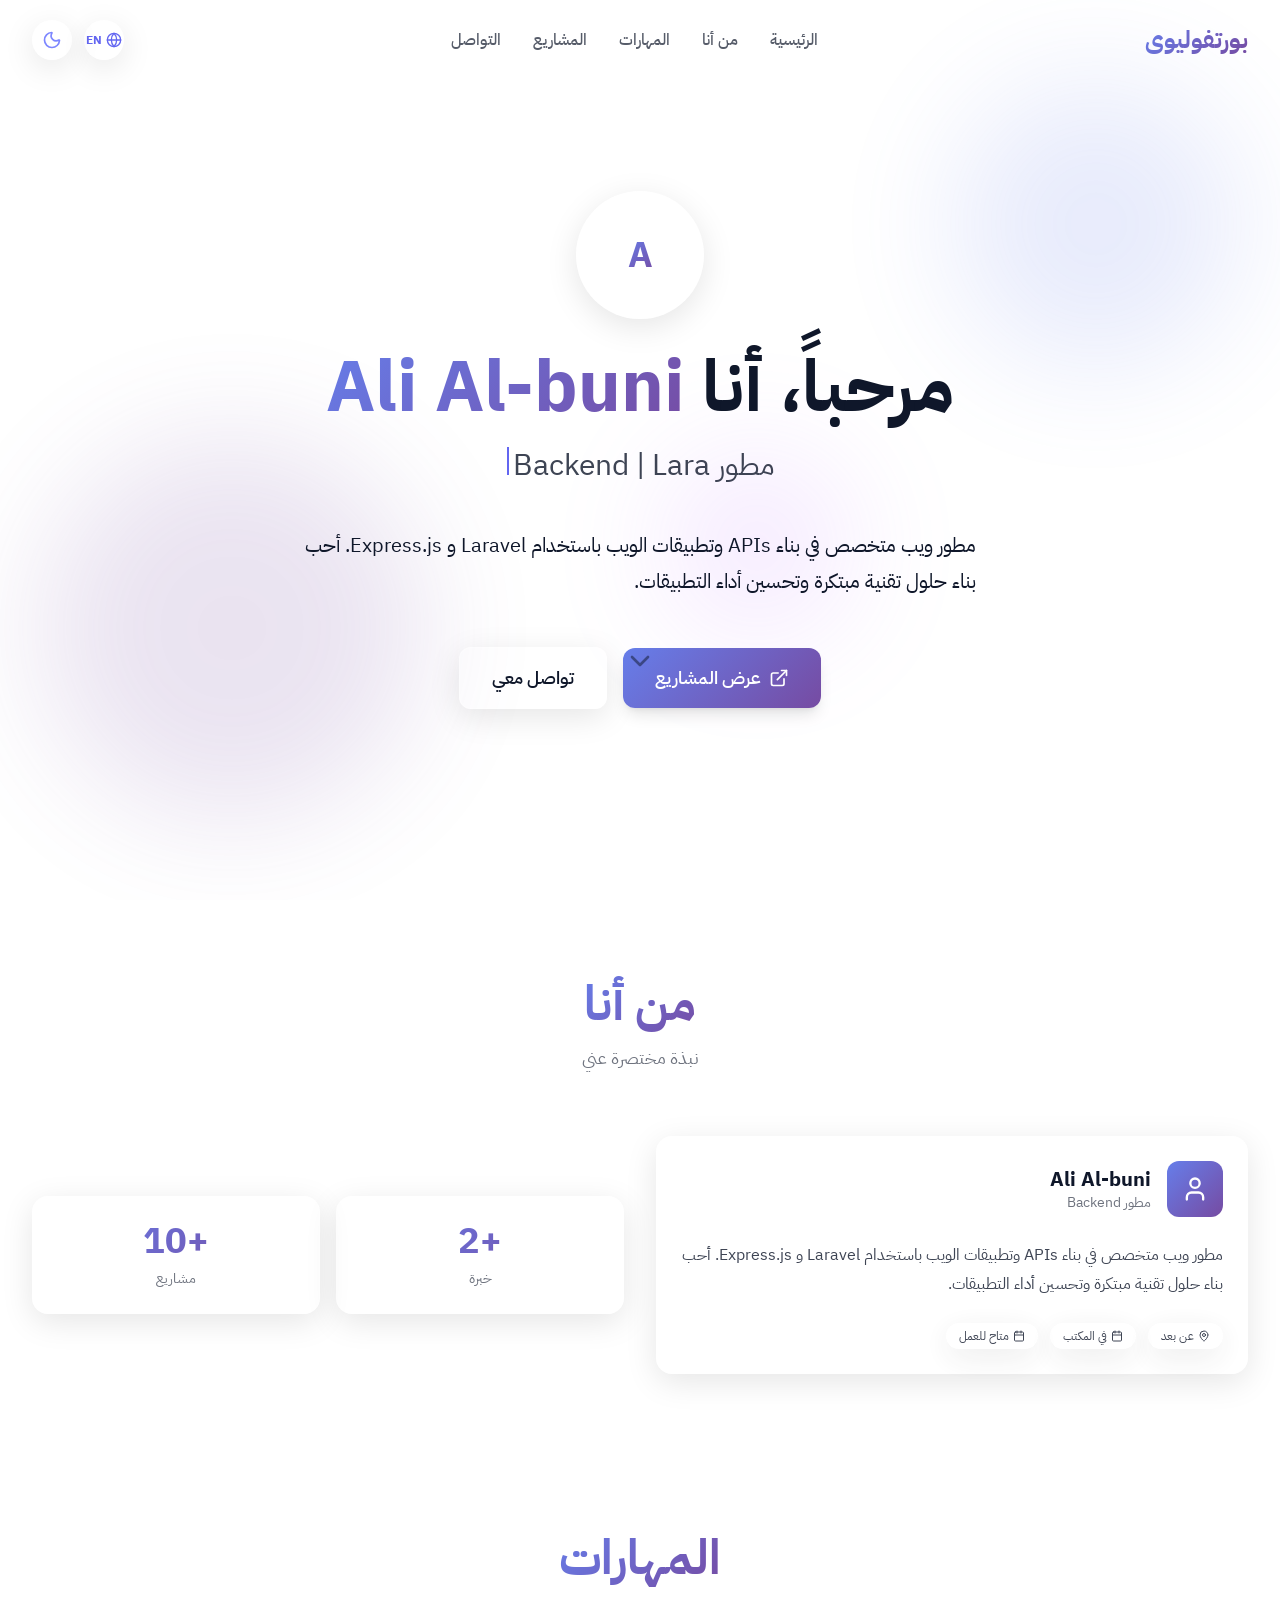
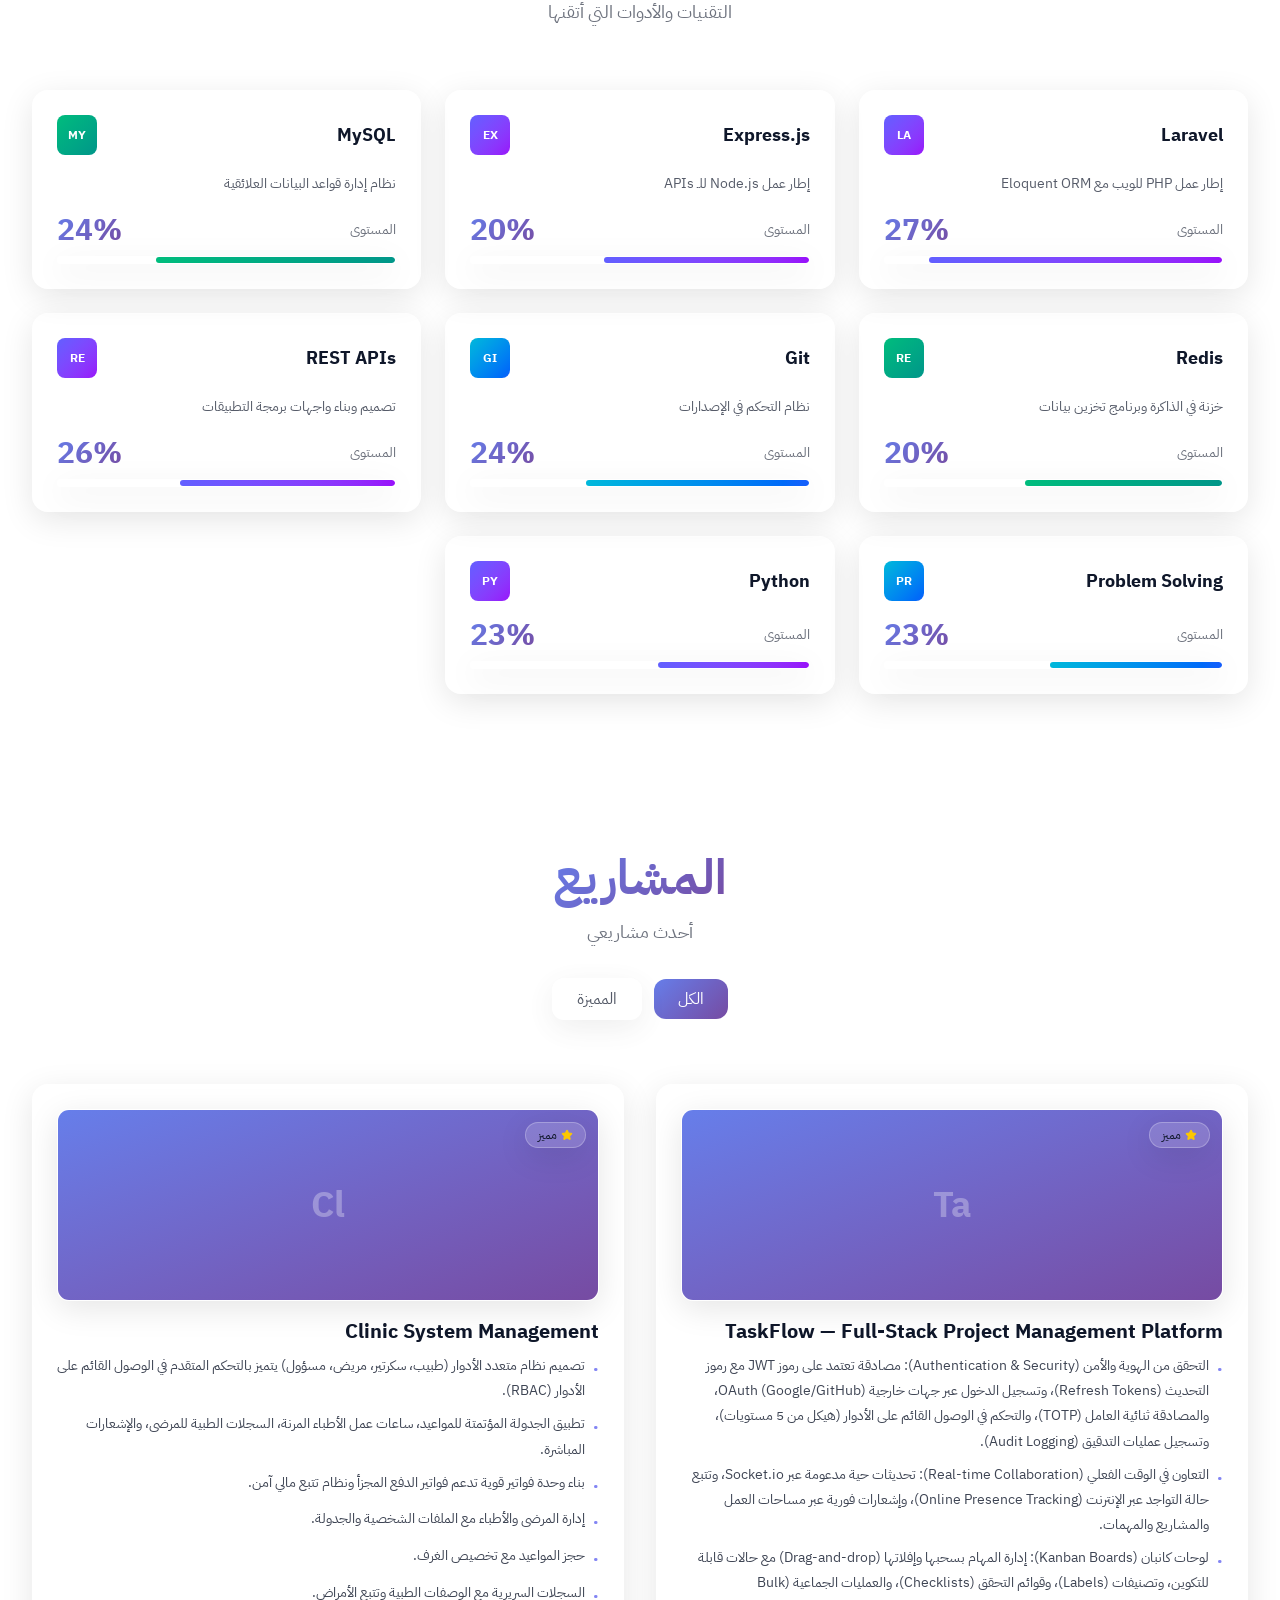
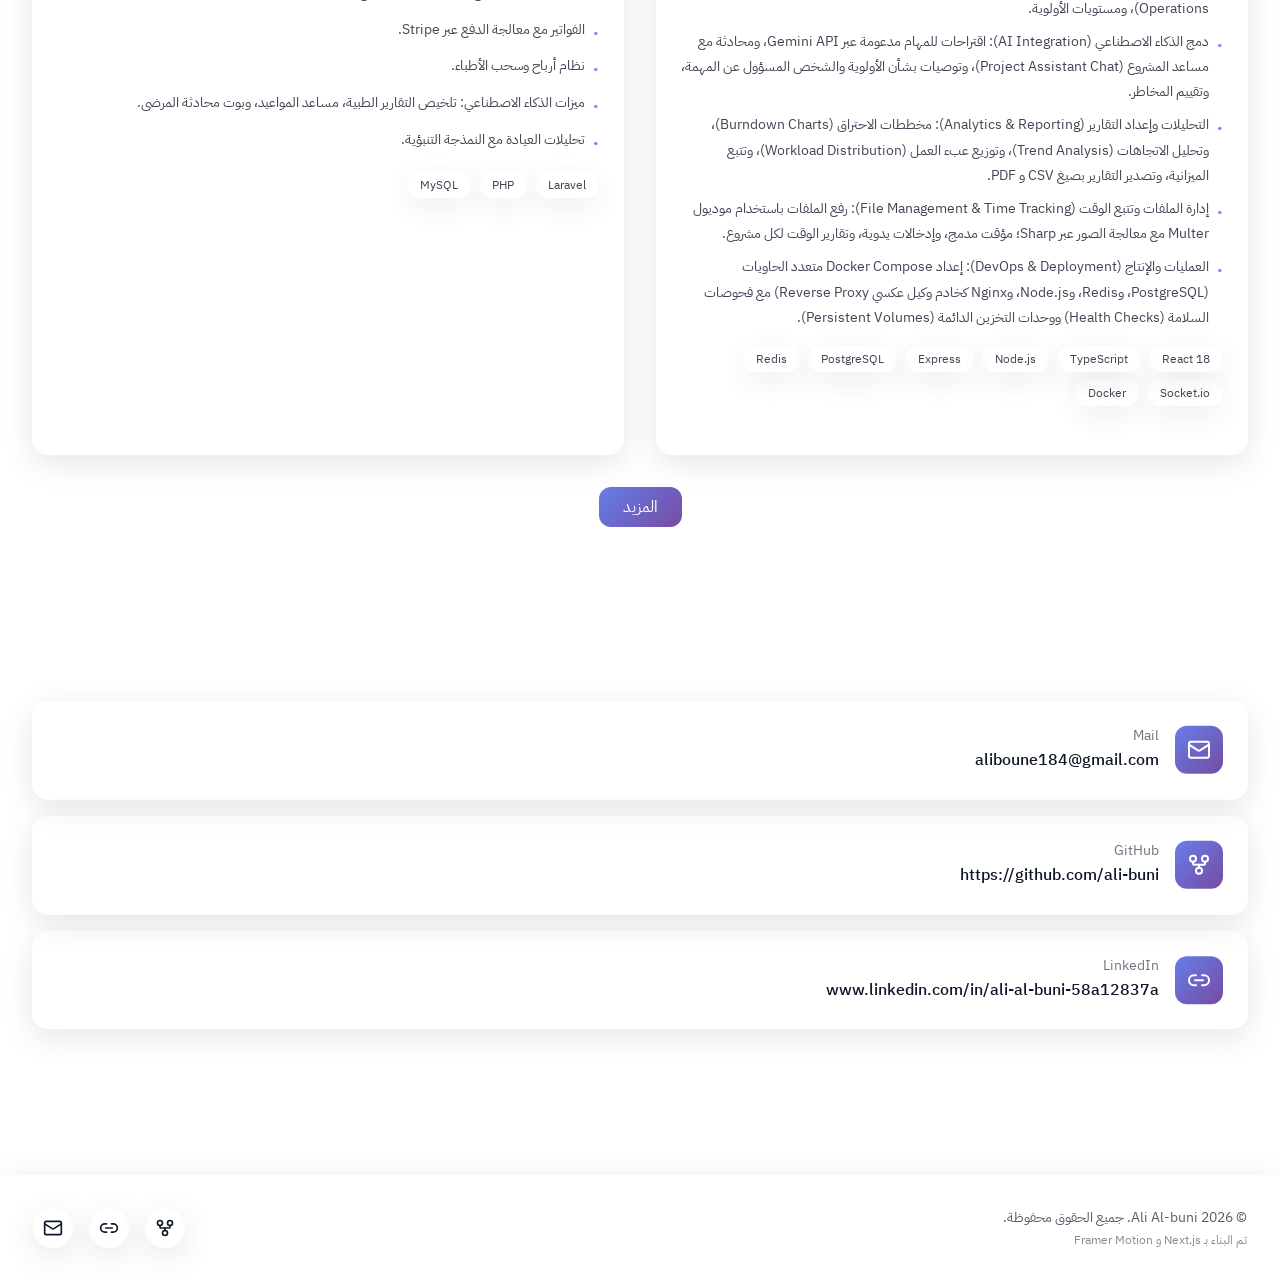
==== index.html @ 289e43c6 "Deploy portfolio to GitHub Pages" ====
<!DOCTYPE html><html lang="ar" dir="rtl" class="dark"><head><meta charSet="utf-8"/><meta name="viewport" content="width=device-width, initial-scale=1"/><link rel="stylesheet" href="/_next/static/chunks/0jvk4ui-jf813.css" data-precedence="next"/><link rel="preload" as="script" fetchPriority="low" href="/_next/static/chunks/42tc_vzg5ot1t.js"/><script src="/_next/static/chunks/1s-_mu5iut_dg.js" async=""></script><script src="/_next/static/chunks/1ua5armwfph8o.js" async=""></script><script src="/_next/static/chunks/turbopack-2ekp93ftxvyto.js" async=""></script><script src="/_next/static/chunks/15q7zvpxof6qe.js" async=""></script><script src="/_next/static/chunks/158myu8e_yme3.js" async=""></script><script src="/_next/static/chunks/265njfp_06fwb.js" async=""></script><script src="/_next/static/chunks/3motvhf65srfz.js" async=""></script><script src="/_next/static/chunks/38l-ghlh65c6b.js" async=""></script><script src="/_next/static/chunks/2616lfc_90swr.js" async=""></script><script src="/_next/static/chunks/39v-l0dmv3vy5.js" async=""></script><link rel="icon" href="/favicon.ico?favicon.2vob68tjqpejf.ico" sizes="256x256" type="image/x-icon"/><script src="/_next/static/chunks/0cz1d0mv5g_q7.js" noModule=""></script></head><body class="min-h-screen flex flex-col antialiased"><div hidden=""><!--$--><!--/$--></div><!--$?--><template id="B:0"></template><div class="min-h-screen flex items-center justify-center"><div class="w-12 h-12 border-4 border-[var(--accent)] border-t-transparent rounded-full animate-spin"></div></div><!--/$--><script>requestAnimationFrame(function(){$RT=performance.now()});</script><script src="/_next/static/chunks/42tc_vzg5ot1t.js" id="_R_" async=""></script><div hidden id="S:0"><nav class="fixed top-0 right-0 left-0 z-50 transition-all duration-300 py-5 bg-transparent" style="transform:translateY(-100px)"><div class="max-w-7xl mx-auto px-4 sm:px-6 lg:px-8 flex items-center justify-between"><a href="#home" class="text-2xl font-bold gradient-text">بورتفوليوي</a><div class="hidden md:flex items-center gap-8"><a href="#home" class="text-[var(--foreground)] opacity-70 hover:opacity-100 hover:text-[var(--accent)] transition-all font-medium">الرئيسية</a><a href="#about" class="text-[var(--foreground)] opacity-70 hover:opacity-100 hover:text-[var(--accent)] transition-all font-medium">من أنا</a><a href="#skills" class="text-[var(--foreground)] opacity-70 hover:opacity-100 hover:text-[var(--accent)] transition-all font-medium">المهارات</a><a href="#projects" class="text-[var(--foreground)] opacity-70 hover:opacity-100 hover:text-[var(--accent)] transition-all font-medium">المشاريع</a><a href="#contact" class="text-[var(--foreground)] opacity-70 hover:opacity-100 hover:text-[var(--accent)] transition-all font-medium">التواصل</a></div><div class="hidden md:flex items-center gap-3"><button class="relative w-10 h-10 glass rounded-full flex items-center justify-center transition-colors hover:border-[var(--accent)] gap-1" aria-label="Toggle language" tabindex="0"><svg xmlns="http://www.w3.org/2000/svg" width="24" height="24" viewBox="0 0 24 24" fill="none" stroke="currentColor" stroke-width="2" stroke-linecap="round" stroke-linejoin="round" class="lucide lucide-globe w-4 h-4 text-[var(--accent)]" aria-hidden="true"><circle cx="12" cy="12" r="10"></circle><path d="M12 2a14.5 14.5 0 0 0 0 20 14.5 14.5 0 0 0 0-20"></path><path d="M2 12h20"></path></svg><span class="text-xs font-bold text-[var(--accent)]">EN</span></button><button class="relative w-10 h-10 glass rounded-full flex items-center justify-center transition-colors hover:border-[var(--accent)]" aria-label="Switch to light mode" tabindex="0"><svg xmlns="http://www.w3.org/2000/svg" width="24" height="24" viewBox="0 0 24 24" fill="none" stroke="currentColor" stroke-width="2" stroke-linecap="round" stroke-linejoin="round" class="lucide lucide-sun w-5 h-5 text-yellow-400" aria-hidden="true"><circle cx="12" cy="12" r="4"></circle><path d="M12 2v2"></path><path d="M12 20v2"></path><path d="m4.93 4.93 1.41 1.41"></path><path d="m17.66 17.66 1.41 1.41"></path><path d="M2 12h2"></path><path d="M20 12h2"></path><path d="m6.34 17.66-1.41 1.41"></path><path d="m19.07 4.93-1.41 1.41"></path></svg></button></div><div class="flex md:hidden items-center gap-2"><button class="relative w-10 h-10 glass rounded-full flex items-center justify-center transition-colors hover:border-[var(--accent)] gap-1" aria-label="Toggle language" tabindex="0"><svg xmlns="http://www.w3.org/2000/svg" width="24" height="24" viewBox="0 0 24 24" fill="none" stroke="currentColor" stroke-width="2" stroke-linecap="round" stroke-linejoin="round" class="lucide lucide-globe w-4 h-4 text-[var(--accent)]" aria-hidden="true"><circle cx="12" cy="12" r="10"></circle><path d="M12 2a14.5 14.5 0 0 0 0 20 14.5 14.5 0 0 0 0-20"></path><path d="M2 12h20"></path></svg><span class="text-xs font-bold text-[var(--accent)]">EN</span></button><button class="relative w-10 h-10 glass rounded-full flex items-center justify-center transition-colors hover:border-[var(--accent)]" aria-label="Switch to light mode" tabindex="0"><svg xmlns="http://www.w3.org/2000/svg" width="24" height="24" viewBox="0 0 24 24" fill="none" stroke="currentColor" stroke-width="2" stroke-linecap="round" stroke-linejoin="round" class="lucide lucide-sun w-5 h-5 text-yellow-400" aria-hidden="true"><circle cx="12" cy="12" r="4"></circle><path d="M12 2v2"></path><path d="M12 20v2"></path><path d="m4.93 4.93 1.41 1.41"></path><path d="m17.66 17.66 1.41 1.41"></path><path d="M2 12h2"></path><path d="M20 12h2"></path><path d="m6.34 17.66-1.41 1.41"></path><path d="m19.07 4.93-1.41 1.41"></path></svg></button><button class="w-10 h-10 glass rounded-full flex items-center justify-center" tabindex="0"><svg xmlns="http://www.w3.org/2000/svg" width="24" height="24" viewBox="0 0 24 24" fill="none" stroke="currentColor" stroke-width="2" stroke-linecap="round" stroke-linejoin="round" class="lucide lucide-menu w-5 h-5" aria-hidden="true"><path d="M4 5h16"></path><path d="M4 12h16"></path><path d="M4 19h16"></path></svg></button></div></div></nav><main class="flex-1"><section id="home" class="relative min-h-screen flex items-center justify-center overflow-hidden"><div class="floating-shape w-72 h-72 bg-[var(--gradient-start)] top-20 start-10"></div><div class="floating-shape w-96 h-96 bg-[var(--gradient-end)] bottom-20 end-10" style="animation-delay:-7s"></div><div class="floating-shape w-48 h-48 bg-purple-400 top-1/2 start-1/3" style="animation-delay:-14s"></div><div class="relative z-10 max-w-7xl mx-auto px-4 sm:px-6 lg:px-8 text-center"><div class="mb-8" style="opacity:0;transform:scale(0.8)"><div class="w-32 h-32 mx-auto rounded-full glass p-1 mb-6"><div class="w-full h-full rounded-full overflow-hidden bg-[var(--glass-bg)] flex items-center justify-center"><span class="text-4xl font-bold gradient-text">A</span></div></div></div><h1 class="text-4xl sm:text-5xl md:text-7xl font-bold mb-6" style="opacity:0;transform:translateY(30px)">مرحباً، أنا <span class="gradient-text">Ali Al-buni</span></h1><div class="text-xl sm:text-2xl md:text-3xl mb-8 h-12" style="opacity:0;transform:translateY(30px)"><span class="text-[var(--foreground)] opacity-80"></span><span class="inline-block w-0.5 h-7 bg-[var(--accent)] ms-1 animate-[blink_1s_infinite]"></span></div><p class="text-lg md:text-xl opacity-70 max-w-2xl mx-auto mb-12 mixed-text" style="opacity:0;transform:translateY(30px)">مطور ويب متخصص في بناء APIs وتطبيقات الويب باستخدام Laravel و Express.js. أحب بناء حلول تقنية مبتكرة وتحسين أداء التطبيقات.</p><div class="flex flex-col sm:flex-row items-center justify-center gap-4" style="opacity:0;transform:translateY(30px)"><a href="#projects"><button class="inline-flex items-center justify-center font-semibold rounded-xl transition-all duration-300 glow-button text-white shadow-lg px-8 py-4 text-lg "><svg xmlns="http://www.w3.org/2000/svg" width="24" height="24" viewBox="0 0 24 24" fill="none" stroke="currentColor" stroke-width="2" stroke-linecap="round" stroke-linejoin="round" class="lucide lucide-external-link w-5 h-5 me-2" aria-hidden="true"><path d="M15 3h6v6"></path><path d="M10 14 21 3"></path><path d="M18 13v6a2 2 0 0 1-2 2H5a2 2 0 0 1-2-2V8a2 2 0 0 1 2-2h6"></path></svg>عرض المشاريع</button></a><a href="#contact"><button class="inline-flex items-center justify-center font-semibold rounded-xl transition-all duration-300 glass text-[var(--foreground)] hover:bg-[var(--glass-bg)] px-8 py-4 text-lg ">تواصل معي</button></a></div><div class="absolute bottom-8 left-1/2 -translate-x-1/2" style="opacity:0"><a href="#about"><svg xmlns="http://www.w3.org/2000/svg" width="24" height="24" viewBox="0 0 24 24" fill="none" stroke="currentColor" stroke-width="2" stroke-linecap="round" stroke-linejoin="round" class="lucide lucide-chevron-down w-8 h-8 opacity-50" aria-hidden="true"><path d="m6 9 6 6 6-6"></path></svg></a></div></div></section><section id="about" class="py-20 relative"><div class="max-w-7xl mx-auto px-4 sm:px-6 lg:px-8"><div class="" style="opacity:0;transform:translateY(40px)"><div class="text-center mb-16"><h2 class="text-3xl sm:text-4xl md:text-5xl font-bold mb-4" style="opacity:0;transform:translateY(20px)"><span class="gradient-text">من أنا</span></h2><p class="text-lg opacity-60">نبذة مختصرة عني</p></div></div><div class="grid md:grid-cols-2 gap-8 items-center"><div class="" style="opacity:0;transform:translateY(40px)"><div class="glass rounded-2xl p-6 glass-hover cursor-pointer h-full" style="opacity:0;transform:translateY(30px)"><div class="flex items-center gap-4 mb-6"><div class="w-14 h-14 gradient-bg rounded-xl flex items-center justify-center"><svg xmlns="http://www.w3.org/2000/svg" width="24" height="24" viewBox="0 0 24 24" fill="none" stroke="currentColor" stroke-width="2" stroke-linecap="round" stroke-linejoin="round" class="lucide lucide-user w-7 h-7 text-white" aria-hidden="true"><path d="M19 21v-2a4 4 0 0 0-4-4H9a4 4 0 0 0-4 4v2"></path><circle cx="12" cy="7" r="4"></circle></svg></div><div><h3 class="text-xl font-bold">Ali Al-buni</h3><p class="text-sm opacity-60">مطور Backend</p></div></div><p class="text-[var(--foreground)] opacity-80 leading-relaxed mixed-text mb-6">مطور ويب متخصص في بناء APIs وتطبيقات الويب باستخدام Laravel و Express.js. أحب بناء حلول تقنية مبتكرة وتحسين أداء التطبيقات.</p><div class="flex flex-wrap gap-3"><span class="glass px-3 py-1 rounded-full text-xs opacity-80 flex items-center gap-1"><svg xmlns="http://www.w3.org/2000/svg" width="24" height="24" viewBox="0 0 24 24" fill="none" stroke="currentColor" stroke-width="2" stroke-linecap="round" stroke-linejoin="round" class="lucide lucide-map-pin w-3 h-3" aria-hidden="true"><path d="M20 10c0 4.993-5.539 10.193-7.399 11.799a1 1 0 0 1-1.202 0C9.539 20.193 4 14.993 4 10a8 8 0 0 1 16 0"></path><circle cx="12" cy="10" r="3"></circle></svg>عن بعد</span><span class="glass px-3 py-1 rounded-full text-xs opacity-80 flex items-center gap-1"><svg xmlns="http://www.w3.org/2000/svg" width="24" height="24" viewBox="0 0 24 24" fill="none" stroke="currentColor" stroke-width="2" stroke-linecap="round" stroke-linejoin="round" class="lucide lucide-calendar w-3 h-3" aria-hidden="true"><path d="M8 2v4"></path><path d="M16 2v4"></path><rect width="18" height="18" x="3" y="4" rx="2"></rect><path d="M3 10h18"></path></svg>في المكتب</span><span class="glass px-3 py-1 rounded-full text-xs opacity-80 flex items-center gap-1"><svg xmlns="http://www.w3.org/2000/svg" width="24" height="24" viewBox="0 0 24 24" fill="none" stroke="currentColor" stroke-width="2" stroke-linecap="round" stroke-linejoin="round" class="lucide lucide-calendar w-3 h-3" aria-hidden="true"><path d="M8 2v4"></path><path d="M16 2v4"></path><rect width="18" height="18" x="3" y="4" rx="2"></rect><path d="M3 10h18"></path></svg>متاح للعمل</span></div></div></div><div class="" style="opacity:0;transform:translateY(40px)"><div class="grid grid-cols-2 gap-4"><div class="glass rounded-2xl p-6 glass-hover cursor-pointer text-center" style="opacity:0;transform:translateY(30px)"><div class="text-3xl md:text-4xl font-bold gradient-text mb-2">+2</div><div class="text-sm opacity-60">خبرة</div></div><div class="glass rounded-2xl p-6 glass-hover cursor-pointer text-center" style="opacity:0;transform:translateY(30px)"><div class="text-3xl md:text-4xl font-bold gradient-text mb-2">+10</div><div class="text-sm opacity-60">مشاريع</div></div></div></div></div></div></section><section id="skills" class="py-20 relative"><div class="max-w-7xl mx-auto px-4 sm:px-6 lg:px-8"><div class="" style="opacity:0;transform:translateY(40px)"><div class="text-center mb-16"><h2 class="text-3xl sm:text-4xl md:text-5xl font-bold mb-4" style="opacity:0;transform:translateY(20px)"><span class="gradient-text">المهارات</span></h2><p class="text-lg opacity-60">التقنيات والأدوات التي أتقنها</p></div></div><div class="grid grid-cols-1 sm:grid-cols-2 lg:grid-cols-3 gap-6"><div class="glass rounded-2xl p-6 glass-hover cursor-pointer group" style="opacity:0;transform:translateY(30px)"><div class="flex items-center justify-between mb-4"><h3 class="text-lg font-bold">Laravel</h3><div class="w-10 h-10 rounded-lg bg-gradient-to-br from-indigo-500 to-purple-600 flex items-center justify-center text-white text-xs font-bold">LA</div></div><p class="text-sm opacity-70 mb-4 mixed-text">إطار عمل PHP للويب مع Eloquent ORM</p><div class="space-y-2"><div class="flex items-center justify-between text-sm"><span class="opacity-60">المستوى</span><div class="text-3xl font-bold gradient-text">0<!-- -->%</div></div><div class="w-full h-2 glass rounded-full overflow-hidden"><div class="h-full bg-gradient-to-r from-indigo-500 to-purple-600 rounded-full" style="width:0px"></div></div></div></div><div class="glass rounded-2xl p-6 glass-hover cursor-pointer group" style="opacity:0;transform:translateY(30px)"><div class="flex items-center justify-between mb-4"><h3 class="text-lg font-bold">Express.js</h3><div class="w-10 h-10 rounded-lg bg-gradient-to-br from-indigo-500 to-purple-600 flex items-center justify-center text-white text-xs font-bold">EX</div></div><p class="text-sm opacity-70 mb-4 mixed-text">إطار عمل Node.js للـ APIs</p><div class="space-y-2"><div class="flex items-center justify-between text-sm"><span class="opacity-60">المستوى</span><div class="text-3xl font-bold gradient-text">0<!-- -->%</div></div><div class="w-full h-2 glass rounded-full overflow-hidden"><div class="h-full bg-gradient-to-r from-indigo-500 to-purple-600 rounded-full" style="width:0px"></div></div></div></div><div class="glass rounded-2xl p-6 glass-hover cursor-pointer group" style="opacity:0;transform:translateY(30px)"><div class="flex items-center justify-between mb-4"><h3 class="text-lg font-bold">MySQL</h3><div class="w-10 h-10 rounded-lg bg-gradient-to-br from-emerald-500 to-teal-600 flex items-center justify-center text-white text-xs font-bold">MY</div></div><p class="text-sm opacity-70 mb-4 mixed-text">نظام إدارة قواعد البيانات العلائقية</p><div class="space-y-2"><div class="flex items-center justify-between text-sm"><span class="opacity-60">المستوى</span><div class="text-3xl font-bold gradient-text">0<!-- -->%</div></div><div class="w-full h-2 glass rounded-full overflow-hidden"><div class="h-full bg-gradient-to-r from-emerald-500 to-teal-600 rounded-full" style="width:0px"></div></div></div></div><div class="glass rounded-2xl p-6 glass-hover cursor-pointer group" style="opacity:0;transform:translateY(30px)"><div class="flex items-center justify-between mb-4"><h3 class="text-lg font-bold">Redis</h3><div class="w-10 h-10 rounded-lg bg-gradient-to-br from-emerald-500 to-teal-600 flex items-center justify-center text-white text-xs font-bold">RE</div></div><p class="text-sm opacity-70 mb-4 mixed-text">خزنة في الذاكرة وبرنامج تخزين بيانات</p><div class="space-y-2"><div class="flex items-center justify-between text-sm"><span class="opacity-60">المستوى</span><div class="text-3xl font-bold gradient-text">0<!-- -->%</div></div><div class="w-full h-2 glass rounded-full overflow-hidden"><div class="h-full bg-gradient-to-r from-emerald-500 to-teal-600 rounded-full" style="width:0px"></div></div></div></div><div class="glass rounded-2xl p-6 glass-hover cursor-pointer group" style="opacity:0;transform:translateY(30px)"><div class="flex items-center justify-between mb-4"><h3 class="text-lg font-bold">Git</h3><div class="w-10 h-10 rounded-lg bg-gradient-to-br from-cyan-500 to-blue-600 flex items-center justify-center text-white text-xs font-bold">GI</div></div><p class="text-sm opacity-70 mb-4 mixed-text">نظام التحكم في الإصدارات</p><div class="space-y-2"><div class="flex items-center justify-between text-sm"><span class="opacity-60">المستوى</span><div class="text-3xl font-bold gradient-text">0<!-- -->%</div></div><div class="w-full h-2 glass rounded-full overflow-hidden"><div class="h-full bg-gradient-to-r from-cyan-500 to-blue-600 rounded-full" style="width:0px"></div></div></div></div><div class="glass rounded-2xl p-6 glass-hover cursor-pointer group" style="opacity:0;transform:translateY(30px)"><div class="flex items-center justify-between mb-4"><h3 class="text-lg font-bold">REST APIs</h3><div class="w-10 h-10 rounded-lg bg-gradient-to-br from-indigo-500 to-purple-600 flex items-center justify-center text-white text-xs font-bold">RE</div></div><p class="text-sm opacity-70 mb-4 mixed-text">تصميم وبناء واجهات برمجة التطبيقات</p><div class="space-y-2"><div class="flex items-center justify-between text-sm"><span class="opacity-60">المستوى</span><div class="text-3xl font-bold gradient-text">0<!-- -->%</div></div><div class="w-full h-2 glass rounded-full overflow-hidden"><div class="h-full bg-gradient-to-r from-indigo-500 to-purple-600 rounded-full" style="width:0px"></div></div></div></div><div class="glass rounded-2xl p-6 glass-hover cursor-pointer group" style="opacity:0;transform:translateY(30px)"><div class="flex items-center justify-between mb-4"><h3 class="text-lg font-bold">Problem Solving</h3><div class="w-10 h-10 rounded-lg bg-gradient-to-br from-cyan-500 to-blue-600 flex items-center justify-center text-white text-xs font-bold">PR</div></div><p class="text-sm opacity-70 mb-4 mixed-text"></p><div class="space-y-2"><div class="flex items-center justify-between text-sm"><span class="opacity-60">المستوى</span><div class="text-3xl font-bold gradient-text">0<!-- -->%</div></div><div class="w-full h-2 glass rounded-full overflow-hidden"><div class="h-full bg-gradient-to-r from-cyan-500 to-blue-600 rounded-full" style="width:0px"></div></div></div></div><div class="glass rounded-2xl p-6 glass-hover cursor-pointer group" style="opacity:0;transform:translateY(30px)"><div class="flex items-center justify-between mb-4"><h3 class="text-lg font-bold">Python</h3><div class="w-10 h-10 rounded-lg bg-gradient-to-br from-indigo-500 to-purple-600 flex items-center justify-center text-white text-xs font-bold">PY</div></div><p class="text-sm opacity-70 mb-4 mixed-text"></p><div class="space-y-2"><div class="flex items-center justify-between text-sm"><span class="opacity-60">المستوى</span><div class="text-3xl font-bold gradient-text">0<!-- -->%</div></div><div class="w-full h-2 glass rounded-full overflow-hidden"><div class="h-full bg-gradient-to-r from-indigo-500 to-purple-600 rounded-full" style="width:0px"></div></div></div></div></div></div></section><section id="projects" class="py-20 relative"><div class="max-w-7xl mx-auto px-4 sm:px-6 lg:px-8"><div class="" style="opacity:0;transform:translateY(40px)"><div class="text-center mb-16"><h2 class="text-3xl sm:text-4xl md:text-5xl font-bold mb-4" style="opacity:0;transform:translateY(20px)"><span class="gradient-text">المشاريع</span></h2><p class="text-lg opacity-60 mb-8">أحدث مشاريعي</p><div class="flex items-center justify-center gap-3"><button class="px-6 py-2 rounded-xl transition-all glow-button text-white" tabindex="0">الكل</button><button class="px-6 py-2 rounded-xl transition-all glass text-[var(--foreground)] opacity-70 hover:opacity-100" tabindex="0">المميزة</button></div></div></div><div class="grid grid-cols-1 md:grid-cols-2 gap-8" style="opacity:0;transform:translateY(20px)"><div class="glass rounded-2xl p-6 glass-hover cursor-pointer group overflow-hidden" style="opacity:0;transform:translateY(30px)"><div class="relative h-48 mb-4 rounded-xl overflow-hidden glass"><div class="w-full h-full bg-gradient-to-br from-[var(--gradient-start)] to-[var(--gradient-end)] flex items-center justify-center"><span class="text-4xl font-bold text-white opacity-30">Ta</span></div><div class="absolute top-3 start-3 glass px-3 py-1 rounded-full flex items-center gap-1 text-xs"><svg xmlns="http://www.w3.org/2000/svg" width="24" height="24" viewBox="0 0 24 24" fill="none" stroke="currentColor" stroke-width="2" stroke-linecap="round" stroke-linejoin="round" class="lucide lucide-star w-3 h-3 text-yellow-400 fill-yellow-400" aria-hidden="true"><path d="M11.525 2.295a.53.53 0 0 1 .95 0l2.31 4.679a2.123 2.123 0 0 0 1.595 1.16l5.166.756a.53.53 0 0 1 .294.904l-3.736 3.638a2.123 2.123 0 0 0-.611 1.878l.882 5.14a.53.53 0 0 1-.771.56l-4.618-2.428a2.122 2.122 0 0 0-1.973 0L6.396 21.01a.53.53 0 0 1-.77-.56l.881-5.139a2.122 2.122 0 0 0-.611-1.879L2.16 9.795a.53.53 0 0 1 .294-.906l5.165-.755a2.122 2.122 0 0 0 1.597-1.16z"></path></svg>مميز</div></div><h3 class="text-xl font-bold mb-2">TaskFlow — Full-Stack Project Management Platform</h3><ul class="space-y-2 mb-4 text-sm opacity-80 leading-relaxed"><li class="flex gap-2 items-start"><span class="text-[var(--accent)] mt-1.5">•</span><span class="min-w-0 mixed-text">التحقق من الهوية والأمن (Authentication &amp; Security): مصادقة تعتمد على رموز JWT مع رموز التحديث (Refresh Tokens)، وتسجيل الدخول عبر جهات خارجية OAuth (Google/GitHub)، والمصادقة ثنائية العامل (TOTP)، والتحكم في الوصول القائم على الأدوار (هيكل من 5 مستويات)، وتسجيل عمليات التدقيق (Audit Logging).</span></li><li class="flex gap-2 items-start"><span class="text-[var(--accent)] mt-1.5">•</span><span class="min-w-0 mixed-text">التعاون في الوقت الفعلي (Real-time Collaboration): تحديثات حية مدعومة عبر Socket.io، وتتبع حالة التواجد عبر الإنترنت (Online Presence Tracking)، وإشعارات فورية عبر مساحات العمل والمشاريع والمهمات.</span></li><li class="flex gap-2 items-start"><span class="text-[var(--accent)] mt-1.5">•</span><span class="min-w-0 mixed-text">لوحات كانبان (Kanban Boards): إدارة المهام بسحبها وإفلاتها (Drag-and-drop) مع حالات قابلة للتكوين، وتصنيفات (Labels)، وقوائم التحقق (Checklists)، والعمليات الجماعية (Bulk Operations)، ومستويات الأولوية.</span></li><li class="flex gap-2 items-start"><span class="text-[var(--accent)] mt-1.5">•</span><span class="min-w-0 mixed-text">دمج الذكاء الاصطناعي (AI Integration): اقتراحات للمهام مدعومة عبر Gemini API، ومحادثة مع مساعد المشروع (Project Assistant Chat)، وتوصيات بشأن الأولوية والشخص المسؤول عن المهمة، وتقييم المخاطر.</span></li><li class="flex gap-2 items-start"><span class="text-[var(--accent)] mt-1.5">•</span><span class="min-w-0 mixed-text">التحليلات وإعداد التقارير (Analytics &amp; Reporting): مخططات الاحتراق (Burndown Charts)، وتحليل الاتجاهات (Trend Analysis)، وتوزيع عبء العمل (Workload Distribution)، وتتبع الميزانية، وتصدير التقارير بصيغ CSV و PDF.</span></li><li class="flex gap-2 items-start"><span class="text-[var(--accent)] mt-1.5">•</span><span class="min-w-0 mixed-text">إدارة الملفات وتتبع الوقت (File Management &amp; Time Tracking): رفع الملفات باستخدام موديول Multer مع معالجة الصور عبر Sharp؛ مؤقت مدمج، وإدخالات يدوية، وتقارير الوقت لكل مشروع.</span></li><li class="flex gap-2 items-start"><span class="text-[var(--accent)] mt-1.5">•</span><span class="min-w-0 mixed-text">العمليات والإنتاج (DevOps &amp; Deployment): إعداد Docker Compose متعدد الحاويات (PostgreSQL، وRedis، وNode.js، وNginx كخادم وكيل عكسي Reverse Proxy) مع فحوصات السلامة (Health Checks) ووحدات التخزين الدائمة (Persistent Volumes).</span></li></ul><div class="flex flex-wrap gap-2 mb-6"><span class="glass px-3 py-1 rounded-full text-xs opacity-80">React 18</span><span class="glass px-3 py-1 rounded-full text-xs opacity-80">TypeScript</span><span class="glass px-3 py-1 rounded-full text-xs opacity-80">Node.js</span><span class="glass px-3 py-1 rounded-full text-xs opacity-80">Express</span><span class="glass px-3 py-1 rounded-full text-xs opacity-80">PostgreSQL</span><span class="glass px-3 py-1 rounded-full text-xs opacity-80">Redis</span><span class="glass px-3 py-1 rounded-full text-xs opacity-80">Socket.io</span><span class="glass px-3 py-1 rounded-full text-xs opacity-80">Docker</span></div><div class="flex items-center gap-3"></div></div><div class="glass rounded-2xl p-6 glass-hover cursor-pointer group overflow-hidden" style="opacity:0;transform:translateY(30px)"><div class="relative h-48 mb-4 rounded-xl overflow-hidden glass"><div class="w-full h-full bg-gradient-to-br from-[var(--gradient-start)] to-[var(--gradient-end)] flex items-center justify-center"><span class="text-4xl font-bold text-white opacity-30">Cl</span></div><div class="absolute top-3 start-3 glass px-3 py-1 rounded-full flex items-center gap-1 text-xs"><svg xmlns="http://www.w3.org/2000/svg" width="24" height="24" viewBox="0 0 24 24" fill="none" stroke="currentColor" stroke-width="2" stroke-linecap="round" stroke-linejoin="round" class="lucide lucide-star w-3 h-3 text-yellow-400 fill-yellow-400" aria-hidden="true"><path d="M11.525 2.295a.53.53 0 0 1 .95 0l2.31 4.679a2.123 2.123 0 0 0 1.595 1.16l5.166.756a.53.53 0 0 1 .294.904l-3.736 3.638a2.123 2.123 0 0 0-.611 1.878l.882 5.14a.53.53 0 0 1-.771.56l-4.618-2.428a2.122 2.122 0 0 0-1.973 0L6.396 21.01a.53.53 0 0 1-.77-.56l.881-5.139a2.122 2.122 0 0 0-.611-1.879L2.16 9.795a.53.53 0 0 1 .294-.906l5.165-.755a2.122 2.122 0 0 0 1.597-1.16z"></path></svg>مميز</div></div><h3 class="text-xl font-bold mb-2">Clinic System Management</h3><ul class="space-y-2 mb-4 text-sm opacity-80 leading-relaxed"><li class="flex gap-2 items-start"><span class="text-[var(--accent)] mt-1.5">•</span><span class="min-w-0 mixed-text">تصميم نظام متعدد الأدوار (طبيب، سكرتير، مريض، مسؤول) يتميز بالتحكم المتقدم في الوصول القائم على الأدوار (RBAC).</span></li><li class="flex gap-2 items-start"><span class="text-[var(--accent)] mt-1.5">•</span><span class="min-w-0 mixed-text">تطبيق الجدولة المؤتمتة للمواعيد، ساعات عمل الأطباء المرنة، السجلات الطبية للمرضى، والإشعارات المباشرة.</span></li><li class="flex gap-2 items-start"><span class="text-[var(--accent)] mt-1.5">•</span><span class="min-w-0 mixed-text">بناء وحدة فواتير قوية تدعم فواتير الدفع المجزأ ونظام تتبع مالي آمن.</span></li><li class="flex gap-2 items-start"><span class="text-[var(--accent)] mt-1.5">•</span><span class="min-w-0 mixed-text">إدارة المرضى والأطباء مع الملفات الشخصية والجدولة.</span></li><li class="flex gap-2 items-start"><span class="text-[var(--accent)] mt-1.5">•</span><span class="min-w-0 mixed-text">حجز المواعيد مع تخصيص الغرف.</span></li><li class="flex gap-2 items-start"><span class="text-[var(--accent)] mt-1.5">•</span><span class="min-w-0 mixed-text">السجلات السريرية مع الوصفات الطبية وتتبع الأمراض.</span></li><li class="flex gap-2 items-start"><span class="text-[var(--accent)] mt-1.5">•</span><span class="min-w-0 mixed-text">الفواتير مع معالجة الدفع عبر Stripe.</span></li><li class="flex gap-2 items-start"><span class="text-[var(--accent)] mt-1.5">•</span><span class="min-w-0 mixed-text">نظام أرباح وسحب الأطباء.</span></li><li class="flex gap-2 items-start"><span class="text-[var(--accent)] mt-1.5">•</span><span class="min-w-0 mixed-text">ميزات الذكاء الاصطناعي: تلخيص التقارير الطبية، مساعد المواعيد، وبوت محادثة المرضى.</span></li><li class="flex gap-2 items-start"><span class="text-[var(--accent)] mt-1.5">•</span><span class="min-w-0 mixed-text">تحليلات العيادة مع النمذجة التنبؤية.</span></li></ul><div class="flex flex-wrap gap-2 mb-6"><span class="glass px-3 py-1 rounded-full text-xs opacity-80">Laravel</span><span class="glass px-3 py-1 rounded-full text-xs opacity-80">PHP</span><span class="glass px-3 py-1 rounded-full text-xs opacity-80">MySQL</span></div><div class="flex items-center gap-3"></div></div></div><div class="flex justify-center mt-8"><button class="px-6 py-2 rounded-xl glow-button text-white">المزيد</button></div></div></section><section id="contact" class="py-20 relative"><div class="max-w-7xl mx-auto px-4 sm:px-6 lg:px-8"><div class="" style="opacity:0;transform:translateY(40px)"><div class="space-y-4 h-full"><div class="glass rounded-2xl p-6 glass-hover cursor-pointer " style="opacity:0;transform:translateY(30px)"><div class="flex items-center gap-4"><div class="w-12 h-12 gradient-bg rounded-xl flex items-center justify-center flex-shrink-0"><svg xmlns="http://www.w3.org/2000/svg" width="24" height="24" viewBox="0 0 24 24" fill="none" stroke="currentColor" stroke-width="2" stroke-linecap="round" stroke-linejoin="round" class="lucide lucide-mail w-6 h-6 text-white" aria-hidden="true"><path d="m22 7-8.991 5.727a2 2 0 0 1-2.009 0L2 7"></path><rect x="2" y="4" width="20" height="16" rx="2"></rect></svg></div><div><p class="text-sm opacity-60">Mail</p><a href="mailto:aliboune184@gmail.com" class="font-medium hover:text-[var(--accent)] transition-colors mixed-text">aliboune184@gmail.com</a></div></div></div><div class="glass rounded-2xl p-6 glass-hover cursor-pointer " style="opacity:0;transform:translateY(30px)"><div class="flex items-center gap-4"><div class="w-12 h-12 gradient-bg rounded-xl flex items-center justify-center flex-shrink-0"><svg xmlns="http://www.w3.org/2000/svg" width="24" height="24" viewBox="0 0 24 24" fill="none" stroke="currentColor" stroke-width="2" stroke-linecap="round" stroke-linejoin="round" class="lucide lucide-git-fork w-6 h-6 text-white" aria-hidden="true"><circle cx="12" cy="18" r="3"></circle><circle cx="6" cy="6" r="3"></circle><circle cx="18" cy="6" r="3"></circle><path d="M18 9v2c0 .6-.4 1-1 1H7c-.6 0-1-.4-1-1V9"></path><path d="M12 12v3"></path></svg></div><div><p class="text-sm opacity-60">GitHub</p><a href="https://github.com/ali-buni" target="_blank" rel="noopener noreferrer" class="font-medium hover:text-[var(--accent)] transition-colors mixed-text">https://github.com/ali-buni</a></div></div></div><div class="glass rounded-2xl p-6 glass-hover cursor-pointer " style="opacity:0;transform:translateY(30px)"><div class="flex items-center gap-4"><div class="w-12 h-12 gradient-bg rounded-xl flex items-center justify-center flex-shrink-0"><svg xmlns="http://www.w3.org/2000/svg" width="24" height="24" viewBox="0 0 24 24" fill="none" stroke="currentColor" stroke-width="2" stroke-linecap="round" stroke-linejoin="round" class="lucide lucide-link2 lucide-link-2 w-6 h-6 text-white" aria-hidden="true"><path d="M9 17H7A5 5 0 0 1 7 7h2"></path><path d="M15 7h2a5 5 0 1 1 0 10h-2"></path><line x1="8" x2="16" y1="12" y2="12"></line></svg></div><div><p class="text-sm opacity-60">LinkedIn</p><a href="mailto:www.linkedin.com/in/ali-al-buni-58a12837a" class="font-medium hover:text-[var(--accent)] transition-colors mixed-text">www.linkedin.com/in/ali-al-buni-58a12837a</a></div></div></div></div></div></div></section></main><footer class="glass mt-20 py-8"><div class="max-w-7xl mx-auto px-4 sm:px-6 lg:px-8"><div class="flex flex-col md:flex-row items-center justify-between gap-6"><div class="text-center md:text-start"><p class="text-sm opacity-70">© <!-- -->2026<!-- --> <!-- -->Ali Al-buni<!-- -->. <!-- -->جميع الحقوق محفوظة<!-- -->.</p><p class="text-xs opacity-50 mt-1">تم البناء بـ Next.js و Framer Motion</p></div><div class="flex items-center gap-4"><a href="https://github.com/ali-buni" target="_blank" rel="noopener noreferrer" class="w-10 h-10 glass rounded-full flex items-center justify-center hover:border-[var(--accent)] transition-colors"><svg xmlns="http://www.w3.org/2000/svg" width="24" height="24" viewBox="0 0 24 24" fill="none" stroke="currentColor" stroke-width="2" stroke-linecap="round" stroke-linejoin="round" class="lucide lucide-git-fork w-5 h-5" aria-hidden="true"><circle cx="12" cy="18" r="3"></circle><circle cx="6" cy="6" r="3"></circle><circle cx="18" cy="6" r="3"></circle><path d="M18 9v2c0 .6-.4 1-1 1H7c-.6 0-1-.4-1-1V9"></path><path d="M12 12v3"></path></svg></a><a href="www.linkedin.com/in/ali-al-buni-58a12837a" target="_blank" rel="noopener noreferrer" class="w-10 h-10 glass rounded-full flex items-center justify-center hover:border-[var(--accent)] transition-colors"><svg xmlns="http://www.w3.org/2000/svg" width="24" height="24" viewBox="0 0 24 24" fill="none" stroke="currentColor" stroke-width="2" stroke-linecap="round" stroke-linejoin="round" class="lucide lucide-link2 lucide-link-2 w-5 h-5" aria-hidden="true"><path d="M9 17H7A5 5 0 0 1 7 7h2"></path><path d="M15 7h2a5 5 0 1 1 0 10h-2"></path><line x1="8" x2="16" y1="12" y2="12"></line></svg></a><a href="mailto:aliboune184@gmail.com" class="w-10 h-10 glass rounded-full flex items-center justify-center hover:border-[var(--accent)] transition-colors"><svg xmlns="http://www.w3.org/2000/svg" width="24" height="24" viewBox="0 0 24 24" fill="none" stroke="currentColor" stroke-width="2" stroke-linecap="round" stroke-linejoin="round" class="lucide lucide-mail w-5 h-5" aria-hidden="true"><path d="m22 7-8.991 5.727a2 2 0 0 1-2.009 0L2 7"></path><rect x="2" y="4" width="20" height="16" rx="2"></rect></svg></a></div></div></div></footer><!--$--><!--/$--></div><script>$RB=[];$RV=function(a){$RT=performance.now();for(var b=0;b<a.length;b+=2){var c=a[b],e=a[b+1];null!==e.parentNode&&e.parentNode.removeChild(e);var f=c.parentNode;if(f){var g=c.previousSibling,h=0;do{if(c&&8===c.nodeType){var d=c.data;if("/$"===d||"/&"===d)if(0===h)break;else h--;else"$"!==d&&"$?"!==d&&"$~"!==d&&"$!"!==d&&"&"!==d||h++}d=c.nextSibling;f.removeChild(c);c=d}while(c);for(;e.firstChild;)f.insertBefore(e.firstChild,c);g.data="$";g._reactRetry&&requestAnimationFrame(g._reactRetry)}}a.length=0};
$RC=function(a,b){if(b=document.getElementById(b))(a=document.getElementById(a))?(a.previousSibling.data="$~",$RB.push(a,b),2===$RB.length&&("number"!==typeof $RT?requestAnimationFrame($RV.bind(null,$RB)):(a=performance.now(),setTimeout($RV.bind(null,$RB),2300>a&&2E3<a?2300-a:$RT+300-a)))):b.parentNode.removeChild(b)};$RC("B:0","S:0")</script><script>(self.__next_f=self.__next_f||[]).push([0])</script><script>self.__next_f.push([1,"1:I[39756,[\"/_next/static/chunks/15q7zvpxof6qe.js\",\"/_next/static/chunks/158myu8e_yme3.js\"],\"LoadingBoundaryProvider\"]\n2:\"$Sreact.fragment\"\n3:I[92825,[\"/_next/static/chunks/15q7zvpxof6qe.js\",\"/_next/static/chunks/158myu8e_yme3.js\"],\"ClientSegmentRoot\"]\n4:I[53642,[\"/_next/static/chunks/15q7zvpxof6qe.js\",\"/_next/static/chunks/158myu8e_yme3.js\"],\"default\"]\n5:I[39756,[\"/_next/static/chunks/15q7zvpxof6qe.js\",\"/_next/static/chunks/158myu8e_yme3.js\"],\"default\"]\n6:I[58298,[\"/_next/static/chunks/15q7zvpxof6qe.js\",\"/_next/static/chunks/158myu8e_yme3.js\",\"/_next/static/chunks/265njfp_06fwb.js\",\"/_next/static/chunks/3motvhf65srfz.js\"],\"default\"]\n7:I[37457,[\"/_next/static/chunks/15q7zvpxof6qe.js\",\"/_next/static/chunks/158myu8e_yme3.js\"],\"default\"]\n8:I[29306,[\"/_next/static/chunks/15q7zvpxof6qe.js\",\"/_next/static/chunks/158myu8e_yme3.js\",\"/_next/static/chunks/38l-ghlh65c6b.js\",\"/_next/static/chunks/3motvhf65srfz.js\"],\"default\"]\na:I[47257,[\"/_next/static/chunks/15q7zvpxof6qe.js\",\"/_next/static/chunks/158myu8e_yme3.js\"],\"ClientPageRoot\"]\nb:I[52683,[\"/_next/static/chunks/15q7zvpxof6qe.js\",\"/_next/static/chunks/158myu8e_yme3.js\",\"/_next/static/chunks/2616lfc_90swr.js\",\"/_next/static/chunks/3motvhf65srfz.js\"],\"default\"]\ne:I[97367,[\"/_next/static/chunks/15q7zvpxof6qe.js\",\"/_next/static/chunks/158myu8e_yme3.js\"],\"OutletBoundary\"]\nf:\"$Sreact.suspense\"\n11:I[97367,[\"/_next/static/chunks/15q7zvpxof6qe.js\",\"/_next/static/chunks/158myu8e_yme3.js\"],\"ViewportBoundary\"]\n13:I[97367,[\"/_next/static/chunks/15q7zvpxof6qe.js\",\"/_next/static/chunks/158myu8e_yme3.js\"],\"MetadataBoundary\"]\n15:I[63491,[\"/_next/static/chunks/15q7zvpxof6qe.js\",\"/_next/static/chunks/158myu8e_yme3.js\",\"/_next/static/chunks/39v-l0dmv3vy5.js\"],\"default\"]\n:HL[\"/_next/static/chunks/0jvk4ui-jf813.css\",\"style\"]\n"])</script><script>self.__next_f.push([1,"0:{\"P\":null,\"c\":[\"\",\"\"],\"q\":\"\",\"i\":false,\"f\":[[[\"\",{\"children\":[\"__PAGE__\",{}]},\"$undefined\",\"$undefined\",20],[[\"$\",\"$L1\",null,{\"loading\":[[\"$\",\"div\",\"l\",{\"className\":\"min-h-screen flex items-center justify-center\",\"children\":[\"$\",\"div\",null,{\"className\":\"w-12 h-12 border-4 border-[var(--accent)] border-t-transparent rounded-full animate-spin\"}]}],[],[]],\"children\":[\"$\",\"$2\",\"c\",{\"children\":[[[\"$\",\"link\",\"0\",{\"rel\":\"stylesheet\",\"href\":\"/_next/static/chunks/0jvk4ui-jf813.css\",\"precedence\":\"next\",\"crossOrigin\":\"$undefined\",\"nonce\":\"$undefined\"}],[\"$\",\"script\",\"script-0\",{\"src\":\"/_next/static/chunks/15q7zvpxof6qe.js\",\"async\":true,\"nonce\":\"$undefined\"}],[\"$\",\"script\",\"script-1\",{\"src\":\"/_next/static/chunks/158myu8e_yme3.js\",\"async\":true,\"nonce\":\"$undefined\"}]],[\"$\",\"$L3\",null,{\"Component\":\"$4\",\"slots\":{\"children\":[\"$\",\"$L5\",null,{\"parallelRouterKey\":\"children\",\"error\":\"$6\",\"errorStyles\":[],\"errorScripts\":[[\"$\",\"script\",\"script-0\",{\"src\":\"/_next/static/chunks/265njfp_06fwb.js\",\"async\":true}],[\"$\",\"script\",\"script-1\",{\"src\":\"/_next/static/chunks/3motvhf65srfz.js\",\"async\":true}]],\"template\":[\"$\",\"$L7\",null,{}],\"templateStyles\":\"$undefined\",\"templateScripts\":\"$undefined\",\"notFound\":[[\"$\",\"$L8\",null,{}],[]],\"forbidden\":\"$undefined\",\"unauthorized\":\"$undefined\"}]},\"serverProvidedParams\":{\"params\":{},\"promises\":[\"$@9\"]}}]]}]}],{\"children\":[[\"$\",\"$2\",\"c\",{\"children\":[[\"$\",\"$La\",null,{\"Component\":\"$b\",\"serverProvidedParams\":{\"searchParams\":{},\"params\":\"$0:f:0:1:0:props:children:props:children:1:props:serverProvidedParams:params\",\"promises\":[\"$@c\",\"$@d\"]}}],[[\"$\",\"script\",\"script-0\",{\"src\":\"/_next/static/chunks/2616lfc_90swr.js\",\"async\":true,\"nonce\":\"$undefined\"}],[\"$\",\"script\",\"script-1\",{\"src\":\"/_next/static/chunks/3motvhf65srfz.js\",\"async\":true,\"nonce\":\"$undefined\"}]],[\"$\",\"$Le\",null,{\"children\":[\"$\",\"$f\",null,{\"name\":\"Next.MetadataOutlet\",\"children\":\"$@10\"}]}]]}],{},null,false,null]},null,false,null],[\"$\",\"$2\",\"h\",{\"children\":[null,[\"$\",\"$L11\",null,{\"children\":\"$L12\"}],[\"$\",\"div\",null,{\"hidden\":true,\"children\":[\"$\",\"$L13\",null,{\"children\":[\"$\",\"$f\",null,{\"name\":\"Next.Metadata\",\"children\":\"$L14\"}]}]}],null]}],false]],\"m\":\"$undefined\",\"G\":[\"$15\",[[\"$\",\"link\",\"0\",{\"rel\":\"stylesheet\",\"href\":\"/_next/static/chunks/0jvk4ui-jf813.css\",\"precedence\":\"next\",\"crossOrigin\":\"$undefined\",\"nonce\":\"$undefined\"}]]],\"S\":true,\"h\":null,\"s\":\"$undefined\",\"l\":\"$undefined\",\"p\":\"$undefined\",\"d\":\"$undefined\",\"b\":\"hZ2hE7_hvIY5X0DkOQpDq\"}\n"])</script><script>self.__next_f.push([1,"9:\"$0:f:0:1:0:props:children:props:children:1:props:serverProvidedParams:params\"\nc:{}\nd:\"$0:f:0:1:0:props:children:props:children:1:props:serverProvidedParams:params\"\n"])</script><script>self.__next_f.push([1,"12:[[\"$\",\"meta\",\"0\",{\"charSet\":\"utf-8\"}],[\"$\",\"meta\",\"1\",{\"name\":\"viewport\",\"content\":\"width=device-width, initial-scale=1\"}]]\n"])</script><script>self.__next_f.push([1,"16:I[27201,[\"/_next/static/chunks/15q7zvpxof6qe.js\",\"/_next/static/chunks/158myu8e_yme3.js\"],\"IconMark\"]\n10:null\n14:[[\"$\",\"link\",\"0\",{\"rel\":\"icon\",\"href\":\"/favicon.ico?favicon.2vob68tjqpejf.ico\",\"sizes\":\"256x256\",\"type\":\"image/x-icon\"}],[\"$\",\"$L16\",\"1\",{}]]\n"])</script></body></html>
---- _next/static/chunks/0jvk4ui-jf813.css ----
@import "https://fonts.googleapis.com/css2?family=IBM+Plex+Sans+Arabic:wght@300;400;500;600;700&family=Inter:wght@300;400;500;600;700;800&display=swap";
@layer properties{@supports (((-webkit-hyphens:none)) and (not (margin-trim:inline))) or ((-moz-orient:inline) and (not (color:rgb(from red r g b)))){*,:before,:after,::backdrop{--tw-translate-x:0;--tw-translate-y:0;--tw-translate-z:0;--tw-space-y-reverse:0;--tw-border-style:solid;--tw-gradient-position:initial;--tw-gradient-from:#0000;--tw-gradient-via:#0000;--tw-gradient-to:#0000;--tw-gradient-stops:initial;--tw-gradient-via-stops:initial;--tw-gradient-from-position:0%;--tw-gradient-via-position:50%;--tw-gradient-to-position:100%;--tw-leading:initial;--tw-font-weight:initial;--tw-shadow:0 0 #0000;--tw-shadow-color:initial;--tw-shadow-alpha:100%;--tw-inset-shadow:0 0 #0000;--tw-inset-shadow-color:initial;--tw-inset-shadow-alpha:100%;--tw-ring-color:initial;--tw-ring-shadow:0 0 #0000;--tw-inset-ring-color:initial;--tw-inset-ring-shadow:0 0 #0000;--tw-ring-inset:initial;--tw-ring-offset-width:0px;--tw-ring-offset-color:#fff;--tw-ring-offset-shadow:0 0 #0000;--tw-blur:initial;--tw-brightness:initial;--tw-contrast:initial;--tw-grayscale:initial;--tw-hue-rotate:initial;--tw-invert:initial;--tw-opacity:initial;--tw-saturate:initial;--tw-sepia:initial;--tw-drop-shadow:initial;--tw-drop-shadow-color:initial;--tw-drop-shadow-alpha:100%;--tw-drop-shadow-size:initial;--tw-duration:initial}}}@layer theme{:root,:host{--color-red-400:#ff6568;--color-red-500:#fb2c36;--color-red-600:#e40014;--color-orange-500:#fe6e00;--color-yellow-400:#fac800;--color-green-400:#05df72;--color-green-500:#00c758;--color-emerald-500:#00bb7f;--color-teal-600:#009588;--color-cyan-500:#00b7d7;--color-blue-600:#155dfc;--color-indigo-400:#7d87ff;--color-indigo-500:#625fff;--color-indigo-600:#4f39f6;--color-indigo-700:#432dd7;--color-purple-400:#c07eff;--color-purple-500:#ac4bff;--color-purple-600:#9810fa;--color-pink-500:#f6339a;--color-rose-600:#e70044;--color-gray-500:#6a7282;--color-gray-600:#4a5565;--color-white:#fff;--spacing:.25rem;--container-md:28rem;--container-lg:32rem;--container-2xl:42rem;--container-7xl:80rem;--text-xs:.75rem;--text-xs--line-height:calc(1 / .75);--text-sm:.875rem;--text-sm--line-height:calc(1.25 / .875);--text-base:1rem;--text-base--line-height:calc(1.5 / 1);--text-lg:1.125rem;--text-lg--line-height:calc(1.75 / 1.125);--text-xl:1.25rem;--text-xl--line-height:calc(1.75 / 1.25);--text-2xl:1.5rem;--text-2xl--line-height:calc(2 / 1.5);--text-3xl:1.875rem;--text-3xl--line-height:calc(2.25 / 1.875);--text-4xl:2.25rem;--text-4xl--line-height:calc(2.5 / 2.25);--text-5xl:3rem;--text-5xl--line-height:1;--text-7xl:4.5rem;--text-7xl--line-height:1;--text-8xl:6rem;--text-8xl--line-height:1;--text-9xl:8rem;--text-9xl--line-height:1;--font-weight-medium:500;--font-weight-semibold:600;--font-weight-bold:700;--leading-relaxed:1.625;--radius-lg:.5rem;--radius-xl:.75rem;--radius-2xl:1rem;--animate-spin:spin 1s linear infinite;--default-transition-duration:.15s;--default-transition-timing-function:cubic-bezier(.4, 0, .2, 1);--default-font-family:var(--font-geist-sans);--default-mono-font-family:var(--font-geist-mono)}@supports (color:lab(0% 0 0)){:root,:host{--color-red-400:lab(63.7053% 60.7449 31.3109);--color-red-500:lab(55.4814% 75.0732 48.8528);--color-red-600:lab(48.4493% 77.4328 61.5452);--color-orange-500:lab(64.272% 57.1788 90.3583);--color-yellow-400:lab(83.2664% 8.65132 106.895);--color-green-400:lab(78.503% -64.9265 39.7492);--color-green-500:lab(70.5521% -66.5147 45.8072);--color-emerald-500:lab(66.9756% -58.27 19.5419);--color-teal-600:lab(55.0223% -41.0774 -3.90277);--color-cyan-500:lab(67.805% -35.3952 -30.2018);--color-blue-600:lab(44.0605% 29.0279 -86.0352);--color-indigo-400:lab(59.866% 22.4833 -64.4485);--color-indigo-500:lab(48.295% 38.3129 -81.9673);--color-indigo-600:lab(38.4009% 52.6132 -92.3857);--color-indigo-700:lab(32.4486% 49.2217 -84.6695);--color-purple-400:lab(63.6946% 47.6127 -59.2066);--color-purple-500:lab(52.0183% 66.11 -78.2316);--color-purple-600:lab(43.0295% 75.21 -86.5669);--color-pink-500:lab(56.9303% 76.8162 -8.07021);--color-rose-600:lab(49.1882% 81.577 36.0311);--color-gray-500:lab(47.7841% -.393212 -10.0268);--color-gray-600:lab(35.6337% -1.58697 -10.8425)}}}@layer base{*,:after,:before,::backdrop{box-sizing:border-box;border:0 solid;margin:0;padding:0}::file-selector-button{box-sizing:border-box;border:0 solid;margin:0;padding:0}html,:host{-webkit-text-size-adjust:100%;tab-size:4;line-height:1.5;font-family:var(--default-font-family,ui-sans-serif, system-ui, sans-serif, "Apple Color Emoji", "Segoe UI Emoji", "Segoe UI Symbol", "Noto Color Emoji");font-feature-settings:var(--default-font-feature-settings,normal);font-variation-settings:var(--default-font-variation-settings,normal);-webkit-tap-highlight-color:transparent}hr{height:0;color:inherit;border-top-width:1px}abbr:where([title]){-webkit-text-decoration:underline dotted;text-decoration:underline dotted}h1,h2,h3,h4,h5,h6{font-size:inherit;font-weight:inherit}a{color:inherit;-webkit-text-decoration:inherit;-webkit-text-decoration:inherit;-webkit-text-decoration:inherit;-webkit-text-decoration:inherit;text-decoration:inherit}b,strong{font-weight:bolder}code,kbd,samp,pre{font-family:var(--default-mono-font-family,ui-monospace, SFMono-Regular, Menlo, Monaco, Consolas, "Liberation Mono", "Courier New", monospace);font-feature-settings:var(--default-mono-font-feature-settings,normal);font-variation-settings:var(--default-mono-font-variation-settings,normal);font-size:1em}small{font-size:80%}sub,sup{vertical-align:baseline;font-size:75%;line-height:0;position:relative}sub{bottom:-.25em}sup{top:-.5em}table{text-indent:0;border-color:inherit;border-collapse:collapse}:-moz-focusring{outline:auto}progress{vertical-align:baseline}summary{display:list-item}ol,ul,menu{list-style:none}img,svg,video,canvas,audio,iframe,embed,object{vertical-align:middle;display:block}img,video{max-width:100%;height:auto}button,input,select,optgroup,textarea{font:inherit;font-feature-settings:inherit;font-variation-settings:inherit;letter-spacing:inherit;color:inherit;opacity:1;background-color:#0000;border-radius:0}::file-selector-button{font:inherit;font-feature-settings:inherit;font-variation-settings:inherit;letter-spacing:inherit;color:inherit;opacity:1;background-color:#0000;border-radius:0}:where(select:is([multiple],[size])) optgroup{font-weight:bolder}:where(select:is([multiple],[size])) optgroup option{padding-inline-start:20px}::file-selector-button{margin-inline-end:4px}::placeholder{opacity:1}@supports (not ((-webkit-appearance:-apple-pay-button))) or (contain-intrinsic-size:1px){::placeholder{color:currentColor}@supports (color:color-mix(in lab, red, red)){::placeholder{color:color-mix(in oklab, currentcolor 50%, transparent)}}}textarea{resize:vertical}::-webkit-search-decoration{-webkit-appearance:none}::-webkit-date-and-time-value{min-height:1lh;text-align:inherit}::-webkit-datetime-edit{display:inline-flex}::-webkit-datetime-edit-fields-wrapper{padding:0}::-webkit-datetime-edit{padding-block:0}::-webkit-datetime-edit-year-field{padding-block:0}::-webkit-datetime-edit-month-field{padding-block:0}::-webkit-datetime-edit-day-field{padding-block:0}::-webkit-datetime-edit-hour-field{padding-block:0}::-webkit-datetime-edit-minute-field{padding-block:0}::-webkit-datetime-edit-second-field{padding-block:0}::-webkit-datetime-edit-millisecond-field{padding-block:0}::-webkit-datetime-edit-meridiem-field{padding-block:0}::-webkit-calendar-picker-indicator{line-height:1}:-moz-ui-invalid{box-shadow:none}button,input:where([type=button],[type=reset],[type=submit]){appearance:button}::file-selector-button{appearance:button}::-webkit-inner-spin-button{height:auto}::-webkit-outer-spin-button{height:auto}[hidden]:where(:not([hidden=until-found])){display:none!important}}@layer components;@layer utilities{.absolute{position:absolute}.fixed{position:fixed}.relative{position:relative}.sticky{position:sticky}.start-1\/2{inset-inline-start:50%}.start-1\/3{inset-inline-start:33.3333%}.start-3{inset-inline-start:calc(var(--spacing) * 3)}.start-10{inset-inline-start:calc(var(--spacing) * 10)}.end-10{inset-inline-end:calc(var(--spacing) * 10)}.top-0{top:0}.top-1\/2{top:50%}.top-3{top:calc(var(--spacing) * 3)}.top-20{top:calc(var(--spacing) * 20)}.right-0{right:0}.bottom-8{bottom:calc(var(--spacing) * 8)}.bottom-20{bottom:calc(var(--spacing) * 20)}.left-0{left:0}.left-1\/2{left:50%}.z-10{z-index:10}.z-50{z-index:50}.mx-4{margin-inline:calc(var(--spacing) * 4)}.mx-auto{margin-inline:auto}.ms-1{margin-inline-start:var(--spacing)}.me-2{margin-inline-end:calc(var(--spacing) * 2)}.mt-1{margin-top:var(--spacing)}.mt-1\.5{margin-top:calc(var(--spacing) * 1.5)}.mt-2{margin-top:calc(var(--spacing) * 2)}.mt-4{margin-top:calc(var(--spacing) * 4)}.mt-6{margin-top:calc(var(--spacing) * 6)}.mt-8{margin-top:calc(var(--spacing) * 8)}.mt-20{margin-top:calc(var(--spacing) * 20)}.mb-2{margin-bottom:calc(var(--spacing) * 2)}.mb-4{margin-bottom:calc(var(--spacing) * 4)}.mb-6{margin-bottom:calc(var(--spacing) * 6)}.mb-8{margin-bottom:calc(var(--spacing) * 8)}.mb-12{margin-bottom:calc(var(--spacing) * 12)}.mb-16{margin-bottom:calc(var(--spacing) * 16)}.block{display:block}.flex{display:flex}.grid{display:grid}.hidden{display:none}.inline-block{display:inline-block}.inline-flex{display:inline-flex}.h-2{height:calc(var(--spacing) * 2)}.h-3{height:calc(var(--spacing) * 3)}.h-4{height:calc(var(--spacing) * 4)}.h-5{height:calc(var(--spacing) * 5)}.h-6{height:calc(var(--spacing) * 6)}.h-7{height:calc(var(--spacing) * 7)}.h-8{height:calc(var(--spacing) * 8)}.h-10{height:calc(var(--spacing) * 10)}.h-12{height:calc(var(--spacing) * 12)}.h-14{height:calc(var(--spacing) * 14)}.h-16{height:calc(var(--spacing) * 16)}.h-20{height:calc(var(--spacing) * 20)}.h-24{height:calc(var(--spacing) * 24)}.h-32{height:calc(var(--spacing) * 32)}.h-48{height:calc(var(--spacing) * 48)}.h-64{height:calc(var(--spacing) * 64)}.h-72{height:calc(var(--spacing) * 72)}.h-80{height:calc(var(--spacing) * 80)}.h-96{height:calc(var(--spacing) * 96)}.h-full{height:100%}.min-h-screen{min-height:100vh}.w-0\.5{width:calc(var(--spacing) * .5)}.w-3{width:calc(var(--spacing) * 3)}.w-4{width:calc(var(--spacing) * 4)}.w-5{width:calc(var(--spacing) * 5)}.w-6{width:calc(var(--spacing) * 6)}.w-7{width:calc(var(--spacing) * 7)}.w-8{width:calc(var(--spacing) * 8)}.w-10{width:calc(var(--spacing) * 10)}.w-12{width:calc(var(--spacing) * 12)}.w-14{width:calc(var(--spacing) * 14)}.w-20{width:calc(var(--spacing) * 20)}.w-24{width:calc(var(--spacing) * 24)}.w-32{width:calc(var(--spacing) * 32)}.w-48{width:calc(var(--spacing) * 48)}.w-64{width:calc(var(--spacing) * 64)}.w-72{width:calc(var(--spacing) * 72)}.w-80{width:calc(var(--spacing) * 80)}.w-96{width:calc(var(--spacing) * 96)}.w-full{width:100%}.max-w-2xl{max-width:var(--container-2xl)}.max-w-7xl{max-width:var(--container-7xl)}.max-w-lg{max-width:var(--container-lg)}.max-w-md{max-width:var(--container-md)}.min-w-0{min-width:0}.flex-1{flex:1}.flex-shrink-0{flex-shrink:0}.-translate-x-1\/2{--tw-translate-x:calc(calc(1 / 2 * 100%) * -1);translate:var(--tw-translate-x) var(--tw-translate-y)}.animate-\[blink_1s_infinite\]{animation:1s infinite blink}.animate-spin{animation:var(--animate-spin)}.cursor-pointer{cursor:pointer}.resize{resize:both}.resize-none{resize:none}.grid-cols-1{grid-template-columns:repeat(1,minmax(0,1fr))}.grid-cols-2{grid-template-columns:repeat(2,minmax(0,1fr))}.flex-col{flex-direction:column}.flex-wrap{flex-wrap:wrap}.items-center{align-items:center}.items-start{align-items:flex-start}.justify-between{justify-content:space-between}.justify-center{justify-content:center}.gap-1{gap:var(--spacing)}.gap-2{gap:calc(var(--spacing) * 2)}.gap-3{gap:calc(var(--spacing) * 3)}.gap-4{gap:calc(var(--spacing) * 4)}.gap-6{gap:calc(var(--spacing) * 6)}.gap-8{gap:calc(var(--spacing) * 8)}:where(.space-y-2>:not(:last-child)){--tw-space-y-reverse:0;margin-block-start:calc(calc(var(--spacing) * 2) * var(--tw-space-y-reverse));margin-block-end:calc(calc(var(--spacing) * 2) * calc(1 - var(--tw-space-y-reverse)))}:where(.space-y-4>:not(:last-child)){--tw-space-y-reverse:0;margin-block-start:calc(calc(var(--spacing) * 4) * var(--tw-space-y-reverse));margin-block-end:calc(calc(var(--spacing) * 4) * calc(1 - var(--tw-space-y-reverse)))}:where(.space-y-6>:not(:last-child)){--tw-space-y-reverse:0;margin-block-start:calc(calc(var(--spacing) * 6) * var(--tw-space-y-reverse));margin-block-end:calc(calc(var(--spacing) * 6) * calc(1 - var(--tw-space-y-reverse)))}.overflow-hidden{overflow:hidden}.rounded{border-radius:.25rem}.rounded-2xl{border-radius:var(--radius-2xl)}.rounded-full{border-radius:3.40282e38px}.rounded-lg{border-radius:var(--radius-lg)}.rounded-xl{border-radius:var(--radius-xl)}.border-4{border-style:var(--tw-border-style);border-width:4px}.border-t{border-top-style:var(--tw-border-style);border-top-width:1px}.border-none{--tw-border-style:none;border-style:none}.border-\[var\(--accent\)\]{border-color:var(--accent)}.border-green-500\/50{border-color:#00c75880}@supports (color:color-mix(in lab, red, red)){.border-green-500\/50{border-color:color-mix(in oklab, var(--color-green-500) 50%, transparent)}}.border-white\/10{border-color:#ffffff1a}@supports (color:color-mix(in lab, red, red)){.border-white\/10{border-color:color-mix(in oklab, var(--color-white) 10%, transparent)}}.border-t-transparent{border-top-color:#0000}.bg-\[\#0a0a1a\]{background-color:#0a0a1a}.bg-\[var\(--accent\)\]{background-color:var(--accent)}.bg-\[var\(--glass-bg\)\]{background-color:var(--glass-bg)}.bg-\[var\(--gradient-end\)\]{background-color:var(--gradient-end)}.bg-\[var\(--gradient-start\)\]{background-color:var(--gradient-start)}.bg-indigo-600{background-color:var(--color-indigo-600)}.bg-orange-500{background-color:var(--color-orange-500)}.bg-purple-400{background-color:var(--color-purple-400)}.bg-purple-500{background-color:var(--color-purple-500)}.bg-red-400{background-color:var(--color-red-400)}.bg-red-500{background-color:var(--color-red-500)}.bg-red-500\/20{background-color:#fb2c3633}@supports (color:color-mix(in lab, red, red)){.bg-red-500\/20{background-color:color-mix(in oklab, var(--color-red-500) 20%, transparent)}}.bg-transparent{background-color:#0000}.bg-gradient-to-br{--tw-gradient-position:to bottom right in oklab;background-image:linear-gradient(var(--tw-gradient-stops))}.bg-gradient-to-r{--tw-gradient-position:to right in oklab;background-image:linear-gradient(var(--tw-gradient-stops))}.from-\[var\(--gradient-start\)\]{--tw-gradient-from:var(--gradient-start);--tw-gradient-stops:var(--tw-gradient-via-stops,var(--tw-gradient-position), var(--tw-gradient-from) var(--tw-gradient-from-position), var(--tw-gradient-to) var(--tw-gradient-to-position))}.from-cyan-500{--tw-gradient-from:var(--color-cyan-500);--tw-gradient-stops:var(--tw-gradient-via-stops,var(--tw-gradient-position), var(--tw-gradient-from) var(--tw-gradient-from-position), var(--tw-gradient-to) var(--tw-gradient-to-position))}.from-emerald-500{--tw-gradient-from:var(--color-emerald-500);--tw-gradient-stops:var(--tw-gradient-via-stops,var(--tw-gradient-position), var(--tw-gradient-from) var(--tw-gradient-from-position), var(--tw-gradient-to) var(--tw-gradient-to-position))}.from-gray-500{--tw-gradient-from:var(--color-gray-500);--tw-gradient-stops:var(--tw-gradient-via-stops,var(--tw-gradient-position), var(--tw-gradient-from) var(--tw-gradient-from-position), var(--tw-gradient-to) var(--tw-gradient-to-position))}.from-indigo-500{--tw-gradient-from:var(--color-indigo-500);--tw-gradient-stops:var(--tw-gradient-via-stops,var(--tw-gradient-position), var(--tw-gradient-from) var(--tw-gradient-from-position), var(--tw-gradient-to) var(--tw-gradient-to-position))}.from-orange-500{--tw-gradient-from:var(--color-orange-500);--tw-gradient-stops:var(--tw-gradient-via-stops,var(--tw-gradient-position), var(--tw-gradient-from) var(--tw-gradient-from-position), var(--tw-gradient-to) var(--tw-gradient-to-position))}.from-pink-500{--tw-gradient-from:var(--color-pink-500);--tw-gradient-stops:var(--tw-gradient-via-stops,var(--tw-gradient-position), var(--tw-gradient-from) var(--tw-gradient-from-position), var(--tw-gradient-to) var(--tw-gradient-to-position))}.to-\[var\(--gradient-end\)\]{--tw-gradient-to:var(--gradient-end);--tw-gradient-stops:var(--tw-gradient-via-stops,var(--tw-gradient-position), var(--tw-gradient-from) var(--tw-gradient-from-position), var(--tw-gradient-to) var(--tw-gradient-to-position))}.to-blue-600{--tw-gradient-to:var(--color-blue-600);--tw-gradient-stops:var(--tw-gradient-via-stops,var(--tw-gradient-position), var(--tw-gradient-from) var(--tw-gradient-from-position), var(--tw-gradient-to) var(--tw-gradient-to-position))}.to-gray-600{--tw-gradient-to:var(--color-gray-600);--tw-gradient-stops:var(--tw-gradient-via-stops,var(--tw-gradient-position), var(--tw-gradient-from) var(--tw-gradient-from-position), var(--tw-gradient-to) var(--tw-gradient-to-position))}.to-purple-600{--tw-gradient-to:var(--color-purple-600);--tw-gradient-stops:var(--tw-gradient-via-stops,var(--tw-gradient-position), var(--tw-gradient-from) var(--tw-gradient-from-position), var(--tw-gradient-to) var(--tw-gradient-to-position))}.to-red-600{--tw-gradient-to:var(--color-red-600);--tw-gradient-stops:var(--tw-gradient-via-stops,var(--tw-gradient-position), var(--tw-gradient-from) var(--tw-gradient-from-position), var(--tw-gradient-to) var(--tw-gradient-to-position))}.to-rose-600{--tw-gradient-to:var(--color-rose-600);--tw-gradient-stops:var(--tw-gradient-via-stops,var(--tw-gradient-position), var(--tw-gradient-from) var(--tw-gradient-from-position), var(--tw-gradient-to) var(--tw-gradient-to-position))}.to-teal-600{--tw-gradient-to:var(--color-teal-600);--tw-gradient-stops:var(--tw-gradient-via-stops,var(--tw-gradient-position), var(--tw-gradient-from) var(--tw-gradient-from-position), var(--tw-gradient-to) var(--tw-gradient-to-position))}.fill-yellow-400{fill:var(--color-yellow-400)}.object-cover{object-fit:cover}.p-1{padding:var(--spacing)}.p-4{padding:calc(var(--spacing) * 4)}.p-6{padding:calc(var(--spacing) * 6)}.px-2{padding-inline:calc(var(--spacing) * 2)}.px-3{padding-inline:calc(var(--spacing) * 3)}.px-4{padding-inline:calc(var(--spacing) * 4)}.px-5{padding-inline:calc(var(--spacing) * 5)}.px-6{padding-inline:calc(var(--spacing) * 6)}.px-8{padding-inline:calc(var(--spacing) * 8)}.py-0\.5{padding-block:calc(var(--spacing) * .5)}.py-1{padding-block:var(--spacing)}.py-2{padding-block:calc(var(--spacing) * 2)}.py-3{padding-block:calc(var(--spacing) * 3)}.py-4{padding-block:calc(var(--spacing) * 4)}.py-5{padding-block:calc(var(--spacing) * 5)}.py-8{padding-block:calc(var(--spacing) * 8)}.py-20{padding-block:calc(var(--spacing) * 20)}.pt-4{padding-top:calc(var(--spacing) * 4)}.pt-6{padding-top:calc(var(--spacing) * 6)}.pb-6{padding-bottom:calc(var(--spacing) * 6)}.text-center{text-align:center}.font-mono{font-family:var(--font-geist-mono)}.text-2xl{font-size:var(--text-2xl);line-height:var(--tw-leading,var(--text-2xl--line-height))}.text-3xl{font-size:var(--text-3xl);line-height:var(--tw-leading,var(--text-3xl--line-height))}.text-4xl{font-size:var(--text-4xl);line-height:var(--tw-leading,var(--text-4xl--line-height))}.text-8xl{font-size:var(--text-8xl);line-height:var(--tw-leading,var(--text-8xl--line-height))}.text-base{font-size:var(--text-base);line-height:var(--tw-leading,var(--text-base--line-height))}.text-lg{font-size:var(--text-lg);line-height:var(--tw-leading,var(--text-lg--line-height))}.text-sm{font-size:var(--text-sm);line-height:var(--tw-leading,var(--text-sm--line-height))}.text-xl{font-size:var(--text-xl);line-height:var(--tw-leading,var(--text-xl--line-height))}.text-xs{font-size:var(--text-xs);line-height:var(--tw-leading,var(--text-xs--line-height))}.leading-relaxed{--tw-leading:var(--leading-relaxed);line-height:var(--leading-relaxed)}.font-bold{--tw-font-weight:var(--font-weight-bold);font-weight:var(--font-weight-bold)}.font-medium{--tw-font-weight:var(--font-weight-medium);font-weight:var(--font-weight-medium)}.font-semibold{--tw-font-weight:var(--font-weight-semibold);font-weight:var(--font-weight-semibold)}.text-\[var\(--accent\)\]{color:var(--accent)}.text-\[var\(--foreground\)\]{color:var(--foreground)}.text-green-400{color:var(--color-green-400)}.text-indigo-400{color:var(--color-indigo-400)}.text-red-400{color:var(--color-red-400)}.text-white{color:var(--color-white)}.text-white\/70{color:#ffffffb3}@supports (color:color-mix(in lab, red, red)){.text-white\/70{color:color-mix(in oklab, var(--color-white) 70%, transparent)}}.text-yellow-400{color:var(--color-yellow-400)}.antialiased{-webkit-font-smoothing:antialiased;-moz-osx-font-smoothing:grayscale}.accent-indigo-500{accent-color:var(--color-indigo-500)}.opacity-10{opacity:.1}.opacity-30{opacity:.3}.opacity-40{opacity:.4}.opacity-50{opacity:.5}.opacity-60{opacity:.6}.opacity-70{opacity:.7}.opacity-80{opacity:.8}.shadow-lg{--tw-shadow:0 10px 15px -3px var(--tw-shadow-color,#0000001a), 0 4px 6px -4px var(--tw-shadow-color,#0000001a);box-shadow:var(--tw-inset-shadow), var(--tw-inset-ring-shadow), var(--tw-ring-offset-shadow), var(--tw-ring-shadow), var(--tw-shadow)}.filter{filter:var(--tw-blur,) var(--tw-brightness,) var(--tw-contrast,) var(--tw-grayscale,) var(--tw-hue-rotate,) var(--tw-invert,) var(--tw-saturate,) var(--tw-sepia,) var(--tw-drop-shadow,)}.transition{transition-property:color,background-color,border-color,outline-color,text-decoration-color,fill,stroke,--tw-gradient-from,--tw-gradient-via,--tw-gradient-to,opacity,box-shadow,transform,translate,scale,rotate,filter,-webkit-backdrop-filter,backdrop-filter,display,content-visibility,overlay,pointer-events;transition-timing-function:var(--tw-ease,var(--default-transition-timing-function));transition-duration:var(--tw-duration,var(--default-transition-duration))}.transition-all{transition-property:all;transition-timing-function:var(--tw-ease,var(--default-transition-timing-function));transition-duration:var(--tw-duration,var(--default-transition-duration))}.transition-colors{transition-property:color,background-color,border-color,outline-color,text-decoration-color,fill,stroke,--tw-gradient-from,--tw-gradient-via,--tw-gradient-to;transition-timing-function:var(--tw-ease,var(--default-transition-timing-function));transition-duration:var(--tw-duration,var(--default-transition-duration))}.transition-opacity{transition-property:opacity;transition-timing-function:var(--tw-ease,var(--default-transition-timing-function));transition-duration:var(--tw-duration,var(--default-transition-duration))}.duration-300{--tw-duration:.3s;transition-duration:.3s}.outline-none{--tw-outline-style:none;outline-style:none}@media (hover:hover){.hover\:border-\[var\(--accent\)\]:hover{border-color:var(--accent)}.hover\:bg-\[var\(--glass-bg\)\]:hover{background-color:var(--glass-bg)}.hover\:bg-indigo-700:hover{background-color:var(--color-indigo-700)}.hover\:bg-red-500\/30:hover{background-color:#fb2c364d}@supports (color:color-mix(in lab, red, red)){.hover\:bg-red-500\/30:hover{background-color:color-mix(in oklab, var(--color-red-500) 30%, transparent)}}.hover\:bg-white\/5:hover{background-color:#ffffff0d}@supports (color:color-mix(in lab, red, red)){.hover\:bg-white\/5:hover{background-color:color-mix(in oklab, var(--color-white) 5%, transparent)}}.hover\:bg-white\/10:hover{background-color:#ffffff1a}@supports (color:color-mix(in lab, red, red)){.hover\:bg-white\/10:hover{background-color:color-mix(in oklab, var(--color-white) 10%, transparent)}}.hover\:text-\[var\(--accent\)\]:hover{color:var(--accent)}.hover\:text-white:hover{color:var(--color-white)}.hover\:opacity-80:hover{opacity:.8}.hover\:opacity-90:hover{opacity:.9}.hover\:opacity-100:hover{opacity:1}}.focus\:ring-2:focus{--tw-ring-shadow:var(--tw-ring-inset,) 0 0 0 calc(2px + var(--tw-ring-offset-width)) var(--tw-ring-color,currentcolor);box-shadow:var(--tw-inset-shadow), var(--tw-inset-ring-shadow), var(--tw-ring-offset-shadow), var(--tw-ring-shadow), var(--tw-shadow)}.focus\:ring-indigo-500:focus{--tw-ring-color:var(--color-indigo-500)}@media (min-width:40rem){.sm\:grid-cols-2{grid-template-columns:repeat(2,minmax(0,1fr))}.sm\:flex-row{flex-direction:row}.sm\:px-6{padding-inline:calc(var(--spacing) * 6)}.sm\:text-2xl{font-size:var(--text-2xl);line-height:var(--tw-leading,var(--text-2xl--line-height))}.sm\:text-4xl{font-size:var(--text-4xl);line-height:var(--tw-leading,var(--text-4xl--line-height))}.sm\:text-5xl{font-size:var(--text-5xl);line-height:var(--tw-leading,var(--text-5xl--line-height))}.sm\:text-9xl{font-size:var(--text-9xl);line-height:var(--tw-leading,var(--text-9xl--line-height))}}@media (min-width:48rem){.md\:col-span-2{grid-column:span 2/span 2}.md\:flex{display:flex}.md\:hidden{display:none}.md\:grid-cols-2{grid-template-columns:repeat(2,minmax(0,1fr))}.md\:grid-cols-3{grid-template-columns:repeat(3,minmax(0,1fr))}.md\:flex-row{flex-direction:row}.md\:text-start{text-align:start}.md\:text-3xl{font-size:var(--text-3xl);line-height:var(--tw-leading,var(--text-3xl--line-height))}.md\:text-4xl{font-size:var(--text-4xl);line-height:var(--tw-leading,var(--text-4xl--line-height))}.md\:text-5xl{font-size:var(--text-5xl);line-height:var(--tw-leading,var(--text-5xl--line-height))}.md\:text-7xl{font-size:var(--text-7xl);line-height:var(--tw-leading,var(--text-7xl--line-height))}.md\:text-xl{font-size:var(--text-xl);line-height:var(--tw-leading,var(--text-xl--line-height))}}@media (min-width:64rem){.lg\:grid-cols-3{grid-template-columns:repeat(3,minmax(0,1fr))}.lg\:px-8{padding-inline:calc(var(--spacing) * 8)}}}:root{--background:#fff;--foreground:#0f172a;--glass-bg:#ffffff26;--glass-border:#ffffff40;--glass-shadow:0 8px 32px #0000001a;--accent:#6366f1;--accent-glow:#6366f166;--gradient-start:#667eea;--gradient-end:#764ba2}.dark{--background:#0a0a1a;--foreground:#e2e8f0;--glass-bg:#ffffff0d;--glass-border:#ffffff1a;--glass-shadow:0 8px 32px #0006;--accent:#818cf8;--accent-glow:#818cf84d;--gradient-start:#4f46e5;--gradient-end:#7c3aed}body{background:var(--background);color:var(--foreground);font-family:Inter,IBM Plex Sans Arabic,sans-serif;transition:background-color .3s,color .3s}[dir=rtl] body{font-family:IBM Plex Sans Arabic,Inter,sans-serif}[dir=ltr] body{font-family:Inter,IBM Plex Sans Arabic,sans-serif}.glass{background:var(--glass-bg);-webkit-backdrop-filter:blur(16px);border:1px solid var(--glass-border);box-shadow:var(--glass-shadow)}.glass-hover{transition:all .3s}.glass-hover:hover{border-color:#6366f14d;transform:translateY(-4px);box-shadow:0 12px 40px #6366f133}.gradient-text{background:linear-gradient(135deg, var(--gradient-start), var(--gradient-end));-webkit-text-fill-color:transparent;-webkit-background-clip:text;background-clip:text}.gradient-bg{background:linear-gradient(135deg, var(--gradient-start), var(--gradient-end))}.glow-button{background:linear-gradient(135deg, var(--gradient-start), var(--gradient-end));transition:all .3s;position:relative}.glow-button:before{content:"";background:linear-gradient(135deg, var(--gradient-start), var(--gradient-end));border-radius:inherit;filter:blur(12px);opacity:0;z-index:-1;transition:opacity .3s;position:absolute;inset:-2px}.glow-button:hover:before{opacity:.6}.glow-button:hover{transform:translateY(-2px)}.floating-shape{filter:blur(60px);opacity:.15;border-radius:50%;animation:20s ease-in-out infinite float;position:absolute}@keyframes float{0%,to{transform:translate(0)rotate(0)}25%{transform:translate(30px,-30px)rotate(90deg)}50%{transform:translate(-20px,20px)rotate(180deg)}75%{transform:translate(20px,30px)rotate(270deg)}}@keyframes typing{0%{width:0}to{width:100%}}@keyframes blink{50%{border-color:#0000}}@keyframes countUp{0%{opacity:0;transform:translateY(10px)}to{opacity:1;transform:translateY(0)}}.mixed-text{text-align:start;unicode-bidi:embed;line-height:1.8}::-webkit-scrollbar{width:8px}::-webkit-scrollbar-track{background:var(--background)}::-webkit-scrollbar-thumb{background:var(--accent);border-radius:4px}::-webkit-scrollbar-thumb:hover{background:var(--gradient-start)}*{scrollbar-width:thin;scrollbar-color:var(--accent) var(--background)}::selection{background:var(--accent);color:#fff}@property --tw-translate-x{syntax:"*";inherits:false;initial-value:0}@property --tw-translate-y{syntax:"*";inherits:false;initial-value:0}@property --tw-translate-z{syntax:"*";inherits:false;initial-value:0}@property --tw-space-y-reverse{syntax:"*";inherits:false;initial-value:0}@property --tw-border-style{syntax:"*";inherits:false;initial-value:solid}@property --tw-gradient-position{syntax:"*";inherits:false}@property --tw-gradient-from{syntax:"<color>";inherits:false;initial-value:#0000}@property --tw-gradient-via{syntax:"<color>";inherits:false;initial-value:#0000}@property --tw-gradient-to{syntax:"<color>";inherits:false;initial-value:#0000}@property --tw-gradient-stops{syntax:"*";inherits:false}@property --tw-gradient-via-stops{syntax:"*";inherits:false}@property --tw-gradient-from-position{syntax:"<length-percentage>";inherits:false;initial-value:0%}@property --tw-gradient-via-position{syntax:"<length-percentage>";inherits:false;initial-value:50%}@property --tw-gradient-to-position{syntax:"<length-percentage>";inherits:false;initial-value:100%}@property --tw-leading{syntax:"*";inherits:false}@property --tw-font-weight{syntax:"*";inherits:false}@property --tw-shadow{syntax:"*";inherits:false;initial-value:0 0 #0000}@property --tw-shadow-color{syntax:"*";inherits:false}@property --tw-shadow-alpha{syntax:"<percentage>";inherits:false;initial-value:100%}@property --tw-inset-shadow{syntax:"*";inherits:false;initial-value:0 0 #0000}@property --tw-inset-shadow-color{syntax:"*";inherits:false}@property --tw-inset-shadow-alpha{syntax:"<percentage>";inherits:false;initial-value:100%}@property --tw-ring-color{syntax:"*";inherits:false}@property --tw-ring-shadow{syntax:"*";inherits:false;initial-value:0 0 #0000}@property --tw-inset-ring-color{syntax:"*";inherits:false}@property --tw-inset-ring-shadow{syntax:"*";inherits:false;initial-value:0 0 #0000}@property --tw-ring-inset{syntax:"*";inherits:false}@property --tw-ring-offset-width{syntax:"<length>";inherits:false;initial-value:0}@property --tw-ring-offset-color{syntax:"*";inherits:false;initial-value:#fff}@property --tw-ring-offset-shadow{syntax:"*";inherits:false;initial-value:0 0 #0000}@property --tw-blur{syntax:"*";inherits:false}@property --tw-brightness{syntax:"*";inherits:false}@property --tw-contrast{syntax:"*";inherits:false}@property --tw-grayscale{syntax:"*";inherits:false}@property --tw-hue-rotate{syntax:"*";inherits:false}@property --tw-invert{syntax:"*";inherits:false}@property --tw-opacity{syntax:"*";inherits:false}@property --tw-saturate{syntax:"*";inherits:false}@property --tw-sepia{syntax:"*";inherits:false}@property --tw-drop-shadow{syntax:"*";inherits:false}@property --tw-drop-shadow-color{syntax:"*";inherits:false}@property --tw-drop-shadow-alpha{syntax:"<percentage>";inherits:false;initial-value:100%}@property --tw-drop-shadow-size{syntax:"*";inherits:false}@property --tw-duration{syntax:"*";inherits:false}@keyframes spin{to{transform:rotate(360deg)}}
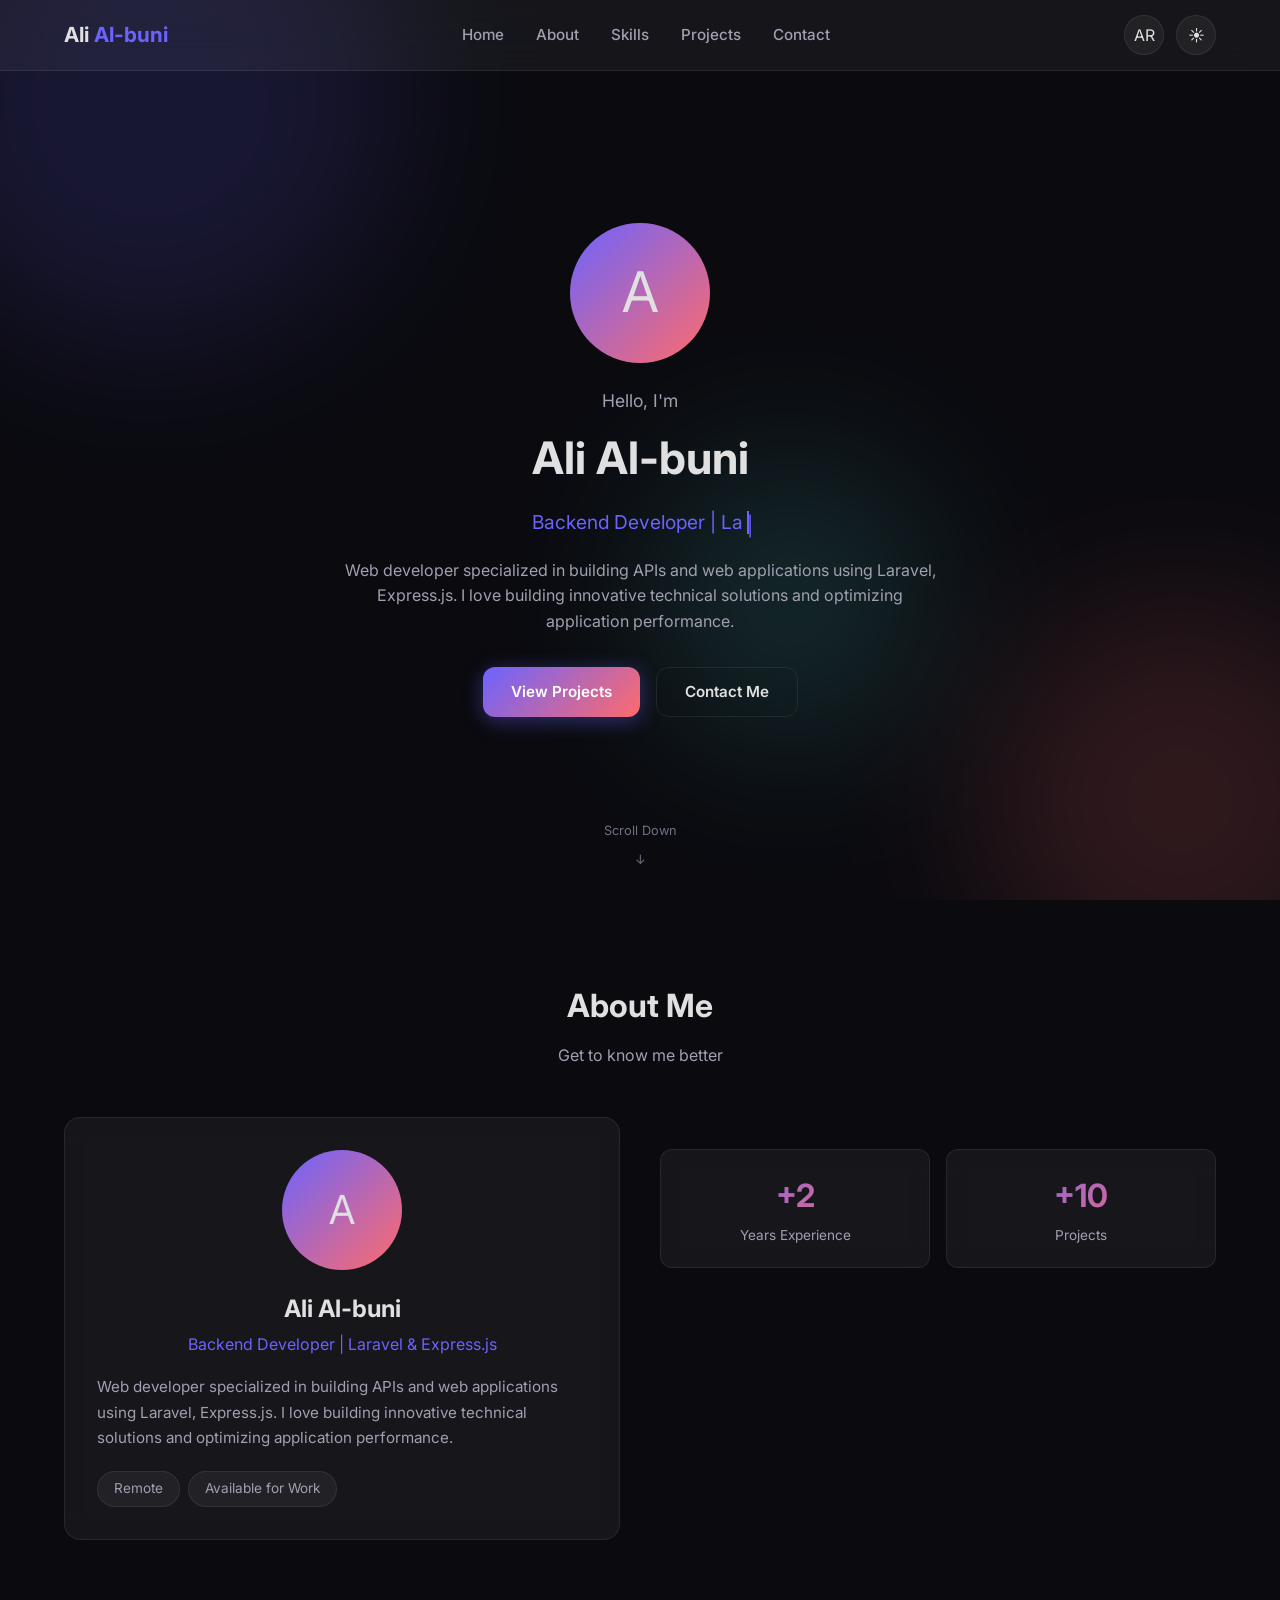
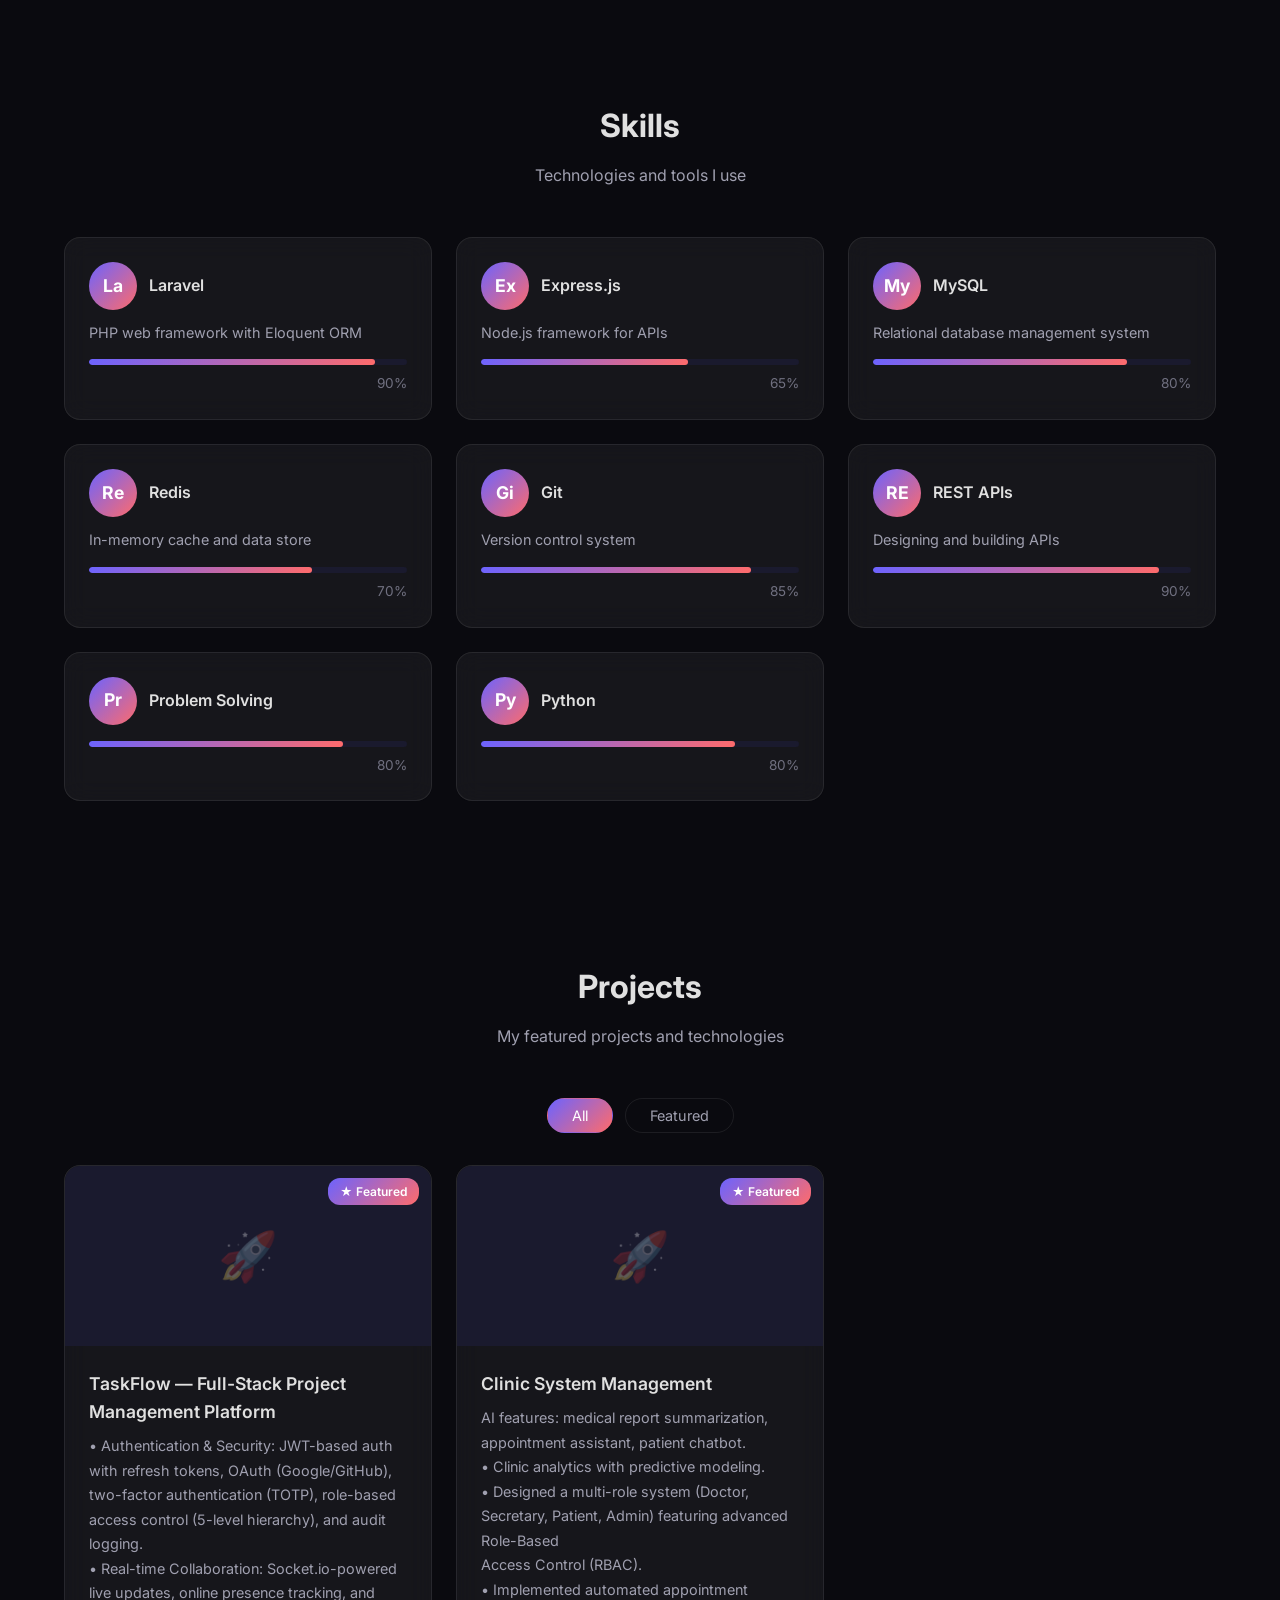
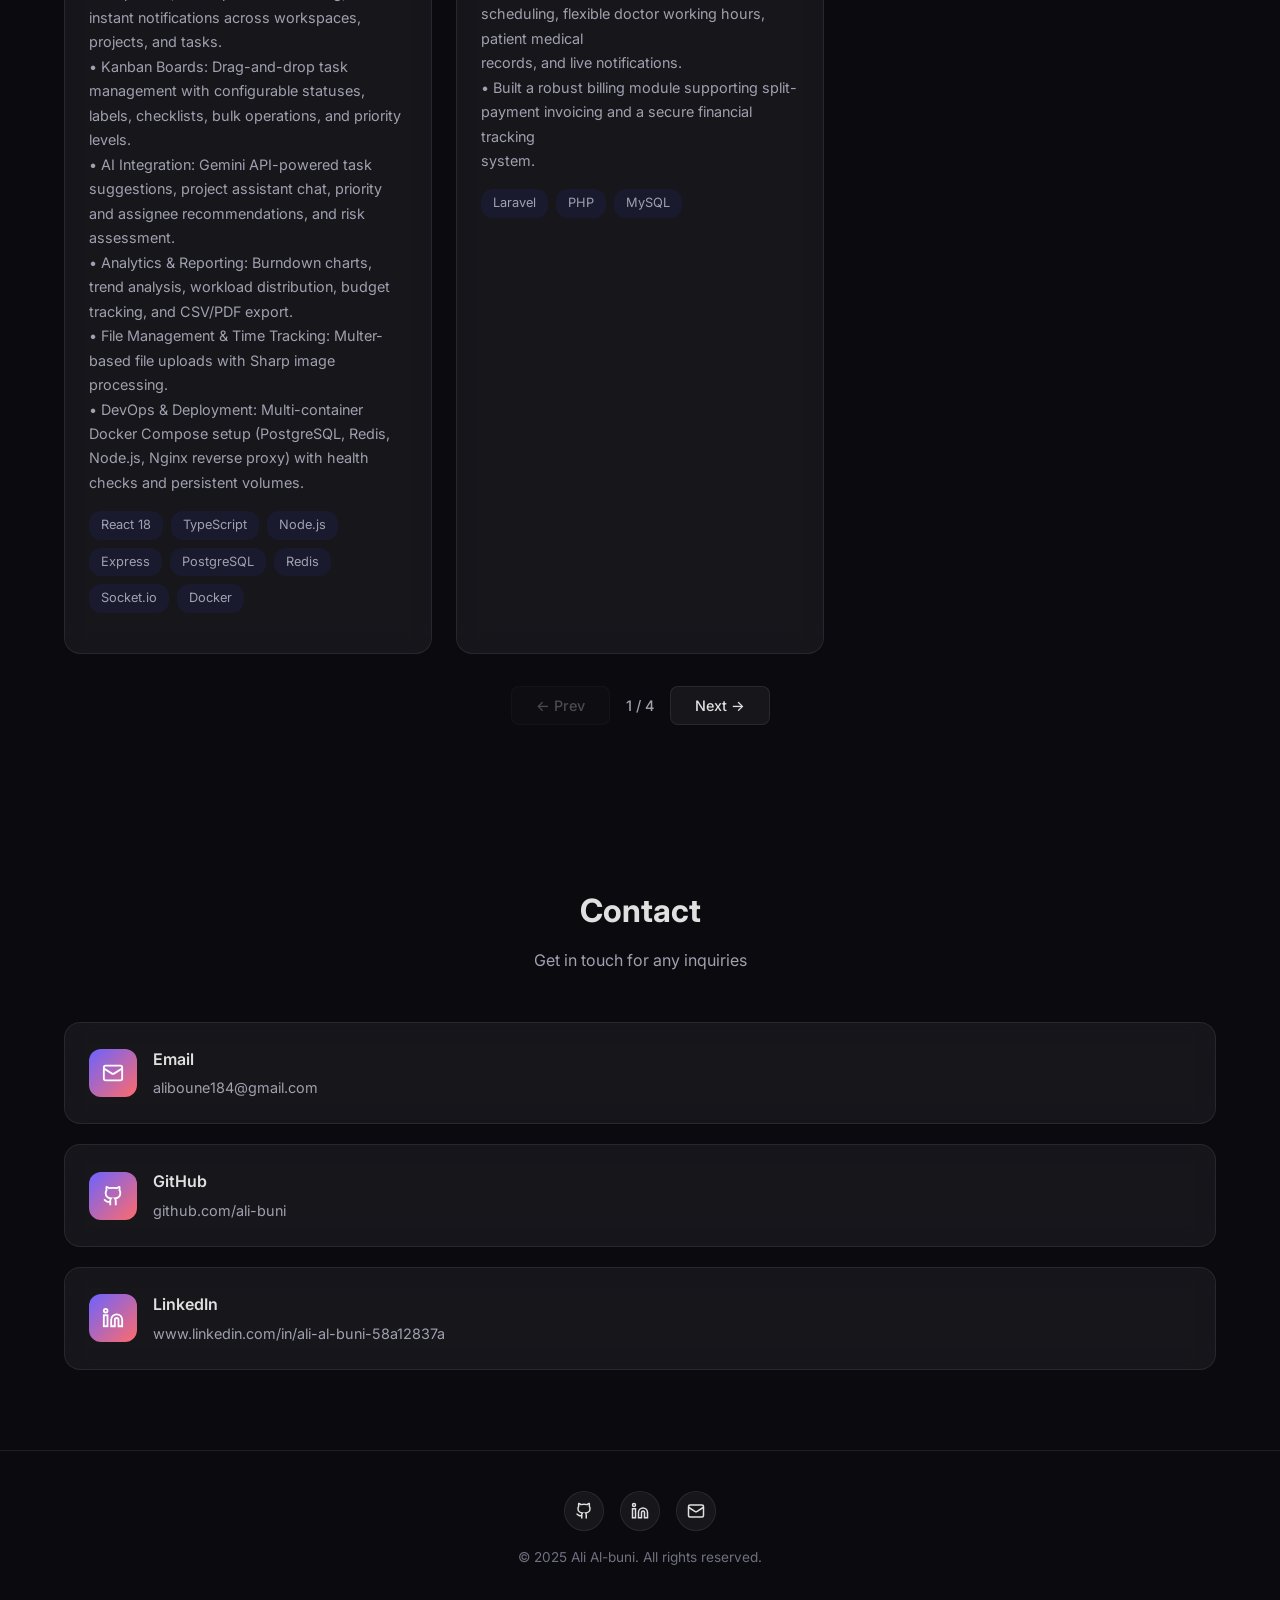
==== commit 1add495b: "move the pages" ====
--- a/index.html
+++ b/index.html
@@ -1,2 +1,412 @@
-<!DOCTYPE html><html lang="ar" dir="rtl" class="dark"><head><meta charSet="utf-8"/><meta name="viewport" content="width=device-width, initial-scale=1"/><link rel="stylesheet" href="/_next/static/chunks/0jvk4ui-jf813.css" data-precedence="next"/><link rel="preload" as="script" fetchPriority="low" href="/_next/static/chunks/42tc_vzg5ot1t.js"/><script src="/_next/static/chunks/1s-_mu5iut_dg.js" async=""></script><script src="/_next/static/chunks/1ua5armwfph8o.js" async=""></script><script src="/_next/static/chunks/turbopack-2ekp93ftxvyto.js" async=""></script><script src="/_next/static/chunks/15q7zvpxof6qe.js" async=""></script><script src="/_next/static/chunks/158myu8e_yme3.js" async=""></script><script src="/_next/static/chunks/265njfp_06fwb.js" async=""></script><script src="/_next/static/chunks/3motvhf65srfz.js" async=""></script><script src="/_next/static/chunks/38l-ghlh65c6b.js" async=""></script><script src="/_next/static/chunks/2616lfc_90swr.js" async=""></script><script src="/_next/static/chunks/39v-l0dmv3vy5.js" async=""></script><link rel="icon" href="/favicon.ico?favicon.2vob68tjqpejf.ico" sizes="256x256" type="image/x-icon"/><script src="/_next/static/chunks/0cz1d0mv5g_q7.js" noModule=""></script></head><body class="min-h-screen flex flex-col antialiased"><div hidden=""><!--$--><!--/$--></div><!--$?--><template id="B:0"></template><div class="min-h-screen flex items-center justify-center"><div class="w-12 h-12 border-4 border-[var(--accent)] border-t-transparent rounded-full animate-spin"></div></div><!--/$--><script>requestAnimationFrame(function(){$RT=performance.now()});</script><script src="/_next/static/chunks/42tc_vzg5ot1t.js" id="_R_" async=""></script><div hidden id="S:0"><nav class="fixed top-0 right-0 left-0 z-50 transition-all duration-300 py-5 bg-transparent" style="transform:translateY(-100px)"><div class="max-w-7xl mx-auto px-4 sm:px-6 lg:px-8 flex items-center justify-between"><a href="#home" class="text-2xl font-bold gradient-text">بورتفوليوي</a><div class="hidden md:flex items-center gap-8"><a href="#home" class="text-[var(--foreground)] opacity-70 hover:opacity-100 hover:text-[var(--accent)] transition-all font-medium">الرئيسية</a><a href="#about" class="text-[var(--foreground)] opacity-70 hover:opacity-100 hover:text-[var(--accent)] transition-all font-medium">من أنا</a><a href="#skills" class="text-[var(--foreground)] opacity-70 hover:opacity-100 hover:text-[var(--accent)] transition-all font-medium">المهارات</a><a href="#projects" class="text-[var(--foreground)] opacity-70 hover:opacity-100 hover:text-[var(--accent)] transition-all font-medium">المشاريع</a><a href="#contact" class="text-[var(--foreground)] opacity-70 hover:opacity-100 hover:text-[var(--accent)] transition-all font-medium">التواصل</a></div><div class="hidden md:flex items-center gap-3"><button class="relative w-10 h-10 glass rounded-full flex items-center justify-center transition-colors hover:border-[var(--accent)] gap-1" aria-label="Toggle language" tabindex="0"><svg xmlns="http://www.w3.org/2000/svg" width="24" height="24" viewBox="0 0 24 24" fill="none" stroke="currentColor" stroke-width="2" stroke-linecap="round" stroke-linejoin="round" class="lucide lucide-globe w-4 h-4 text-[var(--accent)]" aria-hidden="true"><circle cx="12" cy="12" r="10"></circle><path d="M12 2a14.5 14.5 0 0 0 0 20 14.5 14.5 0 0 0 0-20"></path><path d="M2 12h20"></path></svg><span class="text-xs font-bold text-[var(--accent)]">EN</span></button><button class="relative w-10 h-10 glass rounded-full flex items-center justify-center transition-colors hover:border-[var(--accent)]" aria-label="Switch to light mode" tabindex="0"><svg xmlns="http://www.w3.org/2000/svg" width="24" height="24" viewBox="0 0 24 24" fill="none" stroke="currentColor" stroke-width="2" stroke-linecap="round" stroke-linejoin="round" class="lucide lucide-sun w-5 h-5 text-yellow-400" aria-hidden="true"><circle cx="12" cy="12" r="4"></circle><path d="M12 2v2"></path><path d="M12 20v2"></path><path d="m4.93 4.93 1.41 1.41"></path><path d="m17.66 17.66 1.41 1.41"></path><path d="M2 12h2"></path><path d="M20 12h2"></path><path d="m6.34 17.66-1.41 1.41"></path><path d="m19.07 4.93-1.41 1.41"></path></svg></button></div><div class="flex md:hidden items-center gap-2"><button class="relative w-10 h-10 glass rounded-full flex items-center justify-center transition-colors hover:border-[var(--accent)] gap-1" aria-label="Toggle language" tabindex="0"><svg xmlns="http://www.w3.org/2000/svg" width="24" height="24" viewBox="0 0 24 24" fill="none" stroke="currentColor" stroke-width="2" stroke-linecap="round" stroke-linejoin="round" class="lucide lucide-globe w-4 h-4 text-[var(--accent)]" aria-hidden="true"><circle cx="12" cy="12" r="10"></circle><path d="M12 2a14.5 14.5 0 0 0 0 20 14.5 14.5 0 0 0 0-20"></path><path d="M2 12h20"></path></svg><span class="text-xs font-bold text-[var(--accent)]">EN</span></button><button class="relative w-10 h-10 glass rounded-full flex items-center justify-center transition-colors hover:border-[var(--accent)]" aria-label="Switch to light mode" tabindex="0"><svg xmlns="http://www.w3.org/2000/svg" width="24" height="24" viewBox="0 0 24 24" fill="none" stroke="currentColor" stroke-width="2" stroke-linecap="round" stroke-linejoin="round" class="lucide lucide-sun w-5 h-5 text-yellow-400" aria-hidden="true"><circle cx="12" cy="12" r="4"></circle><path d="M12 2v2"></path><path d="M12 20v2"></path><path d="m4.93 4.93 1.41 1.41"></path><path d="m17.66 17.66 1.41 1.41"></path><path d="M2 12h2"></path><path d="M20 12h2"></path><path d="m6.34 17.66-1.41 1.41"></path><path d="m19.07 4.93-1.41 1.41"></path></svg></button><button class="w-10 h-10 glass rounded-full flex items-center justify-center" tabindex="0"><svg xmlns="http://www.w3.org/2000/svg" width="24" height="24" viewBox="0 0 24 24" fill="none" stroke="currentColor" stroke-width="2" stroke-linecap="round" stroke-linejoin="round" class="lucide lucide-menu w-5 h-5" aria-hidden="true"><path d="M4 5h16"></path><path d="M4 12h16"></path><path d="M4 19h16"></path></svg></button></div></div></nav><main class="flex-1"><section id="home" class="relative min-h-screen flex items-center justify-center overflow-hidden"><div class="floating-shape w-72 h-72 bg-[var(--gradient-start)] top-20 start-10"></div><div class="floating-shape w-96 h-96 bg-[var(--gradient-end)] bottom-20 end-10" style="animation-delay:-7s"></div><div class="floating-shape w-48 h-48 bg-purple-400 top-1/2 start-1/3" style="animation-delay:-14s"></div><div class="relative z-10 max-w-7xl mx-auto px-4 sm:px-6 lg:px-8 text-center"><div class="mb-8" style="opacity:0;transform:scale(0.8)"><div class="w-32 h-32 mx-auto rounded-full glass p-1 mb-6"><div class="w-full h-full rounded-full overflow-hidden bg-[var(--glass-bg)] flex items-center justify-center"><span class="text-4xl font-bold gradient-text">A</span></div></div></div><h1 class="text-4xl sm:text-5xl md:text-7xl font-bold mb-6" style="opacity:0;transform:translateY(30px)">مرحباً، أنا <span class="gradient-text">Ali Al-buni</span></h1><div class="text-xl sm:text-2xl md:text-3xl mb-8 h-12" style="opacity:0;transform:translateY(30px)"><span class="text-[var(--foreground)] opacity-80"></span><span class="inline-block w-0.5 h-7 bg-[var(--accent)] ms-1 animate-[blink_1s_infinite]"></span></div><p class="text-lg md:text-xl opacity-70 max-w-2xl mx-auto mb-12 mixed-text" style="opacity:0;transform:translateY(30px)">مطور ويب متخصص في بناء APIs وتطبيقات الويب باستخدام Laravel و Express.js. أحب بناء حلول تقنية مبتكرة وتحسين أداء التطبيقات.</p><div class="flex flex-col sm:flex-row items-center justify-center gap-4" style="opacity:0;transform:translateY(30px)"><a href="#projects"><button class="inline-flex items-center justify-center font-semibold rounded-xl transition-all duration-300 glow-button text-white shadow-lg px-8 py-4 text-lg "><svg xmlns="http://www.w3.org/2000/svg" width="24" height="24" viewBox="0 0 24 24" fill="none" stroke="currentColor" stroke-width="2" stroke-linecap="round" stroke-linejoin="round" class="lucide lucide-external-link w-5 h-5 me-2" aria-hidden="true"><path d="M15 3h6v6"></path><path d="M10 14 21 3"></path><path d="M18 13v6a2 2 0 0 1-2 2H5a2 2 0 0 1-2-2V8a2 2 0 0 1 2-2h6"></path></svg>عرض المشاريع</button></a><a href="#contact"><button class="inline-flex items-center justify-center font-semibold rounded-xl transition-all duration-300 glass text-[var(--foreground)] hover:bg-[var(--glass-bg)] px-8 py-4 text-lg ">تواصل معي</button></a></div><div class="absolute bottom-8 left-1/2 -translate-x-1/2" style="opacity:0"><a href="#about"><svg xmlns="http://www.w3.org/2000/svg" width="24" height="24" viewBox="0 0 24 24" fill="none" stroke="currentColor" stroke-width="2" stroke-linecap="round" stroke-linejoin="round" class="lucide lucide-chevron-down w-8 h-8 opacity-50" aria-hidden="true"><path d="m6 9 6 6 6-6"></path></svg></a></div></div></section><section id="about" class="py-20 relative"><div class="max-w-7xl mx-auto px-4 sm:px-6 lg:px-8"><div class="" style="opacity:0;transform:translateY(40px)"><div class="text-center mb-16"><h2 class="text-3xl sm:text-4xl md:text-5xl font-bold mb-4" style="opacity:0;transform:translateY(20px)"><span class="gradient-text">من أنا</span></h2><p class="text-lg opacity-60">نبذة مختصرة عني</p></div></div><div class="grid md:grid-cols-2 gap-8 items-center"><div class="" style="opacity:0;transform:translateY(40px)"><div class="glass rounded-2xl p-6 glass-hover cursor-pointer h-full" style="opacity:0;transform:translateY(30px)"><div class="flex items-center gap-4 mb-6"><div class="w-14 h-14 gradient-bg rounded-xl flex items-center justify-center"><svg xmlns="http://www.w3.org/2000/svg" width="24" height="24" viewBox="0 0 24 24" fill="none" stroke="currentColor" stroke-width="2" stroke-linecap="round" stroke-linejoin="round" class="lucide lucide-user w-7 h-7 text-white" aria-hidden="true"><path d="M19 21v-2a4 4 0 0 0-4-4H9a4 4 0 0 0-4 4v2"></path><circle cx="12" cy="7" r="4"></circle></svg></div><div><h3 class="text-xl font-bold">Ali Al-buni</h3><p class="text-sm opacity-60">مطور Backend</p></div></div><p class="text-[var(--foreground)] opacity-80 leading-relaxed mixed-text mb-6">مطور ويب متخصص في بناء APIs وتطبيقات الويب باستخدام Laravel و Express.js. أحب بناء حلول تقنية مبتكرة وتحسين أداء التطبيقات.</p><div class="flex flex-wrap gap-3"><span class="glass px-3 py-1 rounded-full text-xs opacity-80 flex items-center gap-1"><svg xmlns="http://www.w3.org/2000/svg" width="24" height="24" viewBox="0 0 24 24" fill="none" stroke="currentColor" stroke-width="2" stroke-linecap="round" stroke-linejoin="round" class="lucide lucide-map-pin w-3 h-3" aria-hidden="true"><path d="M20 10c0 4.993-5.539 10.193-7.399 11.799a1 1 0 0 1-1.202 0C9.539 20.193 4 14.993 4 10a8 8 0 0 1 16 0"></path><circle cx="12" cy="10" r="3"></circle></svg>عن بعد</span><span class="glass px-3 py-1 rounded-full text-xs opacity-80 flex items-center gap-1"><svg xmlns="http://www.w3.org/2000/svg" width="24" height="24" viewBox="0 0 24 24" fill="none" stroke="currentColor" stroke-width="2" stroke-linecap="round" stroke-linejoin="round" class="lucide lucide-calendar w-3 h-3" aria-hidden="true"><path d="M8 2v4"></path><path d="M16 2v4"></path><rect width="18" height="18" x="3" y="4" rx="2"></rect><path d="M3 10h18"></path></svg>في المكتب</span><span class="glass px-3 py-1 rounded-full text-xs opacity-80 flex items-center gap-1"><svg xmlns="http://www.w3.org/2000/svg" width="24" height="24" viewBox="0 0 24 24" fill="none" stroke="currentColor" stroke-width="2" stroke-linecap="round" stroke-linejoin="round" class="lucide lucide-calendar w-3 h-3" aria-hidden="true"><path d="M8 2v4"></path><path d="M16 2v4"></path><rect width="18" height="18" x="3" y="4" rx="2"></rect><path d="M3 10h18"></path></svg>متاح للعمل</span></div></div></div><div class="" style="opacity:0;transform:translateY(40px)"><div class="grid grid-cols-2 gap-4"><div class="glass rounded-2xl p-6 glass-hover cursor-pointer text-center" style="opacity:0;transform:translateY(30px)"><div class="text-3xl md:text-4xl font-bold gradient-text mb-2">+2</div><div class="text-sm opacity-60">خبرة</div></div><div class="glass rounded-2xl p-6 glass-hover cursor-pointer text-center" style="opacity:0;transform:translateY(30px)"><div class="text-3xl md:text-4xl font-bold gradient-text mb-2">+10</div><div class="text-sm opacity-60">مشاريع</div></div></div></div></div></div></section><section id="skills" class="py-20 relative"><div class="max-w-7xl mx-auto px-4 sm:px-6 lg:px-8"><div class="" style="opacity:0;transform:translateY(40px)"><div class="text-center mb-16"><h2 class="text-3xl sm:text-4xl md:text-5xl font-bold mb-4" style="opacity:0;transform:translateY(20px)"><span class="gradient-text">المهارات</span></h2><p class="text-lg opacity-60">التقنيات والأدوات التي أتقنها</p></div></div><div class="grid grid-cols-1 sm:grid-cols-2 lg:grid-cols-3 gap-6"><div class="glass rounded-2xl p-6 glass-hover cursor-pointer group" style="opacity:0;transform:translateY(30px)"><div class="flex items-center justify-between mb-4"><h3 class="text-lg font-bold">Laravel</h3><div class="w-10 h-10 rounded-lg bg-gradient-to-br from-indigo-500 to-purple-600 flex items-center justify-center text-white text-xs font-bold">LA</div></div><p class="text-sm opacity-70 mb-4 mixed-text">إطار عمل PHP للويب مع Eloquent ORM</p><div class="space-y-2"><div class="flex items-center justify-between text-sm"><span class="opacity-60">المستوى</span><div class="text-3xl font-bold gradient-text">0<!-- -->%</div></div><div class="w-full h-2 glass rounded-full overflow-hidden"><div class="h-full bg-gradient-to-r from-indigo-500 to-purple-600 rounded-full" style="width:0px"></div></div></div></div><div class="glass rounded-2xl p-6 glass-hover cursor-pointer group" style="opacity:0;transform:translateY(30px)"><div class="flex items-center justify-between mb-4"><h3 class="text-lg font-bold">Express.js</h3><div class="w-10 h-10 rounded-lg bg-gradient-to-br from-indigo-500 to-purple-600 flex items-center justify-center text-white text-xs font-bold">EX</div></div><p class="text-sm opacity-70 mb-4 mixed-text">إطار عمل Node.js للـ APIs</p><div class="space-y-2"><div class="flex items-center justify-between text-sm"><span class="opacity-60">المستوى</span><div class="text-3xl font-bold gradient-text">0<!-- -->%</div></div><div class="w-full h-2 glass rounded-full overflow-hidden"><div class="h-full bg-gradient-to-r from-indigo-500 to-purple-600 rounded-full" style="width:0px"></div></div></div></div><div class="glass rounded-2xl p-6 glass-hover cursor-pointer group" style="opacity:0;transform:translateY(30px)"><div class="flex items-center justify-between mb-4"><h3 class="text-lg font-bold">MySQL</h3><div class="w-10 h-10 rounded-lg bg-gradient-to-br from-emerald-500 to-teal-600 flex items-center justify-center text-white text-xs font-bold">MY</div></div><p class="text-sm opacity-70 mb-4 mixed-text">نظام إدارة قواعد البيانات العلائقية</p><div class="space-y-2"><div class="flex items-center justify-between text-sm"><span class="opacity-60">المستوى</span><div class="text-3xl font-bold gradient-text">0<!-- -->%</div></div><div class="w-full h-2 glass rounded-full overflow-hidden"><div class="h-full bg-gradient-to-r from-emerald-500 to-teal-600 rounded-full" style="width:0px"></div></div></div></div><div class="glass rounded-2xl p-6 glass-hover cursor-pointer group" style="opacity:0;transform:translateY(30px)"><div class="flex items-center justify-between mb-4"><h3 class="text-lg font-bold">Redis</h3><div class="w-10 h-10 rounded-lg bg-gradient-to-br from-emerald-500 to-teal-600 flex items-center justify-center text-white text-xs font-bold">RE</div></div><p class="text-sm opacity-70 mb-4 mixed-text">خزنة في الذاكرة وبرنامج تخزين بيانات</p><div class="space-y-2"><div class="flex items-center justify-between text-sm"><span class="opacity-60">المستوى</span><div class="text-3xl font-bold gradient-text">0<!-- -->%</div></div><div class="w-full h-2 glass rounded-full overflow-hidden"><div class="h-full bg-gradient-to-r from-emerald-500 to-teal-600 rounded-full" style="width:0px"></div></div></div></div><div class="glass rounded-2xl p-6 glass-hover cursor-pointer group" style="opacity:0;transform:translateY(30px)"><div class="flex items-center justify-between mb-4"><h3 class="text-lg font-bold">Git</h3><div class="w-10 h-10 rounded-lg bg-gradient-to-br from-cyan-500 to-blue-600 flex items-center justify-center text-white text-xs font-bold">GI</div></div><p class="text-sm opacity-70 mb-4 mixed-text">نظام التحكم في الإصدارات</p><div class="space-y-2"><div class="flex items-center justify-between text-sm"><span class="opacity-60">المستوى</span><div class="text-3xl font-bold gradient-text">0<!-- -->%</div></div><div class="w-full h-2 glass rounded-full overflow-hidden"><div class="h-full bg-gradient-to-r from-cyan-500 to-blue-600 rounded-full" style="width:0px"></div></div></div></div><div class="glass rounded-2xl p-6 glass-hover cursor-pointer group" style="opacity:0;transform:translateY(30px)"><div class="flex items-center justify-between mb-4"><h3 class="text-lg font-bold">REST APIs</h3><div class="w-10 h-10 rounded-lg bg-gradient-to-br from-indigo-500 to-purple-600 flex items-center justify-center text-white text-xs font-bold">RE</div></div><p class="text-sm opacity-70 mb-4 mixed-text">تصميم وبناء واجهات برمجة التطبيقات</p><div class="space-y-2"><div class="flex items-center justify-between text-sm"><span class="opacity-60">المستوى</span><div class="text-3xl font-bold gradient-text">0<!-- -->%</div></div><div class="w-full h-2 glass rounded-full overflow-hidden"><div class="h-full bg-gradient-to-r from-indigo-500 to-purple-600 rounded-full" style="width:0px"></div></div></div></div><div class="glass rounded-2xl p-6 glass-hover cursor-pointer group" style="opacity:0;transform:translateY(30px)"><div class="flex items-center justify-between mb-4"><h3 class="text-lg font-bold">Problem Solving</h3><div class="w-10 h-10 rounded-lg bg-gradient-to-br from-cyan-500 to-blue-600 flex items-center justify-center text-white text-xs font-bold">PR</div></div><p class="text-sm opacity-70 mb-4 mixed-text"></p><div class="space-y-2"><div class="flex items-center justify-between text-sm"><span class="opacity-60">المستوى</span><div class="text-3xl font-bold gradient-text">0<!-- -->%</div></div><div class="w-full h-2 glass rounded-full overflow-hidden"><div class="h-full bg-gradient-to-r from-cyan-500 to-blue-600 rounded-full" style="width:0px"></div></div></div></div><div class="glass rounded-2xl p-6 glass-hover cursor-pointer group" style="opacity:0;transform:translateY(30px)"><div class="flex items-center justify-between mb-4"><h3 class="text-lg font-bold">Python</h3><div class="w-10 h-10 rounded-lg bg-gradient-to-br from-indigo-500 to-purple-600 flex items-center justify-center text-white text-xs font-bold">PY</div></div><p class="text-sm opacity-70 mb-4 mixed-text"></p><div class="space-y-2"><div class="flex items-center justify-between text-sm"><span class="opacity-60">المستوى</span><div class="text-3xl font-bold gradient-text">0<!-- -->%</div></div><div class="w-full h-2 glass rounded-full overflow-hidden"><div class="h-full bg-gradient-to-r from-indigo-500 to-purple-600 rounded-full" style="width:0px"></div></div></div></div></div></div></section><section id="projects" class="py-20 relative"><div class="max-w-7xl mx-auto px-4 sm:px-6 lg:px-8"><div class="" style="opacity:0;transform:translateY(40px)"><div class="text-center mb-16"><h2 class="text-3xl sm:text-4xl md:text-5xl font-bold mb-4" style="opacity:0;transform:translateY(20px)"><span class="gradient-text">المشاريع</span></h2><p class="text-lg opacity-60 mb-8">أحدث مشاريعي</p><div class="flex items-center justify-center gap-3"><button class="px-6 py-2 rounded-xl transition-all glow-button text-white" tabindex="0">الكل</button><button class="px-6 py-2 rounded-xl transition-all glass text-[var(--foreground)] opacity-70 hover:opacity-100" tabindex="0">المميزة</button></div></div></div><div class="grid grid-cols-1 md:grid-cols-2 gap-8" style="opacity:0;transform:translateY(20px)"><div class="glass rounded-2xl p-6 glass-hover cursor-pointer group overflow-hidden" style="opacity:0;transform:translateY(30px)"><div class="relative h-48 mb-4 rounded-xl overflow-hidden glass"><div class="w-full h-full bg-gradient-to-br from-[var(--gradient-start)] to-[var(--gradient-end)] flex items-center justify-center"><span class="text-4xl font-bold text-white opacity-30">Ta</span></div><div class="absolute top-3 start-3 glass px-3 py-1 rounded-full flex items-center gap-1 text-xs"><svg xmlns="http://www.w3.org/2000/svg" width="24" height="24" viewBox="0 0 24 24" fill="none" stroke="currentColor" stroke-width="2" stroke-linecap="round" stroke-linejoin="round" class="lucide lucide-star w-3 h-3 text-yellow-400 fill-yellow-400" aria-hidden="true"><path d="M11.525 2.295a.53.53 0 0 1 .95 0l2.31 4.679a2.123 2.123 0 0 0 1.595 1.16l5.166.756a.53.53 0 0 1 .294.904l-3.736 3.638a2.123 2.123 0 0 0-.611 1.878l.882 5.14a.53.53 0 0 1-.771.56l-4.618-2.428a2.122 2.122 0 0 0-1.973 0L6.396 21.01a.53.53 0 0 1-.77-.56l.881-5.139a2.122 2.122 0 0 0-.611-1.879L2.16 9.795a.53.53 0 0 1 .294-.906l5.165-.755a2.122 2.122 0 0 0 1.597-1.16z"></path></svg>مميز</div></div><h3 class="text-xl font-bold mb-2">TaskFlow — Full-Stack Project Management Platform</h3><ul class="space-y-2 mb-4 text-sm opacity-80 leading-relaxed"><li class="flex gap-2 items-start"><span class="text-[var(--accent)] mt-1.5">•</span><span class="min-w-0 mixed-text">التحقق من الهوية والأمن (Authentication &amp; Security): مصادقة تعتمد على رموز JWT مع رموز التحديث (Refresh Tokens)، وتسجيل الدخول عبر جهات خارجية OAuth (Google/GitHub)، والمصادقة ثنائية العامل (TOTP)، والتحكم في الوصول القائم على الأدوار (هيكل من 5 مستويات)، وتسجيل عمليات التدقيق (Audit Logging).</span></li><li class="flex gap-2 items-start"><span class="text-[var(--accent)] mt-1.5">•</span><span class="min-w-0 mixed-text">التعاون في الوقت الفعلي (Real-time Collaboration): تحديثات حية مدعومة عبر Socket.io، وتتبع حالة التواجد عبر الإنترنت (Online Presence Tracking)، وإشعارات فورية عبر مساحات العمل والمشاريع والمهمات.</span></li><li class="flex gap-2 items-start"><span class="text-[var(--accent)] mt-1.5">•</span><span class="min-w-0 mixed-text">لوحات كانبان (Kanban Boards): إدارة المهام بسحبها وإفلاتها (Drag-and-drop) مع حالات قابلة للتكوين، وتصنيفات (Labels)، وقوائم التحقق (Checklists)، والعمليات الجماعية (Bulk Operations)، ومستويات الأولوية.</span></li><li class="flex gap-2 items-start"><span class="text-[var(--accent)] mt-1.5">•</span><span class="min-w-0 mixed-text">دمج الذكاء الاصطناعي (AI Integration): اقتراحات للمهام مدعومة عبر Gemini API، ومحادثة مع مساعد المشروع (Project Assistant Chat)، وتوصيات بشأن الأولوية والشخص المسؤول عن المهمة، وتقييم المخاطر.</span></li><li class="flex gap-2 items-start"><span class="text-[var(--accent)] mt-1.5">•</span><span class="min-w-0 mixed-text">التحليلات وإعداد التقارير (Analytics &amp; Reporting): مخططات الاحتراق (Burndown Charts)، وتحليل الاتجاهات (Trend Analysis)، وتوزيع عبء العمل (Workload Distribution)، وتتبع الميزانية، وتصدير التقارير بصيغ CSV و PDF.</span></li><li class="flex gap-2 items-start"><span class="text-[var(--accent)] mt-1.5">•</span><span class="min-w-0 mixed-text">إدارة الملفات وتتبع الوقت (File Management &amp; Time Tracking): رفع الملفات باستخدام موديول Multer مع معالجة الصور عبر Sharp؛ مؤقت مدمج، وإدخالات يدوية، وتقارير الوقت لكل مشروع.</span></li><li class="flex gap-2 items-start"><span class="text-[var(--accent)] mt-1.5">•</span><span class="min-w-0 mixed-text">العمليات والإنتاج (DevOps &amp; Deployment): إعداد Docker Compose متعدد الحاويات (PostgreSQL، وRedis، وNode.js، وNginx كخادم وكيل عكسي Reverse Proxy) مع فحوصات السلامة (Health Checks) ووحدات التخزين الدائمة (Persistent Volumes).</span></li></ul><div class="flex flex-wrap gap-2 mb-6"><span class="glass px-3 py-1 rounded-full text-xs opacity-80">React 18</span><span class="glass px-3 py-1 rounded-full text-xs opacity-80">TypeScript</span><span class="glass px-3 py-1 rounded-full text-xs opacity-80">Node.js</span><span class="glass px-3 py-1 rounded-full text-xs opacity-80">Express</span><span class="glass px-3 py-1 rounded-full text-xs opacity-80">PostgreSQL</span><span class="glass px-3 py-1 rounded-full text-xs opacity-80">Redis</span><span class="glass px-3 py-1 rounded-full text-xs opacity-80">Socket.io</span><span class="glass px-3 py-1 rounded-full text-xs opacity-80">Docker</span></div><div class="flex items-center gap-3"></div></div><div class="glass rounded-2xl p-6 glass-hover cursor-pointer group overflow-hidden" style="opacity:0;transform:translateY(30px)"><div class="relative h-48 mb-4 rounded-xl overflow-hidden glass"><div class="w-full h-full bg-gradient-to-br from-[var(--gradient-start)] to-[var(--gradient-end)] flex items-center justify-center"><span class="text-4xl font-bold text-white opacity-30">Cl</span></div><div class="absolute top-3 start-3 glass px-3 py-1 rounded-full flex items-center gap-1 text-xs"><svg xmlns="http://www.w3.org/2000/svg" width="24" height="24" viewBox="0 0 24 24" fill="none" stroke="currentColor" stroke-width="2" stroke-linecap="round" stroke-linejoin="round" class="lucide lucide-star w-3 h-3 text-yellow-400 fill-yellow-400" aria-hidden="true"><path d="M11.525 2.295a.53.53 0 0 1 .95 0l2.31 4.679a2.123 2.123 0 0 0 1.595 1.16l5.166.756a.53.53 0 0 1 .294.904l-3.736 3.638a2.123 2.123 0 0 0-.611 1.878l.882 5.14a.53.53 0 0 1-.771.56l-4.618-2.428a2.122 2.122 0 0 0-1.973 0L6.396 21.01a.53.53 0 0 1-.77-.56l.881-5.139a2.122 2.122 0 0 0-.611-1.879L2.16 9.795a.53.53 0 0 1 .294-.906l5.165-.755a2.122 2.122 0 0 0 1.597-1.16z"></path></svg>مميز</div></div><h3 class="text-xl font-bold mb-2">Clinic System Management</h3><ul class="space-y-2 mb-4 text-sm opacity-80 leading-relaxed"><li class="flex gap-2 items-start"><span class="text-[var(--accent)] mt-1.5">•</span><span class="min-w-0 mixed-text">تصميم نظام متعدد الأدوار (طبيب، سكرتير، مريض، مسؤول) يتميز بالتحكم المتقدم في الوصول القائم على الأدوار (RBAC).</span></li><li class="flex gap-2 items-start"><span class="text-[var(--accent)] mt-1.5">•</span><span class="min-w-0 mixed-text">تطبيق الجدولة المؤتمتة للمواعيد، ساعات عمل الأطباء المرنة، السجلات الطبية للمرضى، والإشعارات المباشرة.</span></li><li class="flex gap-2 items-start"><span class="text-[var(--accent)] mt-1.5">•</span><span class="min-w-0 mixed-text">بناء وحدة فواتير قوية تدعم فواتير الدفع المجزأ ونظام تتبع مالي آمن.</span></li><li class="flex gap-2 items-start"><span class="text-[var(--accent)] mt-1.5">•</span><span class="min-w-0 mixed-text">إدارة المرضى والأطباء مع الملفات الشخصية والجدولة.</span></li><li class="flex gap-2 items-start"><span class="text-[var(--accent)] mt-1.5">•</span><span class="min-w-0 mixed-text">حجز المواعيد مع تخصيص الغرف.</span></li><li class="flex gap-2 items-start"><span class="text-[var(--accent)] mt-1.5">•</span><span class="min-w-0 mixed-text">السجلات السريرية مع الوصفات الطبية وتتبع الأمراض.</span></li><li class="flex gap-2 items-start"><span class="text-[var(--accent)] mt-1.5">•</span><span class="min-w-0 mixed-text">الفواتير مع معالجة الدفع عبر Stripe.</span></li><li class="flex gap-2 items-start"><span class="text-[var(--accent)] mt-1.5">•</span><span class="min-w-0 mixed-text">نظام أرباح وسحب الأطباء.</span></li><li class="flex gap-2 items-start"><span class="text-[var(--accent)] mt-1.5">•</span><span class="min-w-0 mixed-text">ميزات الذكاء الاصطناعي: تلخيص التقارير الطبية، مساعد المواعيد، وبوت محادثة المرضى.</span></li><li class="flex gap-2 items-start"><span class="text-[var(--accent)] mt-1.5">•</span><span class="min-w-0 mixed-text">تحليلات العيادة مع النمذجة التنبؤية.</span></li></ul><div class="flex flex-wrap gap-2 mb-6"><span class="glass px-3 py-1 rounded-full text-xs opacity-80">Laravel</span><span class="glass px-3 py-1 rounded-full text-xs opacity-80">PHP</span><span class="glass px-3 py-1 rounded-full text-xs opacity-80">MySQL</span></div><div class="flex items-center gap-3"></div></div></div><div class="flex justify-center mt-8"><button class="px-6 py-2 rounded-xl glow-button text-white">المزيد</button></div></div></section><section id="contact" class="py-20 relative"><div class="max-w-7xl mx-auto px-4 sm:px-6 lg:px-8"><div class="" style="opacity:0;transform:translateY(40px)"><div class="space-y-4 h-full"><div class="glass rounded-2xl p-6 glass-hover cursor-pointer " style="opacity:0;transform:translateY(30px)"><div class="flex items-center gap-4"><div class="w-12 h-12 gradient-bg rounded-xl flex items-center justify-center flex-shrink-0"><svg xmlns="http://www.w3.org/2000/svg" width="24" height="24" viewBox="0 0 24 24" fill="none" stroke="currentColor" stroke-width="2" stroke-linecap="round" stroke-linejoin="round" class="lucide lucide-mail w-6 h-6 text-white" aria-hidden="true"><path d="m22 7-8.991 5.727a2 2 0 0 1-2.009 0L2 7"></path><rect x="2" y="4" width="20" height="16" rx="2"></rect></svg></div><div><p class="text-sm opacity-60">Mail</p><a href="mailto:aliboune184@gmail.com" class="font-medium hover:text-[var(--accent)] transition-colors mixed-text">aliboune184@gmail.com</a></div></div></div><div class="glass rounded-2xl p-6 glass-hover cursor-pointer " style="opacity:0;transform:translateY(30px)"><div class="flex items-center gap-4"><div class="w-12 h-12 gradient-bg rounded-xl flex items-center justify-center flex-shrink-0"><svg xmlns="http://www.w3.org/2000/svg" width="24" height="24" viewBox="0 0 24 24" fill="none" stroke="currentColor" stroke-width="2" stroke-linecap="round" stroke-linejoin="round" class="lucide lucide-git-fork w-6 h-6 text-white" aria-hidden="true"><circle cx="12" cy="18" r="3"></circle><circle cx="6" cy="6" r="3"></circle><circle cx="18" cy="6" r="3"></circle><path d="M18 9v2c0 .6-.4 1-1 1H7c-.6 0-1-.4-1-1V9"></path><path d="M12 12v3"></path></svg></div><div><p class="text-sm opacity-60">GitHub</p><a href="https://github.com/ali-buni" target="_blank" rel="noopener noreferrer" class="font-medium hover:text-[var(--accent)] transition-colors mixed-text">https://github.com/ali-buni</a></div></div></div><div class="glass rounded-2xl p-6 glass-hover cursor-pointer " style="opacity:0;transform:translateY(30px)"><div class="flex items-center gap-4"><div class="w-12 h-12 gradient-bg rounded-xl flex items-center justify-center flex-shrink-0"><svg xmlns="http://www.w3.org/2000/svg" width="24" height="24" viewBox="0 0 24 24" fill="none" stroke="currentColor" stroke-width="2" stroke-linecap="round" stroke-linejoin="round" class="lucide lucide-link2 lucide-link-2 w-6 h-6 text-white" aria-hidden="true"><path d="M9 17H7A5 5 0 0 1 7 7h2"></path><path d="M15 7h2a5 5 0 1 1 0 10h-2"></path><line x1="8" x2="16" y1="12" y2="12"></line></svg></div><div><p class="text-sm opacity-60">LinkedIn</p><a href="mailto:www.linkedin.com/in/ali-al-buni-58a12837a" class="font-medium hover:text-[var(--accent)] transition-colors mixed-text">www.linkedin.com/in/ali-al-buni-58a12837a</a></div></div></div></div></div></div></section></main><footer class="glass mt-20 py-8"><div class="max-w-7xl mx-auto px-4 sm:px-6 lg:px-8"><div class="flex flex-col md:flex-row items-center justify-between gap-6"><div class="text-center md:text-start"><p class="text-sm opacity-70">© <!-- -->2026<!-- --> <!-- -->Ali Al-buni<!-- -->. <!-- -->جميع الحقوق محفوظة<!-- -->.</p><p class="text-xs opacity-50 mt-1">تم البناء بـ Next.js و Framer Motion</p></div><div class="flex items-center gap-4"><a href="https://github.com/ali-buni" target="_blank" rel="noopener noreferrer" class="w-10 h-10 glass rounded-full flex items-center justify-center hover:border-[var(--accent)] transition-colors"><svg xmlns="http://www.w3.org/2000/svg" width="24" height="24" viewBox="0 0 24 24" fill="none" stroke="currentColor" stroke-width="2" stroke-linecap="round" stroke-linejoin="round" class="lucide lucide-git-fork w-5 h-5" aria-hidden="true"><circle cx="12" cy="18" r="3"></circle><circle cx="6" cy="6" r="3"></circle><circle cx="18" cy="6" r="3"></circle><path d="M18 9v2c0 .6-.4 1-1 1H7c-.6 0-1-.4-1-1V9"></path><path d="M12 12v3"></path></svg></a><a href="www.linkedin.com/in/ali-al-buni-58a12837a" target="_blank" rel="noopener noreferrer" class="w-10 h-10 glass rounded-full flex items-center justify-center hover:border-[var(--accent)] transition-colors"><svg xmlns="http://www.w3.org/2000/svg" width="24" height="24" viewBox="0 0 24 24" fill="none" stroke="currentColor" stroke-width="2" stroke-linecap="round" stroke-linejoin="round" class="lucide lucide-link2 lucide-link-2 w-5 h-5" aria-hidden="true"><path d="M9 17H7A5 5 0 0 1 7 7h2"></path><path d="M15 7h2a5 5 0 1 1 0 10h-2"></path><line x1="8" x2="16" y1="12" y2="12"></line></svg></a><a href="mailto:aliboune184@gmail.com" class="w-10 h-10 glass rounded-full flex items-center justify-center hover:border-[var(--accent)] transition-colors"><svg xmlns="http://www.w3.org/2000/svg" width="24" height="24" viewBox="0 0 24 24" fill="none" stroke="currentColor" stroke-width="2" stroke-linecap="round" stroke-linejoin="round" class="lucide lucide-mail w-5 h-5" aria-hidden="true"><path d="m22 7-8.991 5.727a2 2 0 0 1-2.009 0L2 7"></path><rect x="2" y="4" width="20" height="16" rx="2"></rect></svg></a></div></div></div></footer><!--$--><!--/$--></div><script>$RB=[];$RV=function(a){$RT=performance.now();for(var b=0;b<a.length;b+=2){var c=a[b],e=a[b+1];null!==e.parentNode&&e.parentNode.removeChild(e);var f=c.parentNode;if(f){var g=c.previousSibling,h=0;do{if(c&&8===c.nodeType){var d=c.data;if("/$"===d||"/&"===d)if(0===h)break;else h--;else"$"!==d&&"$?"!==d&&"$~"!==d&&"$!"!==d&&"&"!==d||h++}d=c.nextSibling;f.removeChild(c);c=d}while(c);for(;e.firstChild;)f.insertBefore(e.firstChild,c);g.data="$";g._reactRetry&&requestAnimationFrame(g._reactRetry)}}a.length=0};
-$RC=function(a,b){if(b=document.getElementById(b))(a=document.getElementById(a))?(a.previousSibling.data="$~",$RB.push(a,b),2===$RB.length&&("number"!==typeof $RT?requestAnimationFrame($RV.bind(null,$RB)):(a=performance.now(),setTimeout($RV.bind(null,$RB),2300>a&&2E3<a?2300-a:$RT+300-a)))):b.parentNode.removeChild(b)};$RC("B:0","S:0")</script><script>(self.__next_f=self.__next_f||[]).push([0])</script><script>self.__next_f.push([1,"1:I[39756,[\"/_next/static/chunks/15q7zvpxof6qe.js\",\"/_next/static/chunks/158myu8e_yme3.js\"],\"LoadingBoundaryProvider\"]\n2:\"$Sreact.fragment\"\n3:I[92825,[\"/_next/static/chunks/15q7zvpxof6qe.js\",\"/_next/static/chunks/158myu8e_yme3.js\"],\"ClientSegmentRoot\"]\n4:I[53642,[\"/_next/static/chunks/15q7zvpxof6qe.js\",\"/_next/static/chunks/158myu8e_yme3.js\"],\"default\"]\n5:I[39756,[\"/_next/static/chunks/15q7zvpxof6qe.js\",\"/_next/static/chunks/158myu8e_yme3.js\"],\"default\"]\n6:I[58298,[\"/_next/static/chunks/15q7zvpxof6qe.js\",\"/_next/static/chunks/158myu8e_yme3.js\",\"/_next/static/chunks/265njfp_06fwb.js\",\"/_next/static/chunks/3motvhf65srfz.js\"],\"default\"]\n7:I[37457,[\"/_next/static/chunks/15q7zvpxof6qe.js\",\"/_next/static/chunks/158myu8e_yme3.js\"],\"default\"]\n8:I[29306,[\"/_next/static/chunks/15q7zvpxof6qe.js\",\"/_next/static/chunks/158myu8e_yme3.js\",\"/_next/static/chunks/38l-ghlh65c6b.js\",\"/_next/static/chunks/3motvhf65srfz.js\"],\"default\"]\na:I[47257,[\"/_next/static/chunks/15q7zvpxof6qe.js\",\"/_next/static/chunks/158myu8e_yme3.js\"],\"ClientPageRoot\"]\nb:I[52683,[\"/_next/static/chunks/15q7zvpxof6qe.js\",\"/_next/static/chunks/158myu8e_yme3.js\",\"/_next/static/chunks/2616lfc_90swr.js\",\"/_next/static/chunks/3motvhf65srfz.js\"],\"default\"]\ne:I[97367,[\"/_next/static/chunks/15q7zvpxof6qe.js\",\"/_next/static/chunks/158myu8e_yme3.js\"],\"OutletBoundary\"]\nf:\"$Sreact.suspense\"\n11:I[97367,[\"/_next/static/chunks/15q7zvpxof6qe.js\",\"/_next/static/chunks/158myu8e_yme3.js\"],\"ViewportBoundary\"]\n13:I[97367,[\"/_next/static/chunks/15q7zvpxof6qe.js\",\"/_next/static/chunks/158myu8e_yme3.js\"],\"MetadataBoundary\"]\n15:I[63491,[\"/_next/static/chunks/15q7zvpxof6qe.js\",\"/_next/static/chunks/158myu8e_yme3.js\",\"/_next/static/chunks/39v-l0dmv3vy5.js\"],\"default\"]\n:HL[\"/_next/static/chunks/0jvk4ui-jf813.css\",\"style\"]\n"])</script><script>self.__next_f.push([1,"0:{\"P\":null,\"c\":[\"\",\"\"],\"q\":\"\",\"i\":false,\"f\":[[[\"\",{\"children\":[\"__PAGE__\",{}]},\"$undefined\",\"$undefined\",20],[[\"$\",\"$L1\",null,{\"loading\":[[\"$\",\"div\",\"l\",{\"className\":\"min-h-screen flex items-center justify-center\",\"children\":[\"$\",\"div\",null,{\"className\":\"w-12 h-12 border-4 border-[var(--accent)] border-t-transparent rounded-full animate-spin\"}]}],[],[]],\"children\":[\"$\",\"$2\",\"c\",{\"children\":[[[\"$\",\"link\",\"0\",{\"rel\":\"stylesheet\",\"href\":\"/_next/static/chunks/0jvk4ui-jf813.css\",\"precedence\":\"next\",\"crossOrigin\":\"$undefined\",\"nonce\":\"$undefined\"}],[\"$\",\"script\",\"script-0\",{\"src\":\"/_next/static/chunks/15q7zvpxof6qe.js\",\"async\":true,\"nonce\":\"$undefined\"}],[\"$\",\"script\",\"script-1\",{\"src\":\"/_next/static/chunks/158myu8e_yme3.js\",\"async\":true,\"nonce\":\"$undefined\"}]],[\"$\",\"$L3\",null,{\"Component\":\"$4\",\"slots\":{\"children\":[\"$\",\"$L5\",null,{\"parallelRouterKey\":\"children\",\"error\":\"$6\",\"errorStyles\":[],\"errorScripts\":[[\"$\",\"script\",\"script-0\",{\"src\":\"/_next/static/chunks/265njfp_06fwb.js\",\"async\":true}],[\"$\",\"script\",\"script-1\",{\"src\":\"/_next/static/chunks/3motvhf65srfz.js\",\"async\":true}]],\"template\":[\"$\",\"$L7\",null,{}],\"templateStyles\":\"$undefined\",\"templateScripts\":\"$undefined\",\"notFound\":[[\"$\",\"$L8\",null,{}],[]],\"forbidden\":\"$undefined\",\"unauthorized\":\"$undefined\"}]},\"serverProvidedParams\":{\"params\":{},\"promises\":[\"$@9\"]}}]]}]}],{\"children\":[[\"$\",\"$2\",\"c\",{\"children\":[[\"$\",\"$La\",null,{\"Component\":\"$b\",\"serverProvidedParams\":{\"searchParams\":{},\"params\":\"$0:f:0:1:0:props:children:props:children:1:props:serverProvidedParams:params\",\"promises\":[\"$@c\",\"$@d\"]}}],[[\"$\",\"script\",\"script-0\",{\"src\":\"/_next/static/chunks/2616lfc_90swr.js\",\"async\":true,\"nonce\":\"$undefined\"}],[\"$\",\"script\",\"script-1\",{\"src\":\"/_next/static/chunks/3motvhf65srfz.js\",\"async\":true,\"nonce\":\"$undefined\"}]],[\"$\",\"$Le\",null,{\"children\":[\"$\",\"$f\",null,{\"name\":\"Next.MetadataOutlet\",\"children\":\"$@10\"}]}]]}],{},null,false,null]},null,false,null],[\"$\",\"$2\",\"h\",{\"children\":[null,[\"$\",\"$L11\",null,{\"children\":\"$L12\"}],[\"$\",\"div\",null,{\"hidden\":true,\"children\":[\"$\",\"$L13\",null,{\"children\":[\"$\",\"$f\",null,{\"name\":\"Next.Metadata\",\"children\":\"$L14\"}]}]}],null]}],false]],\"m\":\"$undefined\",\"G\":[\"$15\",[[\"$\",\"link\",\"0\",{\"rel\":\"stylesheet\",\"href\":\"/_next/static/chunks/0jvk4ui-jf813.css\",\"precedence\":\"next\",\"crossOrigin\":\"$undefined\",\"nonce\":\"$undefined\"}]]],\"S\":true,\"h\":null,\"s\":\"$undefined\",\"l\":\"$undefined\",\"p\":\"$undefined\",\"d\":\"$undefined\",\"b\":\"hZ2hE7_hvIY5X0DkOQpDq\"}\n"])</script><script>self.__next_f.push([1,"9:\"$0:f:0:1:0:props:children:props:children:1:props:serverProvidedParams:params\"\nc:{}\nd:\"$0:f:0:1:0:props:children:props:children:1:props:serverProvidedParams:params\"\n"])</script><script>self.__next_f.push([1,"12:[[\"$\",\"meta\",\"0\",{\"charSet\":\"utf-8\"}],[\"$\",\"meta\",\"1\",{\"name\":\"viewport\",\"content\":\"width=device-width, initial-scale=1\"}]]\n"])</script><script>self.__next_f.push([1,"16:I[27201,[\"/_next/static/chunks/15q7zvpxof6qe.js\",\"/_next/static/chunks/158myu8e_yme3.js\"],\"IconMark\"]\n10:null\n14:[[\"$\",\"link\",\"0\",{\"rel\":\"icon\",\"href\":\"/favicon.ico?favicon.2vob68tjqpejf.ico\",\"sizes\":\"256x256\",\"type\":\"image/x-icon\"}],[\"$\",\"$L16\",\"1\",{}]]\n"])</script></body></html>+﻿<!doctype html>
+<html lang="en" dir="ltr">
+	<head>
+		<meta charset="UTF-8" />
+		<meta name="viewport" content="width=device-width, initial-scale=1.0" />
+		<title>Ali Al-buni | Portfolio</title>
+		<link rel="preconnect" href="https://fonts.googleapis.com" />
+		<link rel="preconnect" href="https://fonts.gstatic.com" crossorigin />
+		<link
+			href="https://fonts.googleapis.com/css2?family=IBM+Plex+Sans+Arabic:wght@300;400;500;600;700&family=Inter:wght@300;400;500;600;700&display=swap"
+			rel="stylesheet"
+		/>
+		<link rel="stylesheet" href="css/style.css" />
+	</head>
+	<body>
+		<!-- Navbar -->
+		<nav class="navbar">
+			<div class="container">
+				<a href="#" class="logo">Ali <span>Al-buni</span></a>
+				<ul class="nav-links" id="navLinks">
+					<li><a href="#hero" data-i18n="nav_home">Home</a></li>
+					<li><a href="#about" data-i18n="nav_about">About</a></li>
+					<li><a href="#skills" data-i18n="nav_skills">Skills</a></li>
+					<li>
+						<a href="#projects" data-i18n="nav_projects"
+							>Projects</a
+						>
+					</li>
+					<li>
+						<a href="#contact" data-i18n="nav_contact">Contact</a>
+					</li>
+				</ul>
+				<div class="nav-actions">
+					<button class="lang-btn" id="langBtn">AR</button>
+					<button class="theme-btn" id="themeBtn">☀</button>
+					<div class="hamburger" id="hamburger">
+						<span></span><span></span><span></span>
+					</div>
+				</div>
+			</div>
+		</nav>
+
+		<!-- Hero -->
+		<section id="hero" class="hero">
+			<div class="hero-blobs">
+				<div class="blob blob1"></div>
+				<div class="blob blob2"></div>
+				<div class="blob blob3"></div>
+			</div>
+			<div class="hero-content">
+				<div class="hero-avatar">A</div>
+				<p class="hero-greeting" data-i18n="hero_greeting">
+					Hello, I'm
+				</p>
+				<h1 class="hero-name" id="heroName">Ali Al-buni</h1>
+				<p class="hero-title" id="heroTitle">
+					<span class="cursor">|</span>
+				</p>
+				<p class="hero-bio" id="heroBio"></p>
+				<div class="hero-cta">
+					<a
+						href="#projects"
+						class="btn btn-primary"
+						data-i18n="hero_cta1"
+						>View Projects</a
+					>
+					<a
+						href="#contact"
+						class="btn btn-outline"
+						data-i18n="hero_cta2"
+						>Contact Me</a
+					>
+				</div>
+			</div>
+			<div class="scroll-indicator">
+				<span data-i18n="scroll_down">Scroll Down</span>
+				<div class="scroll-arrow">↓</div>
+			</div>
+		</section>
+
+		<!-- About -->
+		<section id="about">
+			<div class="container">
+				<div class="section-header fade-up">
+					<h2 data-i18n="about_title">About Me</h2>
+					<p data-i18n="about_subtitle">Get to know me better</p>
+				</div>
+				<div class="about-grid">
+					<div class="about-card glass fade-up">
+						<div class="about-avatar">A</div>
+						<h3 class="about-name" id="aboutName">Ali Al-buni</h3>
+						<p class="about-role" id="aboutRole"></p>
+						<p class="about-bio" id="aboutBio"></p>
+						<div class="about-tags">
+							<span class="about-tag" data-i18n="tag_remote"
+								>Remote</span
+							>
+							<span class="about-tag" data-i18n="tag_available"
+								>Available for Work</span
+							>
+						</div>
+					</div>
+					<div class="about-stats fade-up" id="aboutStats">
+						<div class="stat-card glass">
+							<div class="stat-number" data-count="2">0</div>
+							<div class="stat-label" data-i18n="stat_experience">
+								Years Experience
+							</div>
+						</div>
+						<div class="stat-card glass">
+							<div class="stat-number" data-count="10">0</div>
+							<div class="stat-label" data-i18n="stat_projects">
+								Projects
+							</div>
+						</div>
+					</div>
+				</div>
+			</div>
+		</section>
+
+		<!-- Skills -->
+		<section id="skills">
+			<div class="container">
+				<div class="section-header fade-up">
+					<h2 data-i18n="skills_title">Skills</h2>
+					<p data-i18n="skills_subtitle">
+						Technologies and tools I use
+					</p>
+				</div>
+				<div class="skills-grid" id="skillsGrid"></div>
+			</div>
+		</section>
+
+		<!-- Projects -->
+		<section id="projects">
+			<div class="container">
+				<div class="section-header fade-up">
+					<h2 data-i18n="projects_title">Projects</h2>
+					<p data-i18n="projects_subtitle">
+						My featured projects and technologies
+					</p>
+				</div>
+				<div class="projects-filter fade-up" id="projectsFilter">
+					<button
+						class="filter-btn active"
+						data-filter="all"
+						data-i18n="filter_all"
+					>
+						All
+					</button>
+					<button
+						class="filter-btn"
+						data-filter="featured"
+						data-i18n="filter_featured"
+					>
+						Featured
+					</button>
+				</div>
+				<div class="projects-grid" id="projectsGrid"></div>
+				<div class="projects-pagination" id="projectsPagination"></div>
+			</div>
+		</section>
+
+		<!-- Contact -->
+		<section id="contact">
+			<div class="container">
+				<div class="section-header fade-up">
+					<h2 data-i18n="contact_title">Contact</h2>
+					<p data-i18n="contact_subtitle">
+						Get in touch for any inquiries
+					</p>
+				</div>
+				<div class="contact-info" id="contactInfo"></div>
+			</div>
+		</section>
+
+		<!-- Footer -->
+		<footer class="footer">
+			<div class="container">
+				<div class="footer-social" id="footerSocial"></div>
+				<p class="footer-text">
+					&copy; 2025 Ali Al-buni.
+					<span data-i18n="footer_rights">All rights reserved.</span>
+				</p>
+			</div>
+		</footer>
+
+		<script>
+			window.__PORTFOLIO_DATA__ = {
+				profile: {
+					name: 'Ali Al-buni',
+					title: {
+						ar: 'مطور Backend | Laravel , Express.js',
+						en: 'Backend Developer | Laravel & Express.js',
+					},
+					bio: {
+						ar: 'مطور ويب متخصص في بناء APIs وتطبيقات الويب باستخدام Laravel و Express.js. أحب بناء حلول تقنية مبتكرة وتحسين أداء التطبيقات.',
+						en: 'Web developer specialized in building APIs and web applications using Laravel, Express.js. I love building innovative technical solutions and optimizing application performance.',
+					},
+					image: '/images/profile.jpg',
+					email: 'aliboune184@gmail.com',
+					github: 'https://github.com/ali-buni',
+					linkedin: 'www.linkedin.com/in/ali-al-buni-58a12837a',
+				},
+				skills: [
+					{
+						name: 'Laravel',
+						category: 'backend',
+						level: 90,
+						description: {
+							ar: 'إطار عمل PHP للويب مع Eloquent ORM',
+							en: 'PHP web framework with Eloquent ORM',
+						},
+						icon: 'laravel',
+					},
+					{
+						name: 'Express.js',
+						category: 'backend',
+						level: 65,
+						description: {
+							ar: 'إطار عمل Node.js للـ APIs',
+							en: 'Node.js framework for APIs',
+						},
+						icon: 'express',
+					},
+					{
+						name: 'MySQL',
+						category: 'database',
+						level: 80,
+						description: {
+							ar: 'نظام إدارة قواعد البيانات العلائقية',
+							en: 'Relational database management system',
+						},
+						icon: 'mysql',
+					},
+					{
+						name: 'Redis',
+						category: 'database',
+						level: 70,
+						description: {
+							ar: 'خزنة في الذاكرة وبرنامج تخزين بيانات',
+							en: 'In-memory cache and data store',
+						},
+						icon: 'redis',
+					},
+					{
+						name: 'Git',
+						category: 'tools',
+						level: 85,
+						description: {
+							ar: 'نظام التحكم في الإصدارات',
+							en: 'Version control system',
+						},
+						icon: 'git',
+					},
+					{
+						name: 'REST APIs',
+						category: 'backend',
+						level: 90,
+						description: {
+							ar: 'تصميم وبناء واجهات برمجة التطبيقات',
+							en: 'Designing and building APIs',
+						},
+						icon: 'api',
+					},
+					{
+						name: 'Problem Solving',
+						category: 'tools',
+						level: 80,
+						description: {
+							ar: '',
+							en: '',
+						},
+					},
+					{
+						name: 'Python',
+						category: 'backend',
+						level: 80,
+						description: {
+							ar: '',
+							en: '',
+						},
+					},
+				],
+				projects: [
+					{
+						id: '1784978883144',
+						title: {
+							ar: 'TaskFlow — Full-Stack Project Management Platform',
+							en: 'TaskFlow — Full-Stack Project Management Platform',
+						},
+						description: {
+							ar: '* التحقق من الهوية والأمن (Authentication & Security): مصادقة تعتمد على رموز JWT مع رموز التحديث (Refresh Tokens)، وتسجيل الدخول عبر جهات خارجية OAuth (Google/GitHub)، والمصادقة ثنائية العامل (TOTP)، والتحكم في الوصول القائم على الأدوار (هيكل من 5 مستويات)، وتسجيل عمليات التدقيق (Audit Logging).\n* التعاون في الوقت الفعلي (Real-time Collaboration): تحديثات حية مدعومة عبر Socket.io، وتتبع حالة التواجد عبر الإنترنت (Online Presence Tracking)، وإشعارات فورية عبر مساحات العمل والمشاريع والمهمات.\n* لوحات كانبان (Kanban Boards): إدارة المهام بسحبها وإفلاتها (Drag-and-drop) مع حالات قابلة للتكوين، وتصنيفات (Labels)، وقوائم التحقق (Checklists)، والعمليات الجماعية (Bulk Operations)، ومستويات الأولوية.\n* دمج الذكاء الاصطناعي (AI Integration): اقتراحات للمهام مدعومة عبر Gemini API، ومحادثة مع مساعد المشروع (Project Assistant Chat)، وتوصيات بشأن الأولوية والشخص المسؤول عن المهمة، وتقييم المخاطر.\n* التحليلات وإعداد التقارير (Analytics & Reporting): مخططات الاحتراق (Burndown Charts)، وتحليل الاتجاهات (Trend Analysis)، وتوزيع عبء العمل (Workload Distribution)، وتتبع الميزانية، وتصدير التقارير بصيغ CSV و PDF.\n* إدارة الملفات وتتبع الوقت (File Management & Time Tracking): رفع الملفات باستخدام موديول Multer مع معالجة الصور عبر Sharp؛ مؤقت مدمج، وإدخالات يدوية، وتقارير الوقت لكل مشروع.\n* العمليات والإنتاج (DevOps & Deployment): إعداد Docker Compose متعدد الحاويات (PostgreSQL، وRedis، وNode.js، وNginx كخادم وكيل عكسي Reverse Proxy) مع فحوصات السلامة (Health Checks) ووحدات التخزين الدائمة (Persistent Volumes).',
+							en: '• Authentication & Security: JWT-based auth with refresh tokens, OAuth (Google/GitHub), two-factor authentication (TOTP), role-based access control (5-level hierarchy), and audit logging. \n• Real-time Collaboration: Socket.io-powered live updates, online presence tracking, and instant notifications across workspaces, projects, and tasks. \n• Kanban Boards: Drag-and-drop task management with configurable statuses, labels, checklists, bulk operations, and priority levels. \n• AI Integration: Gemini API-powered task suggestions, project assistant chat, priority and assignee recommendations, and risk assessment. \n• Analytics & Reporting: Burndown charts, trend analysis, workload distribution, budget tracking, and CSV/PDF export. \n• File Management & Time Tracking: Multer-based file uploads with Sharp image processing.\n• DevOps & Deployment: Multi-container Docker Compose setup (PostgreSQL, Redis, Node.js, Nginx reverse proxy) with health checks and persistent volumes.',
+						},
+						image: '',
+						technologies: [
+							'React 18',
+							'TypeScript',
+							'Node.js',
+							'Express',
+							'PostgreSQL',
+							'Redis',
+							'Socket.io',
+							'Docker',
+						],
+						github: '',
+						demo: '',
+						featured: true,
+					},
+					{
+						id: '1784979389313',
+						title: {
+							ar: 'Clinic System Management',
+							en: 'Clinic System Management',
+						},
+						description: {
+							ar: '* تصميم نظام متعدد الأدوار (طبيب، سكرتير، مريض، مسؤول) يتميز بالتحكم المتقدم في الوصول القائم على الأدوار (RBAC).\n* تطبيق الجدولة المؤتمتة للمواعيد، ساعات عمل الأطباء المرنة، السجلات الطبية للمرضى، والإشعارات المباشرة.\n* بناء وحدة فواتير قوية تدعم فواتير الدفع المجزأ ونظام تتبع مالي آمن.\n* إدارة المرضى والأطباء مع الملفات الشخصية والجدولة.\n* حجز المواعيد مع تخصيص الغرف.\n* السجلات السريرية مع الوصفات الطبية وتتبع الأمراض.\n* الفواتير مع معالجة الدفع عبر Stripe.\n* نظام أرباح وسحب الأطباء.\n* ميزات الذكاء الاصطناعي: تلخيص التقارير الطبية، مساعد المواعيد، وبوت محادثة المرضى.\n* تحليلات العيادة مع النمذجة التنبؤية.',
+							en: 'AI features: medical report summarization, appointment assistant, patient chatbot. \n• Clinic analytics with predictive modeling. \n• Designed a multi-role system (Doctor, Secretary, Patient, Admin) featuring advanced Role-Based \nAccess Control (RBAC). \n• Implemented automated appointment scheduling, flexible doctor working hours, patient medical \nrecords, and live notifications. \n• Built a robust billing module supporting split-payment invoicing and a secure financial tracking \nsystem.',
+						},
+						image: '',
+						technologies: ['Laravel', 'PHP', 'MySQL'],
+						github: '',
+						demo: '',
+						featured: true,
+					},
+					{
+						id: '1784980272873',
+						title: {
+							ar: 'Apartment Management System',
+							en: 'Apartment Management System',
+						},
+						description: {
+							ar: 'منصة إدارة ممتلكات كاملة لمجمعات الشقق مع ميزات في الوقت الحقيقي.\n\n*صلاحيات مستندة للأدوار (Admin/Staff/Tenant)\n*فواتير إيجار يومية تلقائية\n*تتبع دورة طلبات الصيانة\n*تحديثات فورية عبر Pusher WebSocket\n*تاريخ حجز ومعاملات محفظة ونظام رسائل',
+							en: 'A complete property management platform for apartment complexes with real-time features.\n\n*Role-based access (Admin/Staff/Tenant) with Sanctum authentication\n*Auto-generated daily rent invoices\n*Maintenance request lifecycle tracking (Pending → In Progress → Resolved)\n*Real-time updates via Pusher WebSocket\n*Booking history, wallet transactions, and messaging system',
+						},
+						image: '',
+						technologies: ['Laravel', 'PHP', 'MySQL', 'Pusher'],
+						github: '',
+						demo: '',
+						featured: true,
+					},
+					{
+						id: '1784980445907',
+						title: {
+							ar: 'Restaurant Point of Sale (POS)',
+							en: 'Restaurant Point of Sale (POS)',
+						},
+						description: {
+							ar: '* إنشاء نظام كاشير مكتبي (Desktop System) عالي الأداء يتميز بواجهة مستخدم رسومية (GUI) بديهية مبنية باستخدام Java Swing.\n* تطبيق نظام فعال لجدولة الطلبات وتتبع تحضير الطعام، إلى جانب وحدات ديناميكية لإعداد التقارير المالية وإدارة المخزون.\n',
+							en: '* Created a high-performance cashier desktop system featuring an intuitive Graphical User \nInterface (GUI) built with Java Swing. \n• Implemented efficient order queuing and food preparation tracking, alongside dynamic financial \nreporting and inventory management modules',
+						},
+						image: '',
+						technologies: ['Java', 'Swing'],
+						github: '',
+						demo: '',
+						featured: true,
+					},
+					{
+						id: '1784986479932',
+						title: {
+							ar: 'Desktop School Management System',
+							en: 'Desktop School Management System',
+						},
+						description: {
+							ar: '* بناء تطبيق مكتبي (Desktop Application) يعمل دون اتصال بالإنترنت يتميز بواجهة مستخدم رسومية (GUI) نظيفة عبر Tkinter لإدارة تسجيل الطلاب والسجلات الأكاديمية.\n* تصميم ودمج قاعدة بيانات MySQL علاقة لضمان تخزين بيانات دائم وآمن ومنظم.',
+							en: '* Built an offline desktop application featuring a clean Graphical User Interface (GUI) via Tkinter to \nhandle student enrollment and academic records. \n• Designed and integrated a relational MySQL database to ensure persistent, secure, and \nstructured data storage. ',
+						},
+						image: '',
+						technologies: ['Python', 'Tkinter', 'MySQL'],
+						github: '',
+						demo: '',
+						featured: true,
+					},
+					{
+						id: '1784986702287',
+						title: {
+							ar: 'Games and Tools',
+							en: 'Games and Tools',
+						},
+						description: {
+							ar: 'حجر ورقة مقص (GUI مع تنقل الصفحات)\nسباق السلحفاة (3 سلحفاة ملونة)\nلعبة تخمين الكلمات\nلعبة تخمين الأرقام (منطق الأبقار والثيران)\nلعبة Mastermind\nفاكس الأعداد الأولية\nإشعار سطح مكتب\nأداة لقطة الشاشة\nمسجل المفاتيح\nساعة رقمية (رسوميات Turtle)\nعداد تنازلي\nلعبة تخمين',
+							en: '* Rock, Paper, Scissors (GUI with page navigation)\n* Turtle Race (3 colored turtles)\n* Word Guessing Game\n* Number Guessing Game (Cows and Bulls logic)\n* Mastermind Game\n* Prime Numbers Fax\n* Desktop Notification\n* Screenshot Tool\n* Keystroke Recorder (Keylogger)\n* Digital Clock (Turtle graphics)\n* Countdown Timer\n* Guessing Game',
+						},
+						image: '',
+						technologies: ['Python'],
+						github: '',
+						demo: '',
+						featured: false,
+					},
+					{
+						id: '1784986915573',
+						title: {
+							ar: 'Applications',
+							en: 'Applications',
+						},
+						description: {
+							ar: '1. تطبيق الرسم (Paintrest)\nتطبيق رسم مستوحى من برنامج (MS Paint) يتميز بشريط أدوات على طراز شريط الريبون (Ribbon-style).\n\n* قائمة ملف (File Menu): جديد، فتح، حفظ، حفظ باسم، إغلاق مع تأثيرات التمرير (Hover effects).\n* لوحة ألوان تحتوي على 18 لوناً، مع أداة اختيار الألوان المخصصة بنظام RGB.\n* أدوات الأشكال: خط، مستطيل، شكل بيضاوي، مثلث، نقل، ونص.\n* شريط منزلق للتحكم في العرض (0-100)، وتبديل الألوان بين الأساسي والثانوي.\n* أكثر من 435 سطراً برمجياً مع بنية برمجية معيارية (tool_frames، وproperties، وCanvasMethod).\n\n2. قاعدة بيانات المدرسة (CRUD + SQLite)\nتطبيق قاعدة بيانات كامل لإدارة الطلاب مع دمج حقيقي لقاعدة بيانات SQLite.\n\n* عمليات: إضافة، حذف، تحديث، وخروج.\n* قاعدة بيانات SQLite مع معرفات (IDs) تلقائية الزيادة وإعادة الترقيم بعد الحذف.\n* موديول تسجيل (Logging module) يقوم بتسجيل جميع العمليات مع طوابع زمنية.\n* رسائل حالة ملونة (الأخضر=نجاح، الأحمر=تم الحذف، الأصفر=غير موجود، الأزرق=تم التحديث).\n* معبأ كملف تنفيذي (.exe) للتوزيع.\n\n3. جناح الساعة (أداة 4 في 1)\nتطبيق ساعة متعدد الأدوات يحتوي على 4 أوضاع:\n\n* عداد تنازلي مع شاشة رقمية تعرض الوقت الفعلي.\n* تقويم يغطي نطاق 100 عام (1970-2070) مع إمكانية التنقل.\n* ساعة إيقاف (Stopwatch) مع ميزة حفظ الدورات (Laps).\n* تصميم برمجة كائنية التوجه (OOP) معياري باستخدام فئات Tkinter Frame الفرعية.\n\n4. نظام التسجيل وتسجيل الدخول (MVC)\nنظام تسجيل متكامل يعتمد على نمط MVC ويحتوي على:\n\n* نوافذ لتسجيل الدخول وإنشاء الحساب مع إمكانية التنقل بينها.\n* التحقق من صحة البريد الإلكتروني باستخدام التعبيرات النمطية (Regex) لـ (gmail.com@).\n* مؤشر فوري لقوة كلمة المرور (أخضر/أحمر).\n* صور رمزية للمستخدمين (Avatar)، تأثيرات التمرير، وقناع لإخفاء الحقول (Field masking).\n\n5. مسجل الشاشة (Screen Recorder)\nتطبيق لتسجيل الشاشة مع عناصر تحكم لبدء التسجيل، وإيقافه مؤقتاً، واستئنافه، وإيقافه تماماً.\n\n* يسجل بمعدل 30 إطاراً في الثانية (FPS) مع تسمية مخصصة للملفات.\n* تتغير صور الأزرار عند التمرير فوقها (الحالة العادية مقابل الحالة النابضة بالحياة).\n* نمط آلة الحالة (State machine pattern) لإدارة حالات التسجيل.\n\n6. الحاسبة (واجهة مستخدم حديثة)\nحاسبة كاملة تستخدم مكتبة customtkinter للحصول على مظهر عصري.\n\n* لوحة أرقام، معاملات حسابية، النسبة المئوية، وزر الحذف.\n* لوحة سجل العمليات (History panel) باستخدام ScrolledText.\n* معالجة الأخطاء مع نص باللون الأحمر للمدخلات غير الصالحة.\n\n7. محرر الصور (Image Editor)\nمحرر صور يعتمد على علامات التبويب ويحتوي على 4 فئات من الأدوات:\n\n* الضبط، النص، الفلاتر، والقص والتدوير.\n* بنية معيارية تفصل واجهة المستخدم عن معالجة مكتبة PIL.\n\n8. أداة ضغط الصور (Image Compression Tool)\nأداة عملية لضغط صور PNG.\n\n* دمج نافذة حوار الملفات (File dialog) للتصفح والحفظ.\n* تغيير حجم PIL مع إعادة أخذ العينات (Resampling) لغرض الضغط.\n\n9. نموذج أولي لبيئة التطوير (IDLE Prototype)\nنموذج أولي لبيئة تطوير متكاملة أساسية مع واجهة جزء مقسم قابلة لتغيير الحجم.\n\n* تخطيط PanedWindow للشريط الجانبي ومنطقة المحرر.\n\n10. أداة تدوير الشاشة (Rotate Screen Tool)\nتقوم بتدوير الشاشة الفعلية إلى 0، و90، و180، و270 درجة.\n\n* تراجع تلقائي بعد ثوانٍ محددة.\n* دمج برنامج تشغيل شاشة Windows عبر rotatescreen.\n\n11. الساعة الرقمية (Digital Clock)\nساعة رقمية بسيطة ومجمعة كملف تنفيذي (.exe) جاهز للتوزيع.\n',
+							en: '1. Paint Application (Paintrest)\nA MS Paint-inspired drawing application with ribbon-style toolbar.\n\nFile Menu: New, Open, Save, Save As, Close with hover effects\nColor palette with 18 colors, RGB custom color picker\nShape tools: line, rectangle, oval, triangle, move, text\nWidth slider (0-100), primary/secondary color switching\n435+ lines with modular architecture (tool_frames, properties, CanvasMethod)\n2. School Database (CRUD + SQLite)\nA full database application for managing students with real SQLite integration.\n\nAppend, Delete, Update, Exit operations\nSQLite with auto-incrementing IDs and renumbering after deletion\nLogging module recording all operations with timestamps\nColor-coded status messages (green=success, red=deleted, yellow=not found, blue=updated)\nPackaged as .exe for distribution\n3. Clock Suite (4-in-1 Tool)\nA multi-tool clock application with 4 modes:\n\nCountdown Timer with real-time digital display\nCalendar with 100-year range (1970-2070) navigation\nStopwatch with lap saving\nModular OOP design using Tkinter Frame subclasses\n4. Register/Login System (MVC)\nA complete MVC registration system with:\n\nLogin and Sign In frames with navigation\nRegex-based email validation (@gmail.com)\nReal-time password strength indicator (green/red)\nUser avatar, hover effects, field masking\n5. Screen Recorder\nA screen recording application with start/pause/resume/stop controls.\n\nRecords at 30 FPS with custom file naming\nButton images change on hover (normal vs vibrant states)\nState machine pattern for recording states\n6. Calculator (Modern UI)\nA full calculator using customtkinter for modern styling.\n\nNumber pad, arithmetic operators, percentage, delete\nHistory panel with ScrolledText\nError handling with red text for invalid inputs\n7. Image Editor\nA tab-based image editor with 4 tool categories:\n\nAdjustment, Text, Filter, and Crop & Rotate\nModular architecture separating UI from PIL processing\n8. Image Compression Tool\nA practical utility for compressing PNG images.\n\nFile dialog integration for browse/save\nPIL resize with resampling for compression\n9. IDLE Prototype\nA basic IDE prototype with resizable split-pane interface.\n\nPanedWindow layout for sidebar + editor area\n10. Rotate Screen Tool\nRotates the physical display to 0/90/180/270 degrees.\n\nAuto-undo after specified seconds\nWindows display driver integration via rotatescreen\n11. Digital Clock\nA minimalist digital clock with compiled .exe distribution.',
+						},
+						image: '',
+						technologies: ['Python'],
+						github: '',
+						demo: '',
+						featured: false,
+					},
+				],
+			};
+		</script>
+		<script src="js/app.js"></script>
+	</body>
+</html>
--- a/css/style.css
+++ b/css/style.css
@@ -0,0 +1,1093 @@
+/* ========================================
+   PORTFOLIO WEBSITE - MAIN STYLESHEET
+   ======================================== */
+
+/* ---------- CSS Variables ---------- */
+:root {
+  --bg: #0a0a0f;
+  --bg2: #12121a;
+  --bg3: #1a1a2e;
+  --bg4: #16213e;
+  --text: #e0e0e0;
+  --text2: #a0a0b0;
+  --text3: #707080;
+  --accent: #6c63ff;
+  --accent2: #ff6b6b;
+  --accent3: #4ecdc4;
+  --glass: rgba(255, 255, 255, 0.05);
+  --glass-border: rgba(255, 255, 255, 0.08);
+  --glass2: rgba(255, 255, 255, 0.03);
+  --gradient: linear-gradient(135deg, #6c63ff, #ff6b6b);
+  --gradient2: linear-gradient(135deg, #4ecdc4, #6c63ff);
+  --shadow: 0 8px 32px rgba(0, 0, 0, 0.3);
+  --radius: 16px;
+  --radius2: 12px;
+  --radius3: 8px;
+  --font-ar: 'IBM Plex Sans Arabic', sans-serif;
+  --font-en: 'Inter', sans-serif;
+  --font: var(--font-en);
+}
+
+[data-theme="light"] {
+  --bg: #f0f2f5;
+  --bg2: #ffffff;
+  --bg3: #e8eaed;
+  --bg4: #dce0e5;
+  --text: #1a1a2e;
+  --text2: #4a4a5a;
+  --text3: #7a7a8a;
+  --glass: rgba(255, 255, 255, 0.7);
+  --glass-border: rgba(0, 0, 0, 0.08);
+  --glass2: rgba(255, 255, 255, 0.5);
+  --shadow: 0 8px 32px rgba(0, 0, 0, 0.1);
+}
+
+[data-lang="ar"] {
+  --font: var(--font-ar);
+}
+
+/* ---------- Base Styles ---------- */
+html {
+  scroll-behavior: smooth;
+}
+
+body {
+  margin: 0;
+  padding: 0;
+  font-family: var(--font);
+  background-color: var(--bg);
+  color: var(--text);
+  overflow-x: hidden;
+  transition: background-color 0.3s ease, color 0.3s ease;
+  line-height: 1.6;
+  -webkit-font-smoothing: antialiased;
+  -moz-osx-font-smoothing: grayscale;
+}
+
+*,
+*::before,
+*::after {
+  box-sizing: border-box;
+  margin: 0;
+  padding: 0;
+}
+
+img {
+  max-width: 100%;
+  height: auto;
+  display: block;
+}
+
+a {
+  text-decoration: none;
+  color: inherit;
+  transition: color 0.3s ease;
+}
+
+ul,
+ol {
+  list-style: none;
+  margin: 0;
+  padding: 0;
+}
+
+button {
+  font-family: inherit;
+  cursor: pointer;
+  border: none;
+  outline: none;
+  background: none;
+}
+
+/* ---------- Scrollbar ---------- */
+::-webkit-scrollbar {
+  width: 8px;
+}
+
+::-webkit-scrollbar-track {
+  background: var(--bg2);
+}
+
+::-webkit-scrollbar-thumb {
+  background: var(--accent);
+  border-radius: 4px;
+}
+
+::-webkit-scrollbar-thumb:hover {
+  background: var(--accent2);
+}
+
+/* Firefox */
+* {
+  scrollbar-width: thin;
+  scrollbar-color: var(--accent) var(--bg2);
+}
+
+/* ---------- Utility Classes ---------- */
+.glass {
+  background: var(--glass);
+  backdrop-filter: blur(12px);
+  -webkit-backdrop-filter: blur(12px);
+  border: 1px solid var(--glass-border);
+  border-radius: var(--radius);
+}
+
+.gradient-text {
+  background: var(--gradient);
+  -webkit-background-clip: text;
+  background-clip: text;
+  -webkit-text-fill-color: transparent;
+}
+
+.container {
+  max-width: 1200px;
+  margin: 0 auto;
+  padding: 0 24px;
+}
+
+/* ---------- Buttons ---------- */
+.btn {
+  display: inline-flex;
+  align-items: center;
+  justify-content: center;
+  gap: 8px;
+  padding: 12px 28px;
+  border-radius: var(--radius2);
+  font-size: 0.95rem;
+  font-weight: 600;
+  transition: all 0.3s ease;
+  cursor: pointer;
+  border: none;
+  outline: none;
+}
+
+.btn-primary {
+  background: var(--gradient);
+  color: #ffffff;
+  box-shadow: 0 4px 20px rgba(108, 99, 255, 0.4);
+}
+
+.btn-primary:hover {
+  transform: translateY(-2px);
+  box-shadow: 0 6px 30px rgba(108, 99, 255, 0.6);
+}
+
+.btn-outline {
+  background: transparent;
+  color: var(--text);
+  border: 1px solid var(--glass-border);
+  backdrop-filter: blur(8px);
+  -webkit-backdrop-filter: blur(8px);
+}
+
+.btn-outline:hover {
+  border-color: var(--accent);
+  color: var(--accent);
+  transform: translateY(-2px);
+}
+
+/* ---------- Fade-Up Animation ---------- */
+.fade-up {
+  opacity: 0;
+  transform: translateY(30px);
+  transition: opacity 0.6s ease, transform 0.6s ease;
+}
+
+.fade-up.visible {
+  opacity: 1;
+  transform: translateY(0);
+}
+
+/* ---------- Section ---------- */
+section {
+  padding: 80px 0;
+}
+
+.section-header {
+  text-align: center;
+  margin-bottom: 48px;
+}
+
+.section-header h2 {
+  font-size: 2rem;
+  font-weight: 700;
+  margin-bottom: 12px;
+  color: var(--text);
+}
+
+.section-header p {
+  font-size: 1rem;
+  color: var(--text2);
+  max-width: 600px;
+  margin: 0 auto;
+}
+
+/* ---------- Navbar ---------- */
+.navbar {
+  position: fixed;
+  top: 0;
+  inset-inline-start: 0;
+  inset-inline-end: 0;
+  z-index: 1000;
+  background: var(--glass);
+  backdrop-filter: blur(20px);
+  -webkit-backdrop-filter: blur(20px);
+  border-bottom: 1px solid var(--glass-border);
+  transition: background 0.3s ease, backdrop-filter 0.3s ease;
+}
+
+.navbar .container {
+  display: flex;
+  justify-content: space-between;
+  align-items: center;
+  height: 70px;
+}
+
+.logo {
+  font-size: 1.3rem;
+  font-weight: 700;
+  color: var(--text);
+}
+
+.logo span {
+  color: var(--accent);
+}
+
+.nav-links {
+  display: flex;
+  gap: 32px;
+  list-style: none;
+}
+
+.nav-links a {
+  color: var(--text2);
+  font-size: 0.95rem;
+  font-weight: 500;
+  transition: color 0.3s ease;
+}
+
+.nav-links a:hover {
+  color: var(--accent);
+}
+
+.nav-actions {
+  display: flex;
+  gap: 12px;
+  align-items: center;
+}
+
+.lang-btn,
+.theme-btn {
+  width: 40px;
+  height: 40px;
+  border-radius: 50%;
+  background: var(--glass);
+  border: 1px solid var(--glass-border);
+  display: flex;
+  align-items: center;
+  justify-content: center;
+  color: var(--text);
+  font-size: 1rem;
+  transition: all 0.3s ease;
+  cursor: pointer;
+}
+
+.lang-btn:hover,
+.theme-btn:hover {
+  border-color: var(--accent);
+  color: var(--accent);
+}
+
+/* Hamburger */
+.hamburger {
+  display: none;
+  flex-direction: column;
+  justify-content: center;
+  align-items: center;
+  gap: 5px;
+  width: 40px;
+  height: 40px;
+  cursor: pointer;
+  z-index: 1001;
+}
+
+.hamburger span {
+  display: block;
+  width: 24px;
+  height: 2px;
+  background: var(--text);
+  border-radius: 2px;
+  transition: all 0.3s ease;
+}
+
+.hamburger.active span:nth-child(1) {
+  transform: rotate(45deg) translate(5px, 5px);
+}
+
+.hamburger.active span:nth-child(2) {
+  opacity: 0;
+}
+
+.hamburger.active span:nth-child(3) {
+  transform: rotate(-45deg) translate(5px, -5px);
+}
+
+/* ---------- Hero ---------- */
+.hero {
+  min-height: 100vh;
+  display: flex;
+  align-items: center;
+  justify-content: center;
+  position: relative;
+  overflow: hidden;
+  padding: 100px 0 60px;
+}
+
+.hero-content {
+  max-width: 800px;
+  text-align: center;
+  z-index: 2;
+  position: relative;
+}
+
+.hero-avatar {
+  width: 140px;
+  height: 140px;
+  border-radius: 50%;
+  background: var(--gradient);
+  display: flex;
+  align-items: center;
+  justify-content: center;
+  font-size: 3.5rem;
+  margin: 0 auto 24px;
+  animation: float 6s ease-in-out infinite;
+}
+
+@keyframes float {
+  0%, 100% {
+    transform: translateY(0);
+  }
+  50% {
+    transform: translateY(-15px);
+  }
+}
+
+.hero-greeting {
+  font-size: 1.1rem;
+  color: var(--text2);
+  margin-bottom: 8px;
+}
+
+.hero-name {
+  font-size: 2.8rem;
+  font-weight: 700;
+  margin-bottom: 12px;
+}
+
+.hero-title {
+  font-size: 1.2rem;
+  color: var(--accent);
+  min-height: 1.6em;
+  margin-bottom: 20px;
+  display: flex;
+  align-items: center;
+  justify-content: center;
+  gap: 4px;
+}
+
+.hero-title .cursor {
+  display: inline-block;
+  width: 2px;
+  height: 1.2em;
+  background: var(--accent);
+  animation: blink 1s step-end infinite;
+}
+
+@keyframes blink {
+  0%, 100% {
+    opacity: 1;
+  }
+  50% {
+    opacity: 0;
+  }
+}
+
+.hero-bio {
+  font-size: 1rem;
+  color: var(--text2);
+  max-width: 600px;
+  margin: 0 auto 32px;
+}
+
+.hero-cta {
+  display: flex;
+  gap: 16px;
+  justify-content: center;
+  flex-wrap: wrap;
+}
+
+/* Hero Blobs */
+.hero-blobs {
+  position: absolute;
+  inset: 0;
+  overflow: hidden;
+  z-index: 0;
+}
+
+.blob {
+  position: absolute;
+  border-radius: 50%;
+  filter: blur(80px);
+  opacity: 0.15;
+  animation: blobMove 20s ease-in-out infinite;
+}
+
+.blob1 {
+  width: 500px;
+  height: 500px;
+  background: var(--accent);
+  top: -150px;
+  inset-inline-start: -100px;
+}
+
+.blob2 {
+  width: 400px;
+  height: 400px;
+  background: var(--accent2);
+  bottom: -100px;
+  inset-inline-end: -100px;
+  animation-delay: -7s;
+}
+
+.blob3 {
+  width: 300px;
+  height: 300px;
+  background: var(--accent3);
+  top: 50%;
+  inset-inline-start: 50%;
+  animation-delay: -14s;
+}
+
+@keyframes blobMove {
+  0%, 100% {
+    transform: translate(0, 0) scale(1);
+  }
+  33% {
+    transform: translate(50px, -50px) scale(1.1);
+  }
+  66% {
+    transform: translate(-30px, 30px) scale(0.9);
+  }
+}
+
+/* Scroll Indicator */
+.scroll-indicator {
+  position: absolute;
+  bottom: 30px;
+  left: 50%;
+  transform: translateX(-50%);
+  display: flex;
+  flex-direction: column;
+  align-items: center;
+  gap: 8px;
+  color: var(--text3);
+  font-size: 0.8rem;
+  animation: bounce 2s ease-in-out infinite;
+}
+
+@keyframes bounce {
+  0%, 100% {
+    transform: translateX(-50%) translateY(0);
+  }
+  50% {
+    transform: translateX(-50%) translateY(10px);
+  }
+}
+
+/* ---------- About ---------- */
+.about-grid {
+  display: grid;
+  grid-template-columns: 1fr 1fr;
+  gap: 40px;
+  align-items: start;
+}
+
+.about-card {
+  padding: 32px;
+}
+
+.about-avatar {
+  width: 120px;
+  height: 120px;
+  border-radius: 50%;
+  background: var(--gradient);
+  display: flex;
+  align-items: center;
+  justify-content: center;
+  font-size: 2.5rem;
+  margin: 0 auto 20px;
+}
+
+.about-name {
+  font-size: 1.5rem;
+  font-weight: 700;
+  text-align: center;
+  margin-bottom: 4px;
+}
+
+.about-role {
+  font-size: 1rem;
+  color: var(--accent);
+  text-align: center;
+  margin-bottom: 16px;
+}
+
+.about-bio {
+  font-size: 0.95rem;
+  color: var(--text2);
+  line-height: 1.7;
+  margin-bottom: 20px;
+}
+
+.about-tags {
+  display: flex;
+  gap: 8px;
+  flex-wrap: wrap;
+}
+
+.about-tag {
+  padding: 6px 16px;
+  border-radius: 20px;
+  font-size: 0.85rem;
+  background: var(--glass);
+  color: var(--text2);
+  border: 1px solid var(--glass-border);
+}
+
+.about-stats {
+  display: grid;
+  grid-template-columns: repeat(2, 1fr);
+  gap: 16px;
+  margin-top: 32px;
+}
+
+.stat-card {
+  text-align: center;
+  padding: 20px;
+  background: var(--glass);
+  border-radius: var(--radius2);
+  border: 1px solid var(--glass-border);
+}
+
+.stat-number {
+  font-size: 2rem;
+  font-weight: 700;
+  background: var(--gradient);
+  -webkit-background-clip: text;
+  background-clip: text;
+  -webkit-text-fill-color: transparent;
+}
+
+.stat-label {
+  font-size: 0.85rem;
+  color: var(--text2);
+  margin-top: 4px;
+}
+
+/* ---------- Skills ---------- */
+.skills-grid {
+  display: grid;
+  grid-template-columns: repeat(auto-fill, minmax(280px, 1fr));
+  gap: 24px;
+}
+
+.skill-card {
+  padding: 24px;
+  background: var(--glass);
+  border: 1px solid var(--glass-border);
+  border-radius: var(--radius);
+  transition: transform 0.3s ease, box-shadow 0.3s ease;
+}
+
+.skill-card:hover {
+  transform: translateY(-4px);
+  box-shadow: var(--shadow);
+}
+
+.skill-header {
+  display: flex;
+  align-items: center;
+  gap: 12px;
+  margin-bottom: 12px;
+}
+
+.skill-icon {
+  width: 48px;
+  height: 48px;
+  border-radius: 50%;
+  background: var(--gradient);
+  display: flex;
+  align-items: center;
+  justify-content: center;
+  font-size: 1.1rem;
+  font-weight: 700;
+  color: #ffffff;
+  flex-shrink: 0;
+}
+
+.skill-name {
+  font-weight: 600;
+  font-size: 1rem;
+}
+
+.skill-desc {
+  font-size: 0.9rem;
+  color: var(--text2);
+  margin-bottom: 16px;
+  line-height: 1.5;
+}
+
+.skill-bar-bg {
+  height: 6px;
+  background: var(--bg3);
+  border-radius: 3px;
+  overflow: hidden;
+}
+
+.skill-bar-fill {
+  height: 100%;
+  background: var(--gradient);
+  border-radius: 3px;
+  width: 0;
+  transition: width 1s ease;
+}
+
+.skill-percent {
+  font-size: 0.85rem;
+  color: var(--text3);
+  margin-top: 8px;
+  text-align: end;
+}
+
+/* ---------- Projects ---------- */
+.projects-filter {
+  display: flex;
+  gap: 12px;
+  justify-content: center;
+  flex-wrap: wrap;
+  margin-bottom: 32px;
+}
+
+.projects-pagination {
+  display: flex;
+  align-items: center;
+  justify-content: center;
+  gap: 16px;
+  margin-top: 32px;
+}
+
+.page-btn {
+  padding: 10px 24px;
+  border-radius: var(--radius3);
+  background: var(--glass);
+  border: 1px solid var(--glass-border);
+  color: var(--text);
+  font-size: 0.9rem;
+  font-weight: 500;
+  cursor: pointer;
+  transition: all 0.3s ease;
+  font-family: inherit;
+}
+
+.page-btn:hover:not(:disabled) {
+  border-color: var(--accent);
+  color: var(--accent);
+}
+
+.page-btn:disabled {
+  opacity: 0.3;
+  cursor: not-allowed;
+}
+
+.page-info {
+  font-size: 0.9rem;
+  color: var(--text2);
+  font-weight: 500;
+}
+
+.filter-btn {
+  padding: 8px 24px;
+  border-radius: 20px;
+  background: transparent;
+  border: 1px solid var(--glass-border);
+  color: var(--text2);
+  font-size: 0.9rem;
+  cursor: pointer;
+  transition: all 0.3s ease;
+}
+
+.filter-btn:hover {
+  border-color: var(--accent);
+  color: var(--accent);
+}
+
+.filter-btn.active {
+  background: var(--gradient);
+  color: #ffffff;
+  border-color: transparent;
+}
+
+.projects-grid {
+  display: grid;
+  grid-template-columns: repeat(auto-fill, minmax(350px, 1fr));
+  gap: 24px;
+}
+
+.project-card {
+  background: var(--glass);
+  border: 1px solid var(--glass-border);
+  border-radius: var(--radius);
+  overflow: hidden;
+  transition: transform 0.3s ease, box-shadow 0.3s ease;
+}
+
+.project-card:hover {
+  transform: translateY(-5px);
+  box-shadow: var(--shadow);
+}
+
+.project-img {
+  height: 180px;
+  background: var(--bg3);
+  display: flex;
+  align-items: center;
+  justify-content: center;
+  position: relative;
+  overflow: hidden;
+}
+
+.project-img-icon {
+  font-size: 3rem;
+  opacity: 0.3;
+}
+
+.project-featured {
+  position: absolute;
+  top: 12px;
+  inset-inline-end: 12px;
+  background: var(--gradient);
+  color: #ffffff;
+  padding: 4px 12px;
+  border-radius: 12px;
+  font-size: 0.75rem;
+  font-weight: 600;
+}
+
+.project-body {
+  padding: 24px;
+}
+
+.project-title {
+  font-size: 1.1rem;
+  font-weight: 600;
+  margin-bottom: 8px;
+}
+
+.project-desc {
+  font-size: 0.9rem;
+  color: var(--text2);
+  line-height: 1.7;
+  margin-bottom: 16px;
+  white-space: normal;
+  word-wrap: break-word;
+}
+
+.project-desc p {
+  margin-bottom: 8px;
+}
+
+.project-techs {
+  display: flex;
+  gap: 8px;
+  flex-wrap: wrap;
+  margin-bottom: 16px;
+}
+
+.project-tech,
+.tech-tag {
+  padding: 4px 12px;
+  background: var(--bg3);
+  border-radius: 12px;
+  font-size: 0.8rem;
+  color: var(--text2);
+}
+
+.project-links {
+  display: flex;
+  gap: 16px;
+}
+
+.project-links a,
+.project-link {
+  text-decoration: none;
+  color: var(--accent);
+  font-size: 0.9rem;
+  font-weight: 500;
+  transition: opacity 0.3s ease;
+}
+
+.project-links a:hover,
+.project-link:hover {
+  opacity: 0.8;
+}
+
+/* ---------- Contact ---------- */
+.contact-grid {
+  display: grid;
+  grid-template-columns: 1fr 1fr;
+  gap: 40px;
+}
+
+.contact-info {
+  display: flex;
+  flex-direction: column;
+  gap: 20px;
+}
+
+.contact-card {
+  display: flex;
+  gap: 16px;
+  align-items: center;
+  padding: 24px;
+  background: var(--glass);
+  border: 1px solid var(--glass-border);
+  border-radius: var(--radius);
+  transition: transform 0.3s ease, box-shadow 0.3s ease;
+}
+
+.contact-card:hover {
+  transform: translateY(-3px);
+  box-shadow: var(--shadow);
+}
+
+.contact-card-icon {
+  width: 48px;
+  height: 48px;
+  border-radius: var(--radius2);
+  background: var(--gradient);
+  display: flex;
+  align-items: center;
+  justify-content: center;
+  color: #ffffff;
+  flex-shrink: 0;
+}
+
+.contact-card-icon svg {
+  width: 22px;
+  height: 22px;
+}
+
+.contact-card-title {
+  font-weight: 600;
+  margin-bottom: 4px;
+}
+
+.contact-card-value {
+  color: var(--text2);
+  font-size: 0.9rem;
+}
+
+.contact-card-value a {
+  text-decoration: none;
+  color: inherit;
+  transition: color 0.3s ease;
+}
+
+.contact-card-value a:hover {
+  color: var(--accent);
+}
+
+/* ---------- Footer ---------- */
+.footer {
+  padding: 40px 0;
+  border-top: 1px solid var(--glass-border);
+  text-align: center;
+}
+
+.footer-social {
+  display: flex;
+  gap: 16px;
+  justify-content: center;
+  margin-bottom: 16px;
+}
+
+.footer-social a {
+  width: 40px;
+  height: 40px;
+  border-radius: 50%;
+  background: var(--glass);
+  border: 1px solid var(--glass-border);
+  display: flex;
+  align-items: center;
+  justify-content: center;
+  text-decoration: none;
+  color: var(--text);
+  transition: all 0.3s ease;
+}
+
+.footer-social a svg {
+  width: 18px;
+  height: 18px;
+}
+
+.footer-social a:hover {
+  border-color: var(--accent);
+  color: var(--accent);
+  transform: translateY(-2px);
+}
+
+.footer-text {
+  font-size: 0.85rem;
+  color: var(--text3);
+}
+
+/* ---------- Mobile Responsive ---------- */
+@media (max-width: 768px) {
+  .hamburger {
+    display: flex;
+  }
+
+  .nav-links {
+    position: fixed;
+    top: 70px;
+    inset-inline-start: 0;
+    inset-inline-end: 0;
+    background: var(--bg2);
+    flex-direction: column;
+    padding: 24px;
+    gap: 16px;
+    transform: translateY(-100%);
+    opacity: 0;
+    transition: transform 0.3s ease, opacity 0.3s ease;
+    pointer-events: none;
+    z-index: 999;
+    border-bottom: 1px solid var(--glass-border);
+  }
+
+  .nav-links.active {
+    transform: translateY(0);
+    opacity: 1;
+    pointer-events: all;
+  }
+
+  .nav-links a {
+    font-size: 1.1rem;
+    padding: 8px 0;
+  }
+
+  .hero-name {
+    font-size: 2rem;
+  }
+
+  .hero-avatar {
+    width: 110px;
+    height: 110px;
+    font-size: 2.8rem;
+  }
+
+  .about-grid {
+    grid-template-columns: 1fr;
+  }
+
+  .about-stats {
+    grid-template-columns: repeat(2, 1fr);
+  }
+
+  .projects-grid {
+    grid-template-columns: 1fr;
+  }
+
+  .projects-filter {
+    overflow-x: auto;
+    flex-wrap: nowrap;
+    justify-content: flex-start;
+    padding-bottom: 8px;
+  }
+
+  .filter-btn {
+    white-space: nowrap;
+  }
+
+  .contact-grid {
+    grid-template-columns: 1fr;
+  }
+
+  .section-header h2 {
+    font-size: 1.6rem;
+  }
+
+  section {
+    padding: 60px 0;
+  }
+
+  .hero-cta {
+    flex-direction: column;
+    align-items: center;
+  }
+
+  .btn {
+    width: 100%;
+    max-width: 280px;
+  }
+}
+
+@media (max-width: 480px) {
+  .hero-name {
+    font-size: 1.6rem;
+  }
+
+  .hero-title {
+    font-size: 1rem;
+  }
+
+  .about-stats {
+    grid-template-columns: 1fr;
+  }
+
+  .projects-grid {
+    gap: 16px;
+  }
+
+  .container {
+    padding: 0 16px;
+  }
+}
+
+/* ---------- Selection ---------- */
+::selection {
+  background: var(--accent);
+  color: #ffffff;
+}
+
+/* ---------- Focus Styles ---------- */
+:focus-visible {
+  outline: 2px solid var(--accent);
+  outline-offset: 2px;
+}
+
+/* ---------- RTL adjustments ---------- */
+[data-lang="ar"] .hero-cta {
+  direction: rtl;
+}
+
+[data-lang="ar"] .about-tags {
+  direction: rtl;
+}
+
+[data-lang="ar"] .project-techs {
+  direction: rtl;
+}
+
+[data-lang="ar"] .projects-filter {
+  direction: rtl;
+}
